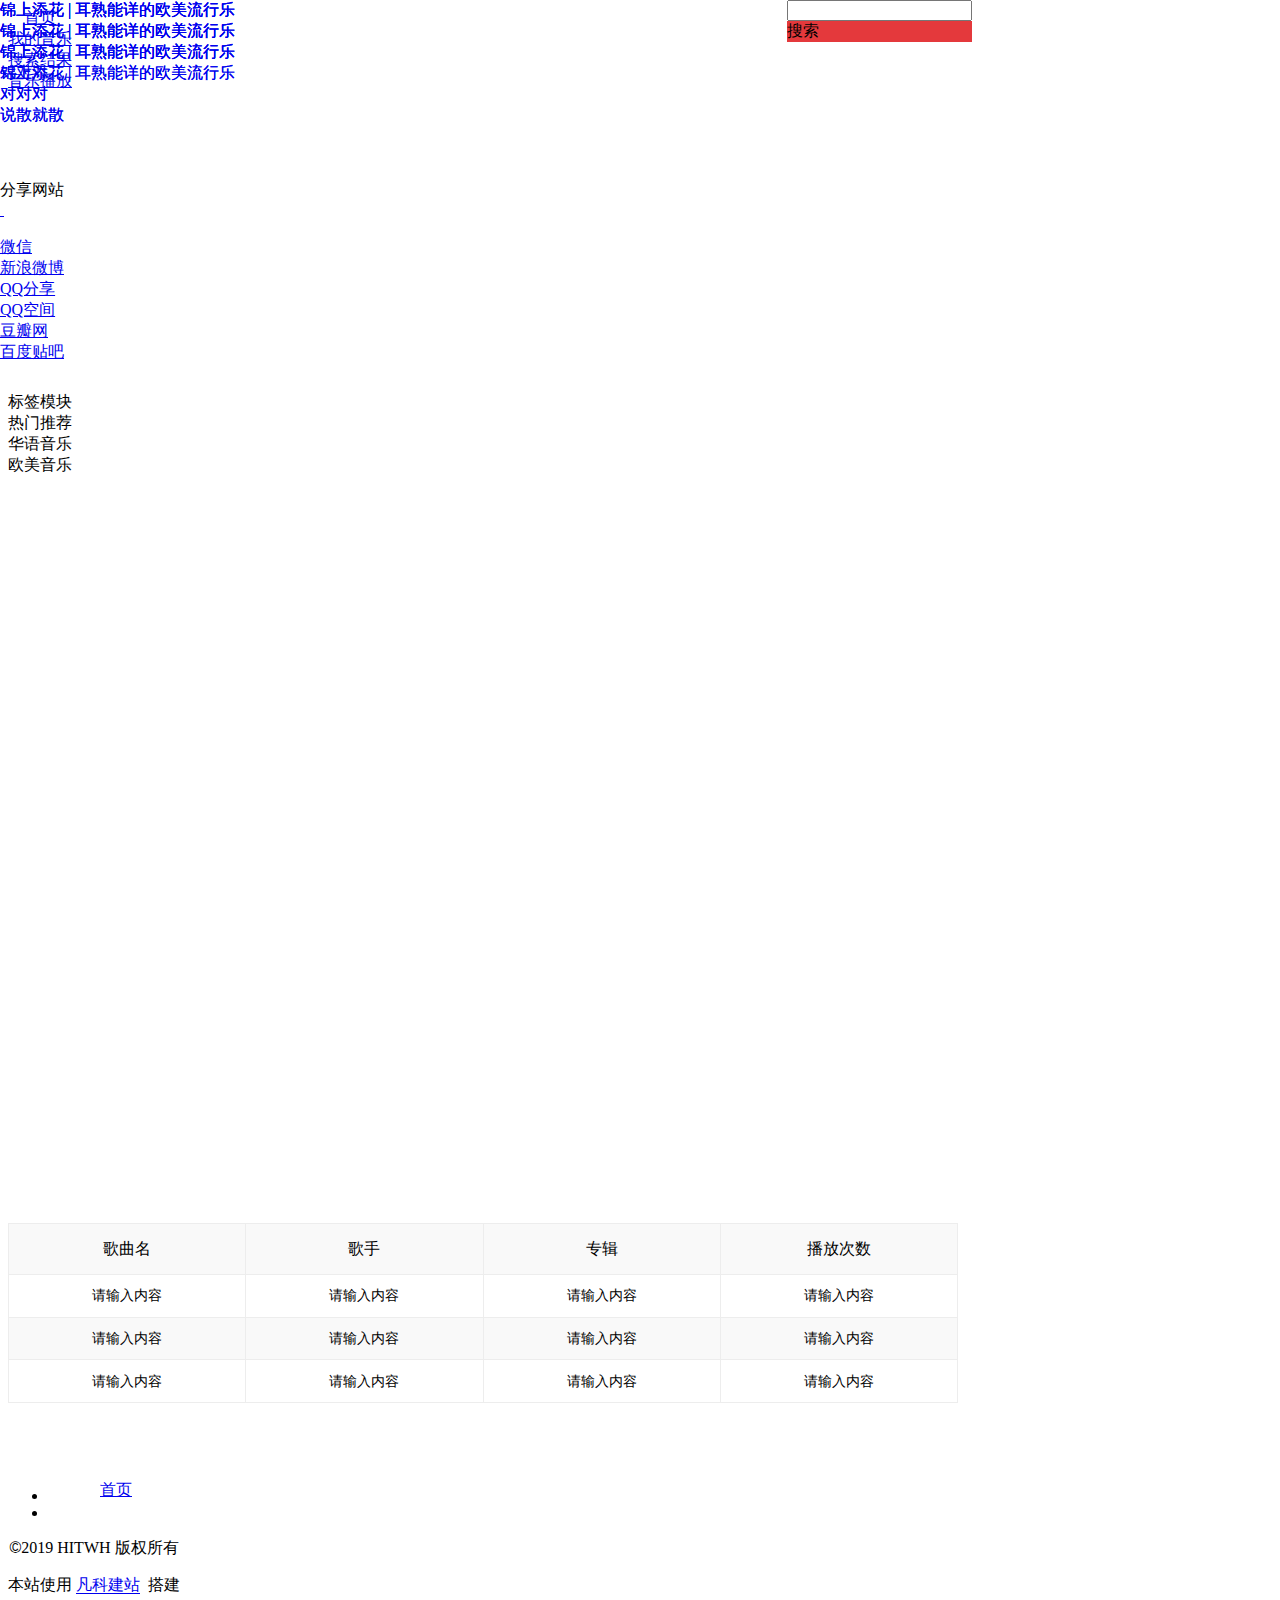
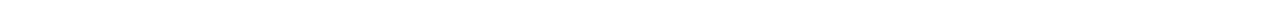
==== MusicPlayer/index.html @ 020445b3 "Add files via upload" ====
<!DOCTYPE HTML>
<!--<html><head></head><body></body></html>-->
<html xmlns="http://www.w3.org/1999/xhtml" class="g_html">

	<head>
		<title>666</title>

		<meta http-equiv="Content-Type" content="text/html; charset=utf-8" />
		<meta http-equiv="Cache-Control" content="no-transform" />
		<meta http-equiv="X-UA-Compatible" content="IE=edge" />

		<meta name="format-detection" content="telephone=no,email=no,address=no" />
		<meta name="renderer" content="webkit" />

		<meta property="og:url" content="https://gw16767949.icoc.bz">

		<script type="text/javascript" language="javascript">
			var _portalHost = 'i.fkw.com';
			var _wid = 0;

			if(typeof Fai == 'undefined') {
				Fai = {};
				Fai.top = window;
			}
			CorpSite = {};
			(function() {
				var fs = document.createElement("script");
				fs.src = "//fe.faisys.com/jssdk_1_0/js/hawkEye.min.js?v=201905161925";
				window.FAI_HAWK_EYE = {};
				window.FAI_HAWK_EYE.jssdk_report_url = "//report.fkw.com/js/report";
				window.FAI_HAWK_EYE.jssdk_appid = 3002;
				window.FAI_HAWK_EYE.fai_aid = 17515701;
				window.FAI_HAWK_EYE.fai_bs_aid = 17515701;
				window.FAI_HAWK_EYE.fai_bs_id = 0;
				window.FAI_HAWK_EYE.fai_bs_wid = 0;
				var s = document.getElementsByTagName("script")[0];
				s.parentNode.insertBefore(fs, s);
			})();
		</script>

		<meta name="mobile-agent" content="format=html5;url=http://gw16767949.m.icoc.bz/" />
		<meta name="description" itemprop="description" content="" />
		<meta itemprop="name" content="666" />
		<meta name="keywords" content="" />
		<link rel='canonical' href='//gw16767949.icoc.bz'>

		<link type="text/css" href="//2.ss.faisys.com/css/base2.min.css?v=201906141059" rel="stylesheet" />
		<link type="text/css" href="//jzs.faisys.com/885/fkTheme.min.css?v=20190612154830&isNavV2=true&isBannerV2=true" rel="stylesheet" />

		<link type="text/css" href="//2.ss.faisys.com/css/dist/module.min.css?v=201906051302" rel="stylesheet" />
		<link type='text/css' href='//2.ss.faisys.com/css/moduleAnimation.min.css?v=201905221254' rel='stylesheet' />

		<link type='text/css' href='//2.ss.faisys.com/css/newSearchBoxStyle.min.css?v=201905221254' rel='stylesheet'>

		<link type="text/css" href="//2.ss.faisys.com/css/site/poshytipAndmCustomScrollbar.min.css?v=201905221254" rel="stylesheet" />

		<link type="text/css" href="jzcusstyle.jsp?colId=2&extId=0&_csw=0" rel="stylesheet" />

		<script type="text/javascript" src="//1.ss.faisys.com/js/comm/polyfill.min.js?v=201906131137"></script>
		<script type="text/javascript" src="//1.ss.faisys.com/js/comm/jquery/jquery-core.min.js?v=201906051525"></script>
		<script type="text/javascript" src="//1.ss.faisys.com/js/comm/jquery/jquery-mousewheel.min.js?v=201906051525"></script>
		<script type="text/javascript" src="//1.ss.faisys.com/js/comm/fai.min.js?v=201906051525"></script>
		<script type="text/javascript" src="//1.ss.faisys.com/js/comm/jquery/jquery-ui-core.min.js?v=201906051525"></script>
		<script type="text/javascript" src="//1.ss.faisys.com/js/site.min.js?v=201906141357"></script>
		<script type="text/javascript" src="//1.ss.faisys.com/js/locale/2052.min.js?v=201906051525"></script>

		<script type="text/javascript" src="//1.ss.faisys.com/js/jzSite.min.js?v=201906051525"></script>

	</head>

	<body class="g_body  g_locale2052  g_cusSiteWidth  ">

		<div id='fk-limtUv' class='fk-limtUv'> </div>

		<script type="text/javascript" src="//1.ss.faisys.com/js/jzUtils.min.js?v=201906051525"></script>

		<div id="g_main" class='g_main g_col2  ' style='0'>

			<div id="web" class="g_web ">
				<table class="webTopTable" cellpadding="0" cellspacing="0">
					<tr>
						<td align="center">
							<div id="webTop" class="webTop">

							</div>
						</td>
					</tr>
				</table>

				<table class="absTopTable" cellpadding="0" cellspacing="0">
					<tr>
						<td align="center">
							<div id="absTopForms" class="forms sideForms absForms">
								<div style="position:absolute;"></div>
								<!-- for ie6 -->
								<div id='module387' _indexClass='formIndex1' _moduleType='1' _modulestyle='62' _moduleid='387' class='form  formIndex1 formStyle62' title='' _sys='0' _banId='' style='position:absolute;top:0px;left:713px;width:332px;' _side='0' _inTab='0' _inMulMCol='0' _inFullmeasure='0' _inpack='0' _inpopupzone='0' _infullmeasurepack='0' _intabpack='0' _autoHeight='1' _global='true' _independent='false' data-scrollbar='0'>
									<table class='formTop formTop387' cellpadding='0' cellspacing='0'>
										<tr>
											<td class='left'></td>
											<td class='center'></td>
											<td class='right'></td>
										</tr>
									</table>
									<table class=' formMiddle formMiddle387' style='' cellpadding='0' cellspacing='0'>
										<tr>
											<td class='formMiddleLeft formMiddleLeft387'></td>
											<td class='formMiddleCenter formMiddleCenter387 ' valign='top'>
												<div class='formMiddleContent formMiddleContent387 fk-formContentOtherPadding' tabStyle='0'>
													<div class='J_newSearchBox fk-newSearchBox fk-newSearchBox1' style=';
background:#ffffff;
background:#ffffff;
' _type='1' _styleColor='rgb(228, 57, 60)' _borderType='0' _bgColor='#ffffff' _useThemeColor=0>
														<div class='fk-newSearchSelectWrap' style=';
border-color:#e4393c;
border-color:rgb(228, 57, 60);
'>
															<div class='fk-newSearchSelect' style=''>
																<div class='fk-newSearchBoxContainer'><input class='fk-newSearchInput' type='text' maxlength='100' value='' placeholder='' _nSL='[]' /></div>
															</div>
														</div>
														<div id='fk-newSearchFontIcon1' class='fk-searchBoxBtn' style=';
background:#e4393c;
background:rgb(228, 57, 60);
' href='javascript:void(0)' onclick='Site.searchInSite(387);return false;'><span class='' style=''>搜索</span>
														</div>
													</div>
												</div>
											</td>
											<td class='formMiddleRight formMiddleRight387'></td>
										</tr>
									</table>
									<table class='formBottom formBottom387' cellpadding='0' cellspacing='0'>
										<tr>
											<td class='left left387'></td>
											<td class='center center387'></td>
											<td class='right right387'></td>
										</tr>
									</table>
									<div class='clearfloat clearfloat387'></div>
								</div>

							</div>
						</td>
					</tr>
				</table>
				
				<table class="webNavTable" cellpadding="0" cellspacing="0">
					<tr>
						<td align="center">
							<div id="webNav" class="webNav">
								<div id='navV2Wrap'>
									<div id='navV2' class='nav navV2 '>
										<div class='navMainContent'>
											<div class='navContent'>
												<div id='navCenterContent' class='navCenterContent'>
													<div id='navCenter' class='navCenter'>
														<div class='itemPrev'></div>
														<div class='itemContainer'>
															<div title='' id='nav2' class='item itemCol2 itemIndex1' colId='2' onclick='window.open("/", "_self")' _jump='window.open("/", "_self")'>
																<div class='itemCenter navItem'>
																	<a hidefocus='true' style='outline:none;' class='J_nav_item_link ' href='/' onclick="return false;"><span class='itemName0 J_nav_item_name'>首页</span><span style='display:none;' class='navItemSubName J_nav_item_subname'>Home</span></a>
																</div>
															</div>
															<div class='itemSep'><span class='itemSepLine'></span></div>
															<div title='' id='nav105' class='item itemCol105 itemIndex2' colId='105' onclick='window.open("jsp/myMusic.jsp?id=105", "_self")' _jump='window.open("jsp/myMusic.jsp?id=105", "_self")'>
																<div class='itemCenter navItem'>
																	<a hidefocus='true' style='outline:none;' class='J_nav_item_link ' href='jsp/myMusic.jsp?id=105' onclick="return false;"><span class='itemName0 J_nav_item_name'>我的音乐</span><span style='display:none;' class='navItemSubName J_nav_item_subname'>Nav</span></a>
																</div>
															</div>
															<div class='itemSep'><span class='itemSepLine'></span></div>
															<div title='' id='nav103' class='item itemCol103 itemIndex3' colId='103' onclick='window.open("jsp/search.jsp?id=103", "_self")' _jump='window.open("jsp/search.jsp?id=103", "_self")'>
																<div class='itemCenter navItem'>
																	<a hidefocus='true' style='outline:none;' class='J_nav_item_link ' href='jsp/search.jsp?id=103' onclick="return false;"><span class='itemName0 J_nav_item_name'>搜索结果</span><span style='display:none;' class='navItemSubName J_nav_item_subname'>Nav</span></a>
																</div>
															</div>
															<div class='itemSep'><span class='itemSepLine'></span></div>
															<div title='' id='nav108' class='item itemCol108 itemIndex4' colId='108' onclick='window.open("jsp/player.jsp?id=108", "_self")' _jump='window.open("jsp/player.jsp?id=108", "_self")'>
																<div class='itemCenter navItem'>
																	<a hidefocus='true' style='outline:none;' class='J_nav_item_link ' href='jsp/player.jsp?id=108' onclick="return false;"><span class='itemName0 J_nav_item_name'>音乐播放</span><span style='display:none;' class='navItemSubName J_nav_item_subname'>Nav</span></a>
																</div>
															</div>
														</div>
														<div class='itemNext'></div>
													</div>
												</div>
											</div>
										</div>
									</div>
								</div>

							</div>
						</td>
					</tr>
				</table>

				<table class="webHeaderTable J_webHeaderTable" cellpadding="0" cellspacing="0" id="webHeaderTable">
					<tr>
						<td align="center" id="webHeaderContent" class="J_webHeaderTable webHeaderTd fk-moduleZoneWrap web_header_td J_webHeaderTd">

							<div id="fk-webHeaderZone" class="elemZone elemZoneModule J_moduleZone fk-webHeaderZone fk-moduleZone forms sideForms">
								<div class="fk-moduleZoneBg fk-elemZoneBg J_zoneContentBg elemZoneBg"></div>

							</div>

							<div id="webHeader" class="webHeader">
								<table class='headerTable' cellpadding='0' cellspacing='0'>
									<tr>
										<td class='headerCusLeft'></td>
										<td class='headerCusMiddle' align='center' valign='top'>
											<div class='headerNav '>

											</div>
										</td>
										<td class='headerCusRight'></td>
									</tr>
								</table>
							</div>
						</td>
						<td align="center" id="webHeaderContentBg" class="J_webHeaderTable webHeaderTd web_header_td J_webHeaderTd webHeaderContentBg"></td>
					</tr>
				</table>
				<table class="webBannerTable J_webBannerTable" cellpadding="0" cellspacing="0">
					<tr>
						<td align="center" class="fk-moduleZoneWrap">

							<div id="webBanner" class="webBanner">
								<table class="bannerTable" cellpadding="0" cellspacing="0">
									<tr>
										<td class="bannerLeft"></td>
										<td class="bannerCenter" align='center' valign='top'>

											<div style="visibility:hidden;" class="fk-inBannerListZone-tmp forms">

											</div>
											<div class='bannerTop'></div>
											<div id='bannerV2' class='banner extBanner' fbHeight='300' defaultwidth='0' style=' height: 300px; background: none;'>
												<div class='banner defaultBannerMain J_bannerItem' style='background:url(//2.ss.faisys.com/image/materialLib/image/3000320.jpg?v=201712181730) 50% 50% no-repeat;background-size:cover;height:300px;'></div>
											</div>

										</td>
										<td class="bannerRight"></td>
									</tr>
								</table>
							</div>
						</td>
					</tr>
				</table>

				<table class="absMiddleTable" cellpadding="0" cellspacing="0">
					<tr>
						<td align="center">
							<div id="absForms" class="forms sideForms absForms">

							</div>
						</td>
					</tr>
				</table>

				<div id="fullmeasureTopForms" class="fullmeasureContainer forms fk-fullmeasureForms fullmeasureForms fullmeasureTopForms" style='display:none'>

					<wbr style='display:none;' /></div>

				<table id="webContainerTable" class="webContainerTable" cellpadding="0" cellspacing="0">
					<tr>
						<td align="center">
							<div id="webContainer" class="webContainer">
								<div id="container" class="container">
									<table class="containerTop" cellpadding='0' cellspacing='0'>
										<tr valign='top'>
											<td class="left"></td>
											<td class="center"></td>
											<td class="right"></td>
										</tr>
									</table>

									<table class="containerMiddle" cellpadding='0' cellspacing='0'>
										<tr valign='top'>
											<td id="containerMiddleLeft" class="containerMiddleLeft">

											</td>

											<td class="containerMiddleCenter">
												<div id="containerMiddleCenterTop" class="containerMiddleCenterTop">

												</div>

												<div id="containerForms" class="containerForms">
													<div id="topForms" class="column forms mainForms topForms" style='display:none'>

													</div>

													<table class="containerFormsMiddle" cellpadding='0' cellspacing='0'>
														<tr>
															<td valign="top" id="containerFormsLeft" class="containerFormsLeft" style='display:none'>
																<div class="containerFormsLeftTop">
																</div>
																<div id="leftForms" class="column forms sideForms leftForms">

																</div>
																<div class="containerFormsLeftBottom">
																</div>
															</td>

															<td valign="top" id="containerFormsCenter" class="containerFormsCenter">

																<div id="centerTopForms" class="column forms mainForms centerTopForms">
																	<div id='module499' _indexClass='formIndex1' _moduleType='1' _modulestyle='110' _moduleid='499' class='form form499 formIndex1 formStyle110 layoutModule  fk-formTabX ' title='' _sys='0' _banId='' style='' _side='0' _inTab='0' _inMulMCol='0' _inFullmeasure='0' _inpack='0' _inpopupzone='0' _infullmeasurepack='0' _intabpack='0' _autoHeight='1' _global='false' _independent='false' data-scrollbar='0'>
																		<table class='formTop formTop499' cellpadding='0' cellspacing='0'>
																			<tr>
																				<td class='left'></td>
																				<td class='center'></td>
																				<td class='right'></td>
																			</tr>
																		</table>
																		<table class='formBanner formBanner499' cellpadding='0' cellspacing='0' style=''>
																			<tr>
																				<td class='left left499'></td>
																				<td class='center center499' valign='top'>
																					<table cellpadding='0' cellspacing='0' class='formBannerTitle formBannerTitle499'>
																						<tr>
																							<td class='titleLeft titleLeft499' valign='top'>
																							</td>
																							<td class='titleCenter titleCenter499' valign='top'>
																								<div class='titleText titleText499'><span class='bannerNormalTitle fk_mainTitle mainTitle mainTitle499'>标签模块</span></div>
																							</td>
																							<td class='titleRight titleRight499' valign='top'>
																							</td>
																						</tr>
																					</table>
																				</td>
																				<td class='right right499'></td>
																			</tr>
																		</table>
																		<table class=' formMiddle formMiddle499' style='' cellpadding='0' cellspacing='0'>
																			<tr>
																				<td class='formMiddleLeft formMiddleLeft499'></td>
																				<td class='formMiddleCenter formMiddleCenter499 ' valign='top'>
																					<div class='formMiddleContent formMiddleContent499 formTabMiddleContent fk-formContentOtherPadding' tabStyle='0'>
																						<div class='formTab' id='formTab499'>
																							<table width='100%' cellpadding='0' cellspacing='0' class='titleTable'>
																								<tr>
																									<td class='formTabButtonTopLeft'></td>
																									<td class='formTabButtonTopCenter'>
																										<div class='formTabButtonList formTabButtonList499' id='formTabButtonList499'>
																											<div class='formTabButton formTabButtonHover J_tabItemContextMenuTrigger' data-id='0' id='formTabButton499-0' tabModuleId='499-0' onclick='Site.changeLiCnt("499-0", false,29);return false;'>
																												<div class='formTabLeft formTabLeftHover'></div>
																												<div class='formTabMiddle formTabMiddleHover'>热门推荐</div>
																												<div class='formTabRight formTabRightHover'></div>
																												<div class='tabItemTriangle'></div>
																											</div>
																											<div class='tabItemSep'>
																												<div class='commonTabItemSep'></div>
																											</div>
																											<div class='formTabButton J_tabItemContextMenuTrigger' data-id='1' id='formTabButton499-1' tabModuleId='499-1' onclick='Site.changeLiCnt("499-1", false,29);return false;'>
																												<div class='formTabLeft'></div>
																												<div class='formTabMiddle'>华语音乐</div>
																												<div class='formTabRight'></div>
																												<div class='tabItemTriangle'></div>
																											</div>
																											<div class='tabItemSep'>
																												<div class='commonTabItemSep'></div>
																											</div>
																											<div class='formTabButton J_tabItemContextMenuTrigger' data-id='2' id='formTabButton499-2' tabModuleId='499-2' onclick='Site.changeLiCnt("499-2", false,29);return false;'>
																												<div class='formTabLeft'></div>
																												<div class='formTabMiddle'>欧美音乐</div>
																												<div class='formTabRight'></div>
																												<div class='tabItemTriangle'></div>
																											</div>
																										</div>
																									</td>
																									<td class='formTabButtonTopRight'></td>
																								</tr>
																							</table>
																							<div class='formTabContent formTabContent499 column' id='formTabContent499'>
																								<div class='formTabCntId formTabCntIdHover' styleId=0 id='formTabCntId499-0' show='true'>
																									<div id='tabPackContent499-0' moduleid='499' class='J_tabItemContextMenuTrigger elemZone elemZoneModule f_tab_pack_content J_tabPackContent fk-formPack' style='height:249px;'>
																										<div class='fk-elemZoneBg J_zoneContentBg fk-tabPackBg'></div>
																										<div id='module426' _indexClass='' _moduleType='1' _modulestyle='30' _moduleid='426' class='form form426 formStyle30' title='' _sys='0' _banId='' style='position:absolute;top:0px;left:0px;width:960px;' _side='0' _inTab='0' _inMulMCol='0' _inFullmeasure='0' _inpack='0' _inpopupzone='0' _infullmeasurepack='0' _intabpack='499' _autoHeight='1' _global='false' _independent='false' data-scrollbar='0'>
																											<table class='formTop formTop426' cellpadding='0' cellspacing='0'>
																												<tr>
																													<td class='left'></td>
																													<td class='center'></td>
																													<td class='right'></td>
																												</tr>
																											</table>
																											<table class=' formMiddle formMiddle426' style='' cellpadding='0' cellspacing='0'>
																												<tr>
																													<td class='formMiddleLeft formMiddleLeft426'></td>
																													<td class='formMiddleCenter formMiddleCenter426 ' valign='top'>
																														<div class='formMiddleContent formMiddleContent426 fk-formContentOtherPadding' tabStyle='0'>
																															<div class='mallBuyBtnTypeFlag' mallBuyBtnType='0'></div>
																															<div class='product-gallery fk_newGallaryParameterHeight' _borderType='0' _bgType='0' _borderWidth='1'>
																																<div class='product-gallery-inner'><span hidefocus='true' class='gallery-control gallery-control-prev g_control_prev'></span>
																																	<div class='product-gallery-preview'>
																																		<div id='product-gallery-container426' class='product-gallery-container J_pdParamStyle1'>
																																			<div topClassName='productListTopIcon' topSwitch='on' productId='24' productName='锦上添花 | 耳熟能详的欧美流行乐' class='product-container fk-productListForm '>
																																				<div id='m426gp24' class=' img-container  '>
																																					<table cellpadding='0' cellspacing='0' align='center'>
																																						<tr>
																																							<td>
																																								<a hidefocus='true' href='pd.jsp?id=24#_pp=2_426' target='_blank'><img style='display:none;' alt='锦上添花 | 耳熟能详的欧美流行乐' title='锦上添花 | 耳熟能详的欧美流行乐' lzurl='//17515701.s21i.faiusr.com/2/ABUIABACGAAg6POG6AUo4Obj7gIwoAY4oAY!160x160.jpg' fWidth='160' fHeight='160' fWidthOr='800' fHeightOr='800' /></a>
																																							</td>
																																						</tr>
																																					</table>
																																				</div>
																																				<div class='J_containerPropListInfo' style=''>
																																					<a class='productNameA' style='text-decoration: none;' hidefocus='true' href='pd.jsp?id=24#_pp=2_426' target='_blank'>
																																						<div class='fk-productName prop-container productName_C       '><span class='productNameContent' style='margin-left:0;'>锦上添花 | 耳熟能详的欧美流行乐</span></div>
																																					</a>
																																				</div>
																																			</div>
																																			<div topClassName='productListTopIcon' topSwitch='on' productId='23' productName='锦上添花 | 耳熟能详的欧美流行乐' class='product-container fk-productListForm '>
																																				<div id='m426gp23' class=' img-container  '>
																																					<table cellpadding='0' cellspacing='0' align='center'>
																																						<tr>
																																							<td>
																																								<a hidefocus='true' href='pd.jsp?id=23#_pp=2_426' target='_blank'><img style='display:none;' alt='锦上添花 | 耳熟能详的欧美流行乐' title='锦上添花 | 耳熟能详的欧美流行乐' lzurl='//1.s140i.faiusr.com/2/AIwBCAAQAhgAIJjV69UFKPTL5T0wgA84_wk!300x300.jpg' fWidth='240' fHeight='160' fWidthOr='1920' fHeightOr='1275' /></a>
																																							</td>
																																						</tr>
																																					</table>
																																				</div>
																																				<div class='J_containerPropListInfo' style=''>
																																					<a class='productNameA' style='text-decoration: none;' hidefocus='true' href='pd.jsp?id=23#_pp=2_426' target='_blank'>
																																						<div class='fk-productName prop-container productName_C       '><span class='productNameContent' style='margin-left:0;'>锦上添花 | 耳熟能详的欧美流行乐</span></div>
																																					</a>
																																				</div>
																																			</div>
																																			<div topClassName='productListTopIcon' topSwitch='on' productId='22' productName='锦上添花 | 耳熟能详的欧美流行乐' class='product-container fk-productListForm '>
																																				<div id='m426gp22' class=' img-container  '>
																																					<table cellpadding='0' cellspacing='0' align='center'>
																																						<tr>
																																							<td>
																																								<a hidefocus='true' href='pd.jsp?id=22#_pp=2_426' target='_blank'><img style='display:none;' alt='锦上添花 | 耳熟能详的欧美流行乐' title='锦上添花 | 耳熟能详的欧美流行乐' lzurl='//1.s140i.faiusr.com/2/AIwBCAAQAhgAIJr17NUFKMHkwcsBMIAPOIAK!300x300.jpg' fWidth='240' fHeight='160' fWidthOr='1920' fHeightOr='1280' /></a>
																																							</td>
																																						</tr>
																																					</table>
																																				</div>
																																				<div class='J_containerPropListInfo' style=''>
																																					<a class='productNameA' style='text-decoration: none;' hidefocus='true' href='pd.jsp?id=22#_pp=2_426' target='_blank'>
																																						<div class='fk-productName prop-container productName_C       '><span class='productNameContent' style='margin-left:0;'>锦上添花 | 耳熟能详的欧美流行乐</span></div>
																																					</a>
																																				</div>
																																			</div>
																																			<div topClassName='productListTopIcon' topSwitch='on' productId='21' productName='锦上添花 | 耳熟能详的欧美流行乐' class='product-container fk-productListForm '>
																																				<div id='m426gp21' class=' img-container  '>
																																					<table cellpadding='0' cellspacing='0' align='center'>
																																						<tr>
																																							<td>
																																								<a hidefocus='true' href='pd.jsp?id=21#_pp=2_426' target='_blank'><img style='display:none;' alt='锦上添花 | 耳熟能详的欧美流行乐' title='锦上添花 | 耳熟能详的欧美流行乐' lzurl='//1.s140i.faiusr.com/2/AIwBCAAQAhgAIMee6NUFKLXD56QEMIAPOIAK!300x300.jpg' fWidth='240' fHeight='160' fWidthOr='1920' fHeightOr='1280' /></a>
																																							</td>
																																						</tr>
																																					</table>
																																				</div>
																																				<div class='J_containerPropListInfo' style=''>
																																					<a class='productNameA' style='text-decoration: none;' hidefocus='true' href='pd.jsp?id=21#_pp=2_426' target='_blank'>
																																						<div class='fk-productName prop-container productName_C       '><span class='productNameContent' style='margin-left:0;'>锦上添花 | 耳熟能详的欧美流行乐</span></div>
																																					</a>
																																				</div>
																																			</div>
																																			<div topClassName='productListTopIcon' topSwitch='on' productId='20' productName='对对对' class='product-container fk-productListForm '>
																																				<div id='m426gp20' class=' img-container  '>
																																					<table cellpadding='0' cellspacing='0' align='center'>
																																						<tr>
																																							<td>
																																								<a hidefocus='true' href='pd.jsp?id=20#_pp=2_426' target='_blank'><img style='display:none;' alt='对对对' title='对对对' lzurl='//1.s140i.faiusr.com/2/AIwBCAAQAhgAIJn17NUFKNvO7dIGMIAPOPcJ!300x300.jpg' fWidth='241' fHeight='160' fWidthOr='1920' fHeightOr='1271' /></a>
																																							</td>
																																						</tr>
																																					</table>
																																				</div>
																																				<div class='J_containerPropListInfo' style=''>
																																					<a class='productNameA' style='text-decoration: none;' hidefocus='true' href='pd.jsp?id=20#_pp=2_426' target='_blank'>
																																						<div class='fk-productName prop-container productName_C       '><span class='productNameContent' style='margin-left:0;'>对对对</span></div>
																																					</a>
																																				</div>
																																			</div>
																																			<div topClassName='productListTopIcon' topSwitch='on' productId='19' productName='说散就散' class='product-container fk-productListForm '>
																																				<div id='m426gp19' class=' img-container  '>
																																					<table cellpadding='0' cellspacing='0' align='center'>
																																						<tr>
																																							<td>
																																								<a hidefocus='true' href='pd.jsp?id=19#_pp=2_426' target='_blank'><img style='display:none;' alt='说散就散' title='说散就散' lzurl='//1.s140i.faiusr.com/2/AIwBCAAQAhgAIJv17NUFKPLrqr8BMIAPOIAK!300x300.jpg' fWidth='240' fHeight='160' fWidthOr='1920' fHeightOr='1280' /></a>
																																							</td>
																																						</tr>
																																					</table>
																																				</div>
																																				<div class='J_containerPropListInfo' style=''>
																																					<a class='productNameA' style='text-decoration: none;' hidefocus='true' href='pd.jsp?id=19#_pp=2_426' target='_blank'>
																																						<div class='fk-productName prop-container productName_C       '><span class='productNameContent' style='margin-left:0;'>说散就散</span></div>
																																					</a>
																																				</div>
																																			</div>
																																		</div>
																																	</div><span hidefocus='true' class='gallery-control gallery-control-next g_control_next'></span></div>
																															</div>
																														</div>
																													</td>
																													<td class='formMiddleRight formMiddleRight426'></td>
																												</tr>
																											</table>
																											<table class='formBottom formBottom426' cellpadding='0' cellspacing='0'>
																												<tr>
																													<td class='left left426'></td>
																													<td class='center center426'></td>
																													<td class='right right426'></td>
																												</tr>
																											</table>
																											<div class='clearfloat clearfloat426'></div>
																										</div>
																									</div>
																								</div>
																								<div class='formTabCntId' styleId=0 id='formTabCntId499-1'>
																									<div id='tabPackContent499-1' moduleid='499' class='J_tabItemContextMenuTrigger elemZone elemZoneModule f_tab_pack_content J_tabPackContent fk-formPack' style='height:249px;'>
																										<div class='fk-elemZoneBg J_zoneContentBg fk-tabPackBg'></div>
																										<div id='module586' _indexClass='' _moduleType='1' _modulestyle='30' _moduleid='586' class='form form586 formStyle30' title='' _sys='0' _banId='' style='position:absolute;top:0px;left:0px;width:960px;' _side='0' _inTab='0' _inMulMCol='0' _inFullmeasure='0' _inpack='0' _inpopupzone='0' _infullmeasurepack='0' _intabpack='499' _autoHeight='1' _global='false' _independent='false' data-scrollbar='0'>
																											<table class='formTop formTop586' cellpadding='0' cellspacing='0'>
																												<tr>
																													<td class='left'></td>
																													<td class='center'></td>
																													<td class='right'></td>
																												</tr>
																											</table>
																											<table class=' formMiddle formMiddle586' style='' cellpadding='0' cellspacing='0'>
																												<tr>
																													<td class='formMiddleLeft formMiddleLeft586'></td>
																													<td class='formMiddleCenter formMiddleCenter586 ' valign='top'>
																														<div class='formMiddleContent formMiddleContent586 fk-formContentOtherPadding' tabStyle='0'>
																															<div class='mallBuyBtnTypeFlag' mallBuyBtnType='0'></div>
																															<div class='product-gallery fk_newGallaryParameterHeight' _borderType='0' _bgType='0' _borderWidth='1'>
																																<div class='product-gallery-inner'><span hidefocus='true' class='gallery-control gallery-control-prev g_control_prev'></span>
																																	<div class='product-gallery-preview'>
																																		<div id='product-gallery-container586' class='product-gallery-container J_pdParamStyle1'>
																																			<div topClassName='productListTopIcon' topSwitch='on' productId='24' productName='锦上添花 | 耳熟能详的欧美流行乐' class='product-container fk-productListForm '>
																																				<div id='m586gp24' class=' img-container  '>
																																					<table cellpadding='0' cellspacing='0' align='center'>
																																						<tr>
																																							<td>
																																								<a hidefocus='true' href='pd.jsp?id=24#_pp=2_586' target='_blank'><img style='display:none;' alt='锦上添花 | 耳熟能详的欧美流行乐' title='锦上添花 | 耳熟能详的欧美流行乐' lzurl='//17515701.s21i.faiusr.com/2/ABUIABACGAAg6POG6AUo4Obj7gIwoAY4oAY!160x160.jpg' fWidth='160' fHeight='160' fWidthOr='800' fHeightOr='800' /></a>
																																							</td>
																																						</tr>
																																					</table>
																																				</div>
																																				<div class='J_containerPropListInfo' style=''>
																																					<a class='productNameA' style='text-decoration: none;' hidefocus='true' href='pd.jsp?id=24#_pp=2_586' target='_blank'>
																																						<div class='fk-productName prop-container productName_C       '><span class='productNameContent' style='margin-left:0;'>锦上添花 | 耳熟能详的欧美流行乐</span></div>
																																					</a>
																																				</div>
																																			</div>
																																			<div topClassName='productListTopIcon' topSwitch='on' productId='23' productName='锦上添花 | 耳熟能详的欧美流行乐' class='product-container fk-productListForm '>
																																				<div id='m586gp23' class=' img-container  '>
																																					<table cellpadding='0' cellspacing='0' align='center'>
																																						<tr>
																																							<td>
																																								<a hidefocus='true' href='pd.jsp?id=23#_pp=2_586' target='_blank'><img style='display:none;' alt='锦上添花 | 耳熟能详的欧美流行乐' title='锦上添花 | 耳熟能详的欧美流行乐' lzurl='//1.s140i.faiusr.com/2/AIwBCAAQAhgAIJjV69UFKPTL5T0wgA84_wk!300x300.jpg' fWidth='240' fHeight='160' fWidthOr='1920' fHeightOr='1275' /></a>
																																							</td>
																																						</tr>
																																					</table>
																																				</div>
																																				<div class='J_containerPropListInfo' style=''>
																																					<a class='productNameA' style='text-decoration: none;' hidefocus='true' href='pd.jsp?id=23#_pp=2_586' target='_blank'>
																																						<div class='fk-productName prop-container productName_C       '><span class='productNameContent' style='margin-left:0;'>锦上添花 | 耳熟能详的欧美流行乐</span></div>
																																					</a>
																																				</div>
																																			</div>
																																			<div topClassName='productListTopIcon' topSwitch='on' productId='21' productName='锦上添花 | 耳熟能详的欧美流行乐' class='product-container fk-productListForm '>
																																				<div id='m586gp21' class=' img-container  '>
																																					<table cellpadding='0' cellspacing='0' align='center'>
																																						<tr>
																																							<td>
																																								<a hidefocus='true' href='pd.jsp?id=21#_pp=2_586' target='_blank'><img style='display:none;' alt='锦上添花 | 耳熟能详的欧美流行乐' title='锦上添花 | 耳熟能详的欧美流行乐' lzurl='//1.s140i.faiusr.com/2/AIwBCAAQAhgAIMee6NUFKLXD56QEMIAPOIAK!300x300.jpg' fWidth='240' fHeight='160' fWidthOr='1920' fHeightOr='1280' /></a>
																																							</td>
																																						</tr>
																																					</table>
																																				</div>
																																				<div class='J_containerPropListInfo' style=''>
																																					<a class='productNameA' style='text-decoration: none;' hidefocus='true' href='pd.jsp?id=21#_pp=2_586' target='_blank'>
																																						<div class='fk-productName prop-container productName_C       '><span class='productNameContent' style='margin-left:0;'>锦上添花 | 耳熟能详的欧美流行乐</span></div>
																																					</a>
																																				</div>
																																			</div>
																																			<div topClassName='productListTopIcon' topSwitch='on' productId='20' productName='对对对' class='product-container fk-productListForm '>
																																				<div id='m586gp20' class=' img-container  '>
																																					<table cellpadding='0' cellspacing='0' align='center'>
																																						<tr>
																																							<td>
																																								<a hidefocus='true' href='pd.jsp?id=20#_pp=2_586' target='_blank'><img style='display:none;' alt='对对对' title='对对对' lzurl='//1.s140i.faiusr.com/2/AIwBCAAQAhgAIJn17NUFKNvO7dIGMIAPOPcJ!300x300.jpg' fWidth='241' fHeight='160' fWidthOr='1920' fHeightOr='1271' /></a>
																																							</td>
																																						</tr>
																																					</table>
																																				</div>
																																				<div class='J_containerPropListInfo' style=''>
																																					<a class='productNameA' style='text-decoration: none;' hidefocus='true' href='pd.jsp?id=20#_pp=2_586' target='_blank'>
																																						<div class='fk-productName prop-container productName_C       '><span class='productNameContent' style='margin-left:0;'>对对对</span></div>
																																					</a>
																																				</div>
																																			</div>
																																		</div>
																																	</div><span hidefocus='true' class='gallery-control gallery-control-next g_control_next'></span></div>
																															</div>
																														</div>
																													</td>
																													<td class='formMiddleRight formMiddleRight586'></td>
																												</tr>
																											</table>
																											<table class='formBottom formBottom586' cellpadding='0' cellspacing='0'>
																												<tr>
																													<td class='left left586'></td>
																													<td class='center center586'></td>
																													<td class='right right586'></td>
																												</tr>
																											</table>
																											<div class='clearfloat clearfloat586'></div>
																										</div>
																									</div>
																								</div>
																								<div class='formTabCntId' styleId=0 id='formTabCntId499-2'>
																									<div id='tabPackContent499-2' moduleid='499' class='J_tabItemContextMenuTrigger elemZone elemZoneModule f_tab_pack_content J_tabPackContent fk-formPack' style='height:249px;'>
																										<div class='fk-elemZoneBg J_zoneContentBg fk-tabPackBg'></div>
																										<div id='module588' _indexClass='' _moduleType='1' _modulestyle='30' _moduleid='588' class='form form588 formStyle30' title='' _sys='0' _banId='' style='position:absolute;top:0px;left:0px;width:960px;' _side='0' _inTab='0' _inMulMCol='0' _inFullmeasure='0' _inpack='0' _inpopupzone='0' _infullmeasurepack='0' _intabpack='499' _autoHeight='1' _global='false' _independent='false' data-scrollbar='0'>
																											<table class='formTop formTop588' cellpadding='0' cellspacing='0'>
																												<tr>
																													<td class='left'></td>
																													<td class='center'></td>
																													<td class='right'></td>
																												</tr>
																											</table>
																											<table class=' formMiddle formMiddle588' style='' cellpadding='0' cellspacing='0'>
																												<tr>
																													<td class='formMiddleLeft formMiddleLeft588'></td>
																													<td class='formMiddleCenter formMiddleCenter588 ' valign='top'>
																														<div class='formMiddleContent formMiddleContent588 fk-formContentOtherPadding' tabStyle='0'>
																															<div class='mallBuyBtnTypeFlag' mallBuyBtnType='0'></div>
																															<div class='product-gallery fk_newGallaryParameterHeight' _borderType='0' _bgType='0' _borderWidth='1'>
																																<div class='product-gallery-inner'><span hidefocus='true' class='gallery-control gallery-control-prev g_control_prev'></span>
																																	<div class='product-gallery-preview'>
																																		<div id='product-gallery-container588' class='product-gallery-container J_pdParamStyle1'>
																																			<div topClassName='productListTopIcon' topSwitch='on' productId='24' productName='锦上添花 | 耳熟能详的欧美流行乐' class='product-container fk-productListForm '>
																																				<div id='m588gp24' class=' img-container  '>
																																					<table cellpadding='0' cellspacing='0' align='center'>
																																						<tr>
																																							<td>
																																								<a hidefocus='true' href='pd.jsp?id=24#_pp=2_588' target='_blank'><img style='display:none;' alt='锦上添花 | 耳熟能详的欧美流行乐' title='锦上添花 | 耳熟能详的欧美流行乐' lzurl='//17515701.s21i.faiusr.com/2/ABUIABACGAAg6POG6AUo4Obj7gIwoAY4oAY!160x160.jpg' fWidth='160' fHeight='160' fWidthOr='800' fHeightOr='800' /></a>
																																							</td>
																																						</tr>
																																					</table>
																																				</div>
																																				<div class='J_containerPropListInfo' style=''>
																																					<a class='productNameA' style='text-decoration: none;' hidefocus='true' href='pd.jsp?id=24#_pp=2_588' target='_blank'>
																																						<div class='fk-productName prop-container productName_C       '><span class='productNameContent' style='margin-left:0;'>锦上添花 | 耳熟能详的欧美流行乐</span></div>
																																					</a>
																																				</div>
																																			</div>
																																			<div topClassName='productListTopIcon' topSwitch='on' productId='23' productName='锦上添花 | 耳熟能详的欧美流行乐' class='product-container fk-productListForm '>
																																				<div id='m588gp23' class=' img-container  '>
																																					<table cellpadding='0' cellspacing='0' align='center'>
																																						<tr>
																																							<td>
																																								<a hidefocus='true' href='pd.jsp?id=23#_pp=2_588' target='_blank'><img style='display:none;' alt='锦上添花 | 耳熟能详的欧美流行乐' title='锦上添花 | 耳熟能详的欧美流行乐' lzurl='//1.s140i.faiusr.com/2/AIwBCAAQAhgAIJjV69UFKPTL5T0wgA84_wk!300x300.jpg' fWidth='240' fHeight='160' fWidthOr='1920' fHeightOr='1275' /></a>
																																							</td>
																																						</tr>
																																					</table>
																																				</div>
																																				<div class='J_containerPropListInfo' style=''>
																																					<a class='productNameA' style='text-decoration: none;' hidefocus='true' href='pd.jsp?id=23#_pp=2_588' target='_blank'>
																																						<div class='fk-productName prop-container productName_C       '><span class='productNameContent' style='margin-left:0;'>锦上添花 | 耳熟能详的欧美流行乐</span></div>
																																					</a>
																																				</div>
																																			</div>
																																			<div topClassName='productListTopIcon' topSwitch='on' productId='22' productName='锦上添花 | 耳熟能详的欧美流行乐' class='product-container fk-productListForm '>
																																				<div id='m588gp22' class=' img-container  '>
																																					<table cellpadding='0' cellspacing='0' align='center'>
																																						<tr>
																																							<td>
																																								<a hidefocus='true' href='pd.jsp?id=22#_pp=2_588' target='_blank'><img style='display:none;' alt='锦上添花 | 耳熟能详的欧美流行乐' title='锦上添花 | 耳熟能详的欧美流行乐' lzurl='//1.s140i.faiusr.com/2/AIwBCAAQAhgAIJr17NUFKMHkwcsBMIAPOIAK!300x300.jpg' fWidth='240' fHeight='160' fWidthOr='1920' fHeightOr='1280' /></a>
																																							</td>
																																						</tr>
																																					</table>
																																				</div>
																																				<div class='J_containerPropListInfo' style=''>
																																					<a class='productNameA' style='text-decoration: none;' hidefocus='true' href='pd.jsp?id=22#_pp=2_588' target='_blank'>
																																						<div class='fk-productName prop-container productName_C       '><span class='productNameContent' style='margin-left:0;'>锦上添花 | 耳熟能详的欧美流行乐</span></div>
																																					</a>
																																				</div>
																																			</div>
																																			<div topClassName='productListTopIcon' topSwitch='on' productId='21' productName='锦上添花 | 耳熟能详的欧美流行乐' class='product-container fk-productListForm '>
																																				<div id='m588gp21' class=' img-container  '>
																																					<table cellpadding='0' cellspacing='0' align='center'>
																																						<tr>
																																							<td>
																																								<a hidefocus='true' href='pd.jsp?id=21#_pp=2_588' target='_blank'><img style='display:none;' alt='锦上添花 | 耳熟能详的欧美流行乐' title='锦上添花 | 耳熟能详的欧美流行乐' lzurl='//1.s140i.faiusr.com/2/AIwBCAAQAhgAIMee6NUFKLXD56QEMIAPOIAK!300x300.jpg' fWidth='240' fHeight='160' fWidthOr='1920' fHeightOr='1280' /></a>
																																							</td>
																																						</tr>
																																					</table>
																																				</div>
																																				<div class='J_containerPropListInfo' style=''>
																																					<a class='productNameA' style='text-decoration: none;' hidefocus='true' href='pd.jsp?id=21#_pp=2_588' target='_blank'>
																																						<div class='fk-productName prop-container productName_C       '><span class='productNameContent' style='margin-left:0;'>锦上添花 | 耳熟能详的欧美流行乐</span></div>
																																					</a>
																																				</div>
																																			</div>
																																			<div topClassName='productListTopIcon' topSwitch='on' productId='20' productName='对对对' class='product-container fk-productListForm '>
																																				<div id='m588gp20' class=' img-container  '>
																																					<table cellpadding='0' cellspacing='0' align='center'>
																																						<tr>
																																							<td>
																																								<a hidefocus='true' href='pd.jsp?id=20#_pp=2_588' target='_blank'><img style='display:none;' alt='对对对' title='对对对' lzurl='//1.s140i.faiusr.com/2/AIwBCAAQAhgAIJn17NUFKNvO7dIGMIAPOPcJ!300x300.jpg' fWidth='241' fHeight='160' fWidthOr='1920' fHeightOr='1271' /></a>
																																							</td>
																																						</tr>
																																					</table>
																																				</div>
																																				<div class='J_containerPropListInfo' style=''>
																																					<a class='productNameA' style='text-decoration: none;' hidefocus='true' href='pd.jsp?id=20#_pp=2_588' target='_blank'>
																																						<div class='fk-productName prop-container productName_C       '><span class='productNameContent' style='margin-left:0;'>对对对</span></div>
																																					</a>
																																				</div>
																																			</div>
																																			<div topClassName='productListTopIcon' topSwitch='on' productId='19' productName='说散就散' class='product-container fk-productListForm '>
																																				<div id='m588gp19' class=' img-container  '>
																																					<table cellpadding='0' cellspacing='0' align='center'>
																																						<tr>
																																							<td>
																																								<a hidefocus='true' href='pd.jsp?id=19#_pp=2_588' target='_blank'><img style='display:none;' alt='说散就散' title='说散就散' lzurl='//1.s140i.faiusr.com/2/AIwBCAAQAhgAIJv17NUFKPLrqr8BMIAPOIAK!300x300.jpg' fWidth='240' fHeight='160' fWidthOr='1920' fHeightOr='1280' /></a>
																																							</td>
																																						</tr>
																																					</table>
																																				</div>
																																				<div class='J_containerPropListInfo' style=''>
																																					<a class='productNameA' style='text-decoration: none;' hidefocus='true' href='pd.jsp?id=19#_pp=2_588' target='_blank'>
																																						<div class='fk-productName prop-container productName_C       '><span class='productNameContent' style='margin-left:0;'>说散就散</span></div>
																																					</a>
																																				</div>
																																			</div>
																																		</div>
																																	</div><span hidefocus='true' class='gallery-control gallery-control-next g_control_next'></span></div>
																															</div>
																														</div>
																													</td>
																													<td class='formMiddleRight formMiddleRight588'></td>
																												</tr>
																											</table>
																											<table class='formBottom formBottom588' cellpadding='0' cellspacing='0'>
																												<tr>
																													<td class='left left588'></td>
																													<td class='center center588'></td>
																													<td class='right right588'></td>
																												</tr>
																											</table>
																											<div class='clearfloat clearfloat588'></div>
																										</div>
																									</div>
																								</div>
																							</div>
																						</div>
																					</div>
																				</td>
																				<td class='formMiddleRight formMiddleRight499'></td>
																			</tr>
																		</table>
																		<table class='formBottom formBottom499' cellpadding='0' cellspacing='0'>
																			<tr>
																				<td class='left left499'></td>
																				<td class='center center499'></td>
																				<td class='right right499'></td>
																			</tr>
																		</table>
																		<div class='clearfloat clearfloat499'></div>
																	</div>

																	<div id='module535' _indexClass='formIndex2' _moduleType='1' _modulestyle='1' _moduleid='535' class='form form535 formIndex2 formStyle1 animateModule ' title='' _sys='0' _banId='' style='' _side='0' _inTab='0' _inMulMCol='0' _inFullmeasure='0' _inpack='0' _inpopupzone='0' _infullmeasurepack='0' _intabpack='0' _autoHeight='0' _global='false' _independent='false' data-scrollbar='0'>
																		<table class='formTop formTop535' cellpadding='0' cellspacing='0'>
																			<tr>
																				<td class='left'></td>
																				<td class='center'></td>
																				<td class='right'></td>
																			</tr>
																		</table>
																		<table class=' formMiddle formMiddle535' style='height:238px; ' cellpadding='0' cellspacing='0'>
																			<tr>
																				<td class='formMiddleLeft formMiddleLeft535'></td>
																				<td class='formMiddleCenter formMiddleCenter535 ' valign='top'>
																					<div class='formMiddleContent formMiddleContent535 fk-formContentOtherPadding' tabStyle='0'>
																						<div class='richContent richContent0'>
																							<table _innercreatetable="true" style="border-collapse:collapse;border:1px solid #EDEDED;" width="950px" border="1" bordercolor="#EDEDED" height="180px" class="         ">
																								<tbody>
																									<tr>
																										<td width="238" bordercolor="#000000" valign="middle" style="border:1px solid #EDEDED;text-align:center;background-color:#F9F9F9;word-break:normal;" bgcolor="#f9f9f9" height="48"><span style="font-family:微软雅黑;font-size:16px;">歌曲名</span></td>
																										<td width="238" bordercolor="#000000" valign="middle" style="border:1px solid #EDEDED;text-align:center;background-color:#F9F9F9;word-break:normal;" bgcolor="#f9f9f9" height="48"><span style="font-family:微软雅黑;font-size:16px;">歌手</span></td>
																										<td width="238" bordercolor="#000000" valign="middle" style="border:1px solid #EDEDED;text-align:center;background-color:#F9F9F9;word-break:normal;" bgcolor="#f9f9f9" height="48"><span style="font-family:微软雅黑;font-size:16px;">专辑</span></td>
																										<td width="238" bordercolor="#000000" valign="middle" style="border:1px solid #EDEDED;text-align:center;background-color:#F9F9F9;word-break:normal;" bgcolor="#f9f9f9" height="48"><span style="font-family:微软雅黑;font-size:16px;">播放次数</span></td>
																									</tr>
																									<tr>
																										<td width="238" bordercolor="#000000" valign="middle" style="border:1px solid #EDEDED;text-align:center;word-break:normal;"><span style="font-family:微软雅黑;font-size:14px;">请输入内容</span></td>
																										<td width="238" bordercolor="#000000" valign="middle" style="border:1px solid #EDEDED;text-align:center;word-break:normal;"><span style="font-family:微软雅黑;font-size:14px;">请输入内容</span></td>
																										<td width="238" bordercolor="#000000" valign="middle" style="border:1px solid #EDEDED;text-align:center;word-break:normal;"><span style="font-family:微软雅黑;font-size:14px;">请输入内容</span></td>
																										<td width="238" bordercolor="#000000" valign="middle" style="border:1px solid #EDEDED;text-align:center;word-break:normal;"><span style="font-family:微软雅黑;font-size:14px;">请输入内容</span></td>
																									</tr>
																									<tr>
																										<td width="238" bordercolor="#000000" valign="middle" style="border:1px solid #EDEDED;text-align:center;background-color:#F9F9F9;word-break:normal;" bgcolor="#f9f9f9"><span style="font-family:微软雅黑;font-size:14px;">请输入内容</span></td>
																										<td width="238" bordercolor="#000000" valign="middle" style="border:1px solid #EDEDED;text-align:center;background-color:#F9F9F9;word-break:normal;" bgcolor="#f9f9f9"><span style="font-family:微软雅黑;font-size:14px;">请输入内容</span></td>
																										<td width="238" bordercolor="#000000" valign="middle" style="border:1px solid #EDEDED;text-align:center;background-color:#F9F9F9;word-break:normal;" bgcolor="#f9f9f9"><span style="font-family:微软雅黑;font-size:14px;">请输入内容</span></td>
																										<td width="238" bordercolor="#000000" valign="middle" style="border:1px solid #EDEDED;text-align:center;background-color:#F9F9F9;word-break:normal;" bgcolor="#f9f9f9"><span style="font-family:微软雅黑;font-size:14px;">请输入内容</span></td>
																									</tr>
																									<tr>
																										<td width="238" bordercolor="#000000" valign="middle" style="border:1px solid #EDEDED;text-align:center;word-break:normal;"><span style="font-family:微软雅黑;font-size:14px;">请输入内容</span></td>
																										<td width="238" bordercolor="#000000" valign="middle" style="border:1px solid #EDEDED;text-align:center;word-break:normal;"><span style="font-family:微软雅黑;font-size:14px;">请输入内容</span></td>
																										<td width="238" bordercolor="#000000" valign="middle" style="border:1px solid #EDEDED;text-align:center;word-break:normal;"><span style="font-family:微软雅黑;font-size:14px;">请输入内容</span></td>
																										<td width="238" bordercolor="#000000" valign="middle" style="border:1px solid #EDEDED;text-align:center;word-break:normal;"><span style="font-family:微软雅黑;font-size:14px;">请输入内容</span></td>
																									</tr>
																								</tbody>
																							</table>
																							<p><br /></p>
																						</div>
																					</div>
																				</td>
																				<td class='formMiddleRight formMiddleRight535'></td>
																			</tr>
																		</table>
																		<table class='formBottom formBottom535' cellpadding='0' cellspacing='0'>
																			<tr>
																				<td class='left left535'></td>
																				<td class='center center535'></td>
																				<td class='right right535'></td>
																			</tr>
																		</table>
																		<div class='clearfloat clearfloat535'></div>
																	</div>

																</div>
																<div class="containerFormsCenterMiddle J_containerFormsCenterMiddle">
																	<div id="middleLeftForms" class="column forms mainForms middleLeftForms" style='display:none'>

																	</div>
																	<div id="middleRightForms" class="column forms mainForms middleRightForms" style='display:none'>

																	</div>
																	<div class="clearfloat"></div>
																</div>
																<div id="centerBottomForms" class="column forms mainForms centerBottomForms" style='display:none'>

																</div>
															</td>

															<td valign="top" id="containerFormsRight" class="containerFormsRight" style='display:none'>
																<div class="containerFormsRightTop">
																</div>
																<div id="rightForms" class="column forms sideForms rightForms">

																</div>
																<div class="containerFormsRightBottom">
																</div>
															</td>
														</tr>
													</table>

													<div id="bottomForms" class="column forms mainForms bottomForms" style='display:none'>

													</div>

													<div id="containerPlaceholder" class="containerPlaceholder"></div>

												</div>

												<div id="containerMiddleCenterBottom" class="containerMiddleCenterBottom">
												</div>

											</td>

											<td id="containerMiddleRight" class="containerMiddleRight"></td>
										</tr>
									</table>

									<table class="containerBottom" cellpadding='0' cellspacing='0'>
										<tr valign='top'>
											<td class="left"></td>
											<td class="center"></td>
											<td class="right"></td>
										</tr>
									</table>
								</div>
							</div>
						</td>
					</tr>
				</table>

				<div id="fullmeasureBottomForms" class="fullmeasureContainer forms fk-fullmeasureForms fullmeasureForms fullmeasureBottomForms" style='display:none'>

					<wbr style='display:none;' /></div>

				<table class="absBottomTable" cellpadding="0" cellspacing="0">
					<tr>
						<td align="center">
							<div id="absBottomForms" class="forms sideForms absForms">
								<div style="position:absolute;"></div>
								<!-- for ie6 -->

							</div>
						</td>
					</tr>
				</table>

				<table id="webFooterTable" class="webFooterTable J_webFooterTable" cellpadding="0" cellspacing="0">
					<tr>
						<td align="center" valign="top" class="fk-moduleZoneWrap">
							<div id="fk-webFooterZone" class="elemZone elemZoneModule J_moduleZone fk-webFooterZone fk-moduleZone forms sideForms">
								<div class="fk-moduleZoneBg fk-elemZoneBg J_zoneContentBg elemZoneBg"></div>

							</div>

							<div id="webFooter" class="webFooter">
								<div id='footer' class='footer'>
									<table class='footerTop' cellpadding='0' cellspacing='0'>
										<tr valign='top'>
											<td class='topLeft'></td>
											<td class='topCenter'></td>
											<td class='topRight'></td>
										</tr>
									</table>
									<table class='footerMiddle' cellpadding='0' cellspacing='0'>
										<tr valign='top'>
											<td class='middleLeft'></td>
											<td class='middleCenter' align='center'>
												<div class='footerContent'>
													<div id='footerNav' class='footerNav  footerPattern1' cusheight='0'>
														<div class='footerItemListBox'>
															<ul class='footerItemListContainer J_footerItemListContainer'>
																<li class='J_footerItemSection footerItemSection'>
																	<table class='J_footerItemContainer footerItemContainer'>
																		<tr>
																			<td class='footerItemContainer-firstTd' style='vertical-align:middle;'>
																				<div class='footerItemPic'>
																					<a href='javascript:void(0)' class='footerItemNormalPic ' style='text-decoration: none;' id='footerItemPic2'></a>
																				</div>
																			</td>
																			<td class='footerItemContainer-secondTd' style='vertical-align:middle;'>
																				<div class='footerItemContent'>
																					<div class='footerItemTop'>
																						<a title='' class='footerItemTopLink' href='/' child='0'>首页<span class='fk-footerTriangle'></span></a>
																						<div class='fk-footerTrianglePlaceholder'></div>
																					</div>
																					<div class='footerItemMiddle'>
																						<div class='footSplitline'></div>
																					</div>
																				</div>
																			</td>
																		</tr>
																	</table>
																</li>
																<li class='J_footerItemSpacing_end footerItemSpacing footerItemSpacing_end'>
																	<div class='footerVerticalLine'></div>
																</li>
															</ul>
														</div>
													</div>
													<div class='footerInfo'>
														<p>
															<font face="Arial">©</font>2019 HITWH 版权所有</p>
													</div>
													<div class='footerSupport' id='footerSupport'><span class='footerFaisco'>本站使用<a class='J_supportLink' hidefocus='true' href='http://jz.fkw.com/proFree.html?_ta=2524' onclick='Site.logDog(100065, 0);' target='_blank'><span class='faisco-icons-logo' id='faisco-icons-logo' style='padding-left:2px;position:relative;padding-right:2px;top:2px;'></span>凡科建站</a><span class='J_buildText' style='padding-left:8px;'>搭建</span></span> <span class='bgplayerButton' id='bgplayerButton' style='display:none;'></span></div>
												</div>
											</td>
											<td class='middleRight'></td>
										</tr>
									</table>
									<table class='footerBottom' cellpadding='0' cellspacing='0'>
										<tr valign='top'>
											<td class='bottomLeft'></td>
											<td class='bottomCenter'></td>
											<td class='bottomRight'></td>
										</tr>
									</table>
								</div>

							</div>

						</td>
					</tr>
				</table>
				<div class="clearfloat"></div>
			</div>

		</div>

		<div class="floatLeftTop manageTranTop" style='0'>
			<div id="floatLeftTopForms" class="forms sideForms floatForms">

			</div>
		</div>
		<div class="floatRightTop manageTranTop" style='0'>
			<div id="floatRightTopForms" class="forms sideForms floatForms">
				<div id='module311' _indexClass='formIndex1' _moduleType='1' _modulestyle='67' _moduleid='311' class='form  formIndex1 formStyle67' title='' _sys='0' _banId='' style='position:absolute;top:180px;left:0px;width:180px;' _side='1' _inTab='0' _inMulMCol='0' _inFullmeasure='0' _inpack='0' _inpopupzone='0' _infullmeasurepack='0' _intabpack='0' _autoHeight='1' _global='true' _independent='false' data-scrollbar='0'>
					<table class='formTop formTop311' cellpadding='0' cellspacing='0'>
						<tr>
							<td class='left'></td>
							<td class='center'></td>
							<td class='right'></td>
						</tr>
					</table>
					<table class='formBanner formBanner311' cellpadding='0' cellspacing='0' style=''>
						<tr>
							<td class='left left311'></td>
							<td class='center center311' valign='top'>
								<table cellpadding='0' cellspacing='0' class='formBannerTitle formBannerTitle311'>
									<tr>
										<td class='titleLeft titleLeft311' valign='top'>
										</td>
										<td class='titleCenter titleCenter311' valign='top'>
											<div class='titleText titleText311'><span class='bannerNormalTitle fk_mainTitle mainTitle mainTitle311'>分享网站</span></div>
										</td>
										<td class='titleRight titleRight311' valign='top'>
										</td>
									</tr>
								</table>
								<div class='formBannerOther formBannerOther311'>
									<div class='formBannerBtn formBannerBtn311'>
										<span style='_display:inline-block;_position:relative;'><a hidefocus='true'  href='javascript:;'  onclick='Site.closeAd("module311");return false;' class='g_close'><span class='bannerMoreInnerSpan' style='_display:none;' >&nbsp;</span></a>
										</span>
									</div>
									&nbsp;</div>
							</td>
							<td class='right right311'></td>
						</tr>
					</table>
					<table class=' formMiddle formMiddle311' style='' cellpadding='0' cellspacing='0'>
						<tr>
							<td class='formMiddleLeft formMiddleLeft311'></td>
							<td class='formMiddleCenter formMiddleCenter311 ' valign='top'>
								<div class='formMiddleContent formMiddleContent311 fk-formContentOtherPadding' tabStyle='0'>
									<div class='shareInfo'>
										<div class='shareCtrl shareNotTitlePanel shareMt'>
											<a class='shareLink' hidefocus='true' title='分享到 微信' href='javascript:void(0);' onclick="Site.wxShareAlter('cn/qrCode.jsp?cmd=mobiQR&_s=190');return false;">
												<div class='shareIcon Weixin'></div>
												<div class='shareCtrl shareName'>微信</div>
											</a>
											<a class='shareLink' hidefocus='true' title='分享到 新浪微博' href='javascript:void(0);' onclick='window.open("http://service.weibo.com/share/share.php?title=%E3%80%90666%E3%80%91http%3A%2F%2Fgw16767949.icoc.bz%2F%3F_sc%3D1&url=http%3A%2F%2Fgw16767949.icoc.bz%2F&pic=http%3A")'>
												<div class='shareIcon sina_weibo'></div>
												<div class='shareCtrl shareName'>新浪微博</div>
											</a>
											<a class='shareLink' hidefocus='true' title='分享到 QQ分享' href='javascript:void(0);' onclick='window.open("http://connect.qq.com/widget/shareqq/index.html?summary=http%3A%2F%2Fgw16767949.icoc.bz%2F%3F_sc%3D1&url=http%3A%2F%2Fgw16767949.icoc.bz%2F&pics=http%3A&title=%E3%80%90666%E3%80%91")'>
												<div class='shareIcon qq_share'></div>
												<div class='shareCtrl shareName'>QQ分享</div>
											</a>
											<a class='shareLink' hidefocus='true' title='分享到 QQ空间' href='javascript:void(0);' onclick='window.open("http://sns.qzone.qq.com/cgi-bin/qzshare/cgi_qzshare_onekey?summary=http%3A%2F%2Fgw16767949.icoc.bz%2F%3F_sc%3D1&url=http%3A%2F%2Fgw16767949.icoc.bz%2F&pics=http%3A&title=%E3%80%90666%E3%80%91")'>
												<div class='shareIcon qq_zone'></div>
												<div class='shareCtrl shareName'>QQ空间</div>
											</a>
											<a class='shareLink' hidefocus='true' title='分享到 豆瓣网' href='javascript:void(0);' onclick='window.open("http://shuo.douban.com/!service/share?name=%E3%80%90666%E3%80%91http%3A%2F%2Fgw16767949.icoc.bz%2F%3F_sc%3D1&text=http%3A%2F%2Fgw16767949.icoc.bz%2F&image=http%3A")'>
												<div class='shareIcon douban'></div>
												<div class='shareCtrl shareName'>豆瓣网</div>
											</a>
											<a class='shareLink' hidefocus='true' title='分享到 百度贴吧' href='javascript:void(0);' onclick='window.open("http://tieba.baidu.com/i/app/open_share_api?comment=&pic=http%3A&url=http%3A%2F%2Fgw16767949.icoc.bz%2FshareUrl.jsp%3FurlRdKey%3D&title=%E3%80%90666%E3%80%91http%3A%2F%2Fgw16767949.icoc.bz%2F%3F_sc%3D1")'>
												<div class='shareIcon baidu_tieba'></div>
												<div class='shareCtrl shareName'>百度贴吧</div>
											</a>
										</div>
										<div class='clearfloat'></div>
									</div>
								</div>
							</td>
							<td class='formMiddleRight formMiddleRight311'></td>
						</tr>
					</table>
					<table class='formBottom formBottom311' cellpadding='0' cellspacing='0'>
						<tr>
							<td class='left left311'></td>
							<td class='center center311'></td>
							<td class='right right311'></td>
						</tr>
					</table>
					<div class='clearfloat clearfloat311'></div>
				</div>

			</div>
		</div>
		<div class="floatLeftBottom">
			<div id="floatLeftBottomForms" class="forms sideForms floatForms">

			</div>
		</div>
		<div class="floatRightBottom">
			<div id="floatRightBottomForms" class="forms sideForms floatForms">

			</div>
		</div>
		<div id="popupLevel" class="popupLevel">
			<div id="popupLevelWrap" class='popupLevelWrap'>
				<div id="popupLevelEditToolArea" class="popupLevelEditToolArea">
					<div id="popupLevelEditPanel" class="popupLevelEditPanel"></div>
					<div id="popupLevelEditTool" class="popupLevelEditTool"></div>
				</div>
				<div id="popupLevelForms" class="forms sideForms popupLevelForms"></div>
			</div>
		</div>

		<div id="bgMusic" class="bgMusic"></div>

		<script type="text/javascript" src="//1.ss.faisys.com/js/svg.min.js?v=201906051525"></script>
		<script src='//1.ss.faisys.com/js/comm/moment.min.js?v=201906051525' type='text/javascript'></script>
		<script src='//1.ss.faisys.com/js/comm/priceCalendarBase.min.js?v=201906051525' type='text/javascript'></script>
		<script src='//1.ss.faisys.com/js/comm/priceCalendar.min.js?v=201906101723' type='text/javascript'></script>
		<link href='//2.ss.faisys.com/css/site/priceCalendar.min.css?v=201906141558' type='text/css' rel='stylesheet' />

		<script type="text/javascript">
			var mainDomainId = -1;
			var fk_sale = {};
			fk_sale._proSiteQueryStr = '';
			fk_sale.cid = 17515701;
			fk_sale.siteVer = 10;
			fk_sale.popupWindowSiteVer = 10;
			fk_sale.isLuckyGuyFlag = false;
			fk_sale.popupWindowEndYear = 2018;
			fk_sale.popupWindowEndMonth = 1;
			fk_sale.popupWindowEndDay = 31;
			fk_sale.popupWindowDays = -499;
			fk_sale.popupWindowMs = -43150089435;
			fk_sale.openDays = 280;
//			fk_sale.siteCreateDays = 280; //原来广告弹窗是根据openDays距离建站N天做判断 2018 7.12改为距离网站创建时间的n天做判断
			fk_sale.siteCreateMinutes = 404570;
			fk_sale.openMinutes = 404570;
			fk_sale.popupWindowEndSignupHours = 720.0;

			var queryStr = "";
			if(fk_sale._proSiteQueryStr !== void 0 && fk_sale._proSiteQueryStr !== "") {
				queryStr = '&' + fk_sale._proSiteQueryStr;
			}

			fk_sale.url = '//i.fkw.com/jump.jsp?t=40&siteVersion=0&buySiteVer=true&siteSid=0#appId=shop';
			fk_sale.showDomainWindowFlag = false;
			fk_sale.cacct = 'gw16767949';
			fk_sale.imgBigSrc = '//jz.faisys.com/image/pro/20170101/salesPromotion.png?v=201701101133';
			fk_sale.imgBigBtn = '//jz.faisys.com/image/pro/20170101/btn_buy.png?v=201701101133';
			fk_sale.imgClose = '//jz.faisys.com/image/pro/20170101/close.png?v=201701101133';
			fk_sale.siteFirstLogin = false;
			fk_sale.isShowAdvertisementWindowThreeMinute = false;
			fk_sale.textUrl = '//i.fkw.com/jump.jsp?t=40&siteVersion=0&buySiteVer=true&siteSid=0#appId=shop';
			fk_sale.domainImgBigBg = '//jz.faisys.com/image/pro/20160101/domainSearchImg.png';
			fk_sale.domainImgClose = '//jz.faisys.com/image/pro/20160101/close.png?v=201601181937';
			fk_sale.siteBizBigClose = '//jz.faisys.com/image/pro/20160701/close_popup.png';
			fk_sale.siteBizBigBg = '//jz.faisys.com/image/pro/20160701/popup02.png';
			fk_sale.showSiteBizWindow = false;
			fk_sale.showSitePopWindow = false;
			fk_sale.showDJPopWindow = false;
			fk_sale.openFlyer = false;

			if(Fai.top._proSiteQueryStr === undefined) {
				Fai.top._proSiteQueryStr = ''; //下面的js拿不到值，暂时在这里赋值 by jser
			}
		</script>

		<!--<script type='text/javascript'>
			;
			Site.logDog(200004, 20);
			if($.cookie('faiscoAd') == 'true') {
				$('.siteAdvertisement_box').show();
			}
			$('#sitePopVister').show();
		</script>-->

		<!--<link type='text/css' href='//2.ss.faisys.com/css/fontsIco.min.css?v=201906051302' rel='stylesheet' />-->

		<script type="text/javascript">
			Fai.top = window;
			Fai.top.manageAuth = false;
			Fai.top.mobiDesignAuth = false;
			var _Global = {},
				bgmCloseToOpen = false,
				statId = -1,
				_debug = false,
				_isPre = false,
				_newsGuideJumpToTemplateUrl = 'sf16590494.jz.fkw.com',
				// 满足新手指引的标志位 
				_showNewUsersGuide = false,
				_newsGuideClickHelp = false,
				_newsGuideTitle = false,
				_newsGuideCopyDemo = false,
				_newsGuideReplaceImg = false,
				_newsGuideAddModule = false,
				_newsGuideClickPanel = false,

				_newsGuideJunAward = false
			_newsGuidePicAndText = false
			_newsGuideEditProduct = false
			_newsGuideAddProduct = false
			_newsGuideEditArticle = false
			_newsGuideAddArticle = false
			_newsGuideAdvanceAward = false

			_devMode = false,
				_guideNewUserStep = -1,
				_inGuideNewUser = false,
				optingStep = 0,
				_creatNewSite = false,
				_newUser = false,
				_colOtherStyleData = {
					"independentList": [],
					"hh": false,
					"fh": false,
					"y": 0,
					"h": 0,
					"layout4Width": 0,
					"layout5Width": 0
				},
				_templateOtherStyleData = {
					"independentList": [],
					"h": 540,
					"hh": false,
					"fh": false,
					"y": 0,
					"layout4Width": 0,
					"layout5Width": 0
				},
				_allowedHtmlUrl = false,
				_openHtmlUrl = false,
				_advertType = 4,
				_isBUser = true,
				manageClose = false,
				isFirstLogin = false,
				_isMallWeb = false,
				_proSiteQueryStr = ''; //by jser
			httpStr = 'https://';
			_Global.visitorAdData = {
				"hasInit": true,
				"adClassName": "",
				"adId": "sitePopVister",
				"reportUrl": "http://www.fkw.com/feedback/feedback.html?t=4",
				"closeLog": "",
				"imgUrl": "http://jz.fkw.com/proFree.html?_ta=2519",
				"clickLog": "Site.logDog(200004,1)",
				"textUrl": "http://jz.fkw.com/proFree.html?_ta=2519",
				"text": "",
				"src": ""
			};
			vipExpireTime = '';
			siteVipBeforeExpireDays = -1000;
			_Global.isSiteAgentDesign = false;

			var _homeHost = "www.fkw.com";

			var _templateDefLayout = {
				BANNER_NAV: 0,
				NAV_FLOAT: 1,
				LEFT_NAV_BANNER_RIGHT_HIDE: 3,
				LEFT_NAV_CENTER_BANNER_RIGHT_HIDE: 4,
				LEFT_BANNER_NAV_RIGHT_HIDE: 5,
				LEFT_NAV_EXPEND_CENTER_BANNER: 6,
				CENTER_TOP_BANNER_RIGHT_HIDE: 7,
				LEFT_HIDE_CENTER_TOP_BANNER: 8,
				NAV_FLOAT_ON_BANNER: 9,
				NAV_BANNER: 10
			};

			$(function() {

				Site.ajaxLoadModuleDom(2, 0, {
					"_ajaxLoadModuleList": [],
					"_partDomInfoList": [],
					"fullUrl": "https://gw16767949.icoc.bz/"
				});

				Site.showOrHideMailBox();

				//topBarMember 

				Site.loadLastLoginAcct('gw16767949');

				if(Fai.top._manageMode) {

					Fai.top._bigAdOptions = {
						"popupUrl": Fai.top._isMallWeb ? '//' + Fai.top._homeHost + '/marketing/site.html?siteType=2' : "http://i.fkw.com/jump.jsp?t=40&purchaseFrom=jzFirstPurchasePop#appId=shop&tab=0?fromPageId=3"
					}
				}

				if(false) {
					if(Fai.top.$(".drawLottery").length == 0) {
						Site.popBigAdWindow();
					}
				}

				// 绑定退出事件
				Site.bindBeforeUnloadEvent(false, false, false);

				Site.initTemplateLayout(_templateDefLayout.NAV_FLOAT, true, true);
				// spider统计

				// ajax统计
				Site.total({
					colId: 2,
					pdId: -1,
					ndId: -1,
					sc: 0,
					rf: "https://gw16767949.icoc.bz/col.jsp?id=105",
					statId: statId
				});
				//保留旧用户的初始化版式区域4 和区域5 中，区域4的padding-right空间
				Site.colLayout45Width();
				//各个模块inc吐出脚本

				Site.initCorpTitle({
					"fontList": []
				});
				Site.initModuleSiteSearch('387');
				Site.fixCusWidthSearchBox('387');
				Site.bindSearchBtnEvent('387');
				Site.bannerV2.init({
					"_open": true,
					"data": [{
						"tip": "",
						"desc": "",
						"imgWidth": 1920,
						"imgHeight": 800,
						"ot": 0,
						"i": "_faiMaterial_3000320",
						"src": "//2.ss.faisys.com/image/materialLib/image/3000320.jpg?v=201712181730"
					}, {
						"tip": "",
						"desc": "",
						"imgWidth": 1920,
						"imgHeight": 800,
						"ot": 0,
						"i": "_faiMaterial_3000321",
						"src": "//2.ss.faisys.com/image/materialLib/image/3000321.jpg?v=201712181730"
					}, {
						"tip": "",
						"desc": "",
						"imgWidth": 1920,
						"imgHeight": 800,
						"ot": 0,
						"i": "_faiMaterial_3000322",
						"src": "//2.ss.faisys.com/image/materialLib/image/3000322.jpg?v=201712181730"
					}, {
						"tip": "",
						"desc": "",
						"imgWidth": 1920,
						"imgHeight": 800,
						"ot": 0,
						"i": "_faiMaterial_3000323",
						"src": "//2.ss.faisys.com/image/materialLib/image/3000323.jpg?v=201712181730"
					}],
					"width": 1920,
					"cusBannerWidth": 960,
					"widthType": 2,
					"height": 300,
					"playTime": 4000,
					"animateTime": 1500,
					"from": "banner",
					"btnType": 0,
					"wideScreen": true,
					"backgroundType": 0,
					"backgroundColor": "",
					"backgroundOpacity": 100
				});
				Site.initProductListTopFlag({
					moduleId: 426,
					productParent: 'product-gallery-container426',
					product: 'product-container'
				});
				Site.loadProductGallery({
					id: 426,
					scale: 2,
					cus: false,
					effType: 1,
					paramLayoutType: 1,
					heightCorrect: 0
				});
				jzUtils.run({
					"name": "ImageEffect.FUNC.BASIC.Init",
					"callMethod": true
				}, {
					"moduleId": 426,
					"imgEffOption": {
						"effType": 1,
						"borderType": false,
						"backgroundType": false,
						"backgroundHalfType": false,
						"wordType": false,
						"borderColor": "",
						"borderWidth": 1,
						"borderStyle": 1,
						"fullmaskBackgroundColor": "",
						"fullmaskBackgroundOpacity": 80,
						"fullmaskWordResize": 12,
						"fullmaskWordStyle": "",
						"fullmaskWordColor": "",
						"halfmaskBackgroundColor": "",
						"halfmaskBackgroundOpacity": 80,
						"style": 30,
						"ns": 2
					},
					"tagetOption": {
						"productTextCenter": true,
						"productNameWordWrap": false,
						"productNameShow": true,
						"propNameShow": true,
						"mallShowBuy": false,
						"targetParent": "product-container",
						"target": "img-container",
						"paramLayoutType": 1,
						"mallBuyBtnType": 0,
						"mallBuyBtnColor": "#f13a3a",
						"imgAlignFix": false
					},
					"callback": Site.createImageEffectContent_product,
					"callbackArgs": [{
						"m426gp24": "[]",
						"productName": "锦上添花 | 耳熟能详的欧美流行乐",
						"productBuyBtnText": "立即购买",
						"hasDiscount": false,
						"tmpPropPrice": "",
						"tmpPropName": ""
					}, {
						"m426gp23": "[]",
						"productName": "锦上添花 | 耳熟能详的欧美流行乐",
						"productBuyBtnText": "立即购买",
						"hasDiscount": false,
						"tmpPropPrice": "",
						"tmpPropName": ""
					}, {
						"m426gp22": "[]",
						"productName": "锦上添花 | 耳熟能详的欧美流行乐",
						"productBuyBtnText": "立即购买",
						"hasDiscount": false,
						"tmpPropPrice": "",
						"tmpPropName": ""
					}, {
						"m426gp21": "[]",
						"productName": "锦上添花 | 耳熟能详的欧美流行乐",
						"productBuyBtnText": "立即购买",
						"hasDiscount": false,
						"tmpPropPrice": "",
						"tmpPropName": ""
					}, {
						"m426gp20": "[]",
						"productName": "对对对",
						"productBuyBtnText": "立即购买",
						"hasDiscount": false,
						"tmpPropPrice": "",
						"tmpPropName": ""
					}, {
						"m426gp19": "[]",
						"productName": "说散就散",
						"productBuyBtnText": "立即购买",
						"hasDiscount": false,
						"tmpPropPrice": "",
						"tmpPropName": ""
					}]
				});
				Site.initProductListTopFlag({
					moduleId: 586,
					productParent: 'product-gallery-container586',
					product: 'product-container'
				});
				Site.loadProductGallery({
					id: 586,
					scale: 2,
					cus: false,
					effType: 1,
					paramLayoutType: 1,
					heightCorrect: 0
				});
				jzUtils.run({
					"name": "ImageEffect.FUNC.BASIC.Init",
					"callMethod": true
				}, {
					"moduleId": 586,
					"imgEffOption": {
						"effType": 1,
						"borderType": false,
						"backgroundType": false,
						"backgroundHalfType": false,
						"wordType": false,
						"borderColor": "",
						"borderWidth": 1,
						"borderStyle": 1,
						"fullmaskBackgroundColor": "",
						"fullmaskBackgroundOpacity": 80,
						"fullmaskWordResize": 12,
						"fullmaskWordStyle": "",
						"fullmaskWordColor": "",
						"halfmaskBackgroundColor": "",
						"halfmaskBackgroundOpacity": 80,
						"style": 30,
						"ns": 2
					},
					"tagetOption": {
						"productTextCenter": true,
						"productNameWordWrap": false,
						"productNameShow": true,
						"propNameShow": true,
						"mallShowBuy": false,
						"targetParent": "product-container",
						"target": "img-container",
						"paramLayoutType": 1,
						"mallBuyBtnType": 0,
						"mallBuyBtnColor": "#f13a3a",
						"imgAlignFix": false
					},
					"callback": Site.createImageEffectContent_product,
					"callbackArgs": [{
						"m586gp24": "[]",
						"productName": "锦上添花 | 耳熟能详的欧美流行乐",
						"productBuyBtnText": "立即购买",
						"hasDiscount": false,
						"tmpPropPrice": "",
						"tmpPropName": ""
					}, {
						"m586gp23": "[]",
						"productName": "锦上添花 | 耳熟能详的欧美流行乐",
						"productBuyBtnText": "立即购买",
						"hasDiscount": false,
						"tmpPropPrice": "",
						"tmpPropName": ""
					}, {
						"m586gp21": "[]",
						"productName": "锦上添花 | 耳熟能详的欧美流行乐",
						"productBuyBtnText": "立即购买",
						"hasDiscount": false,
						"tmpPropPrice": "",
						"tmpPropName": ""
					}, {
						"m586gp20": "[]",
						"productName": "对对对",
						"productBuyBtnText": "立即购买",
						"hasDiscount": false,
						"tmpPropPrice": "",
						"tmpPropName": ""
					}]
				});
				Site.initProductListTopFlag({
					moduleId: 588,
					productParent: 'product-gallery-container588',
					product: 'product-container'
				});
				Site.loadProductGallery({
					id: 588,
					scale: 2,
					cus: false,
					effType: 1,
					paramLayoutType: 1,
					heightCorrect: 0
				});
				jzUtils.run({
					"name": "ImageEffect.FUNC.BASIC.Init",
					"callMethod": true
				}, {
					"moduleId": 588,
					"imgEffOption": {
						"effType": 1,
						"borderType": false,
						"backgroundType": false,
						"backgroundHalfType": false,
						"wordType": false,
						"borderColor": "",
						"borderWidth": 1,
						"borderStyle": 1,
						"fullmaskBackgroundColor": "",
						"fullmaskBackgroundOpacity": 80,
						"fullmaskWordResize": 12,
						"fullmaskWordStyle": "",
						"fullmaskWordColor": "",
						"halfmaskBackgroundColor": "",
						"halfmaskBackgroundOpacity": 80,
						"style": 30,
						"ns": 2
					},
					"tagetOption": {
						"productTextCenter": true,
						"productNameWordWrap": false,
						"productNameShow": true,
						"propNameShow": true,
						"mallShowBuy": false,
						"targetParent": "product-container",
						"target": "img-container",
						"paramLayoutType": 1,
						"mallBuyBtnType": 0,
						"mallBuyBtnColor": "#f13a3a",
						"imgAlignFix": false
					},
					"callback": Site.createImageEffectContent_product,
					"callbackArgs": [{
						"m588gp24": "[]",
						"productName": "锦上添花 | 耳熟能详的欧美流行乐",
						"productBuyBtnText": "立即购买",
						"hasDiscount": false,
						"tmpPropPrice": "",
						"tmpPropName": ""
					}, {
						"m588gp23": "[]",
						"productName": "锦上添花 | 耳熟能详的欧美流行乐",
						"productBuyBtnText": "立即购买",
						"hasDiscount": false,
						"tmpPropPrice": "",
						"tmpPropName": ""
					}, {
						"m588gp22": "[]",
						"productName": "锦上添花 | 耳熟能详的欧美流行乐",
						"productBuyBtnText": "立即购买",
						"hasDiscount": false,
						"tmpPropPrice": "",
						"tmpPropName": ""
					}, {
						"m588gp21": "[]",
						"productName": "锦上添花 | 耳熟能详的欧美流行乐",
						"productBuyBtnText": "立即购买",
						"hasDiscount": false,
						"tmpPropPrice": "",
						"tmpPropName": ""
					}, {
						"m588gp20": "[]",
						"productName": "对对对",
						"productBuyBtnText": "立即购买",
						"hasDiscount": false,
						"tmpPropPrice": "",
						"tmpPropName": ""
					}, {
						"m588gp19": "[]",
						"productName": "说散就散",
						"productBuyBtnText": "立即购买",
						"hasDiscount": false,
						"tmpPropPrice": "",
						"tmpPropName": ""
					}]
				});
				Fai.top.tabModule499Switch = false;
				Fai.top.tabModule499CustomHeight = false;

				$(function() {
					Site.hoverChangeImage();
				});
				Site.hoverStyle();
				jzUtils.run({
					'name': 'moduleAnimation.subscribe',
					'callMethod': true
				}, {
					"id": 535,
					"contentAnimationList": [],
					"list": [{
						"t": 2,
						"r": 3,
						"s": 0.6,
						"d": 0.0
					}]
				});

				Site.ajaxLogDog();

				//收集浏览器信息，统计dog
				Site.sendBrowerInfo(false);

				Site.initPage();

				setTimeout(afterModuleLoaded, 0);

				Site.triggerGobalEvent("siteReadyLoad");

			});

			function afterModuleLoaded() {

				Site.initPage2();

				Site.optimizeFooterAlign();

			} // afterModuleLoaded end

			var _lcid = 2052,
				_siteDomain = '//gw16767949.icoc.bz',
				_resRoot = '//0.ss.faisys.com',
				_colId = 2,
				_fromColId = -1,
				_designAuth = false,
				_manageMode = false,
				_oem = false,
				_siteVer = 10,
				_manageStatus = false;

			var _jzProUrl = '';
			var _flyerManageDomain = '';
			var _siteAdmDomain = '',
				_jzHomeUrl = '';

			Fai.top._jzAllSiteDomain = _oem ? 'i.vip.webportal.top' : 'i.jz.fkw.com';

			_jzProUrl = 'jz.fkw.com';
			_flyerManageDomain = 'cdm.faisco.cn';
			_siteAdmDomain = 'fkw.com';
			_jzHomeUrl = 'jz.fkw.com';
			_mallHomeUrl = 'mall.fkw.com';

			_Global._webRightBar = false;
			var _isMemberLogin = false;
			var _noCover = 0;
			_Global._footerHidden = false;
			_Global._footerHiddenAllowed = false;

			var _navPositionFixTop = false; // 导航栏固定到顶部

			var nav2SubMenu = [];
			var nav105SubMenu = [];
			var nav103SubMenu = [];
			var nav108SubMenu = [];

			var _useBannerVersionTwo = true;
			var _customBackgroundData = {
				"styleDefault": true,
				"s": true,
				"h": false,
				"r": 3,
				"ps": 0,
				"o": "",
				"sw": -1,
				"swt": 0,
				"e": 0,
				"wbh": -1,
				"wbw": -1,
				"clw": -1,
				"crw": -1,
				"wbws": -1,
				"wbs": 0,
				"id": "",
				"p": "",
				"bBg": {
					"y": 0,
					"r": 3,
					"ps": 0,
					"f": "",
					"p": "",
					"c": ""
				},
				"cBg": {
					"y": 0,
					"r": 3,
					"ps": 0,
					"f": "",
					"p": "",
					"c": ""
				},
				"cmBg": {
					"y": 0,
					"r": 3,
					"ps": 0,
					"f": "",
					"p": "",
					"c": ""
				},
				"bm": {},
				"cm": {},
				"cp": {
					"y": 0
				}
			};
			var _templateBackgroundData = {
				"styleDefault": true,
				"wbs": 1,
				"id": "",
				"p": "",
				"bBg": {
					"c": "#000",
					"f": "",
					"r": 3,
					"ps": 0,
					"p": "",
					"y": 0
				},
				"cBg": {
					"c": "#000",
					"f": "",
					"r": 3,
					"ps": 0,
					"p": "",
					"y": 0
				},
				"cmBg": {
					"c": "#000",
					"f": "",
					"r": 3,
					"ps": 0,
					"p": "",
					"y": 0
				},
				"cp": {
					"y": 0
				},
				"s": true,
				"h": false,
				"r": 3,
				"ps": 0,
				"o": "",
				"sw": -1,
				"swt": 0,
				"e": 0,
				"wbh": -1,
				"wbw": -1,
				"clw": -1,
				"crw": -1,
				"wbws": -1,
				"bm": {},
				"cm": {}
			};
			var _resImageRoot = '//2.ss.faisys.com';

			var _templateBannerData = {
				"ce": {},
				"pl": 0,
				"h": true,
				"s": 0,
				"i": 4000,
				"a": 1500,
				"o": false,
				"t": 1,
				"p": 0,
				"pt": 0,
				"bt": 1,
				"ws2": false,
				"l": [],
				"f": {},
				"n": [],
				"c": 3,
				"at": 0,
				"tt": false,
				"ws": false
			};

			var _pageBannerData = {
				"ce": {},
				"pl": 0,
				"s": 0,
				"i": 4000,
				"a": 1500,
				"h": false,
				"o": false,
				"t": 1,
				"p": 0,
				"pt": 0,
				"bt": 1,
				"ws2": false,
				"l": [],
				"f": {},
				"n": [],
				"c": 3,
				"at": 0,
				"tt": false,
				"ws": false
			};
			var _bannerData = _pageBannerData;

			var _templateBannerV2Data = {
				"bl": [{
					"t": 1,
					"i": "_faiMaterial_3000320",
					"ot": 0,
					"p": "//2.ss.faisys.com/image/materialLib/image/3000320.jpg?v=201712181730",
					"w": 1920,
					"h": 800,
					"tp": "//2.ss.faisys.com/image/materialLib/image/3000320.jpg?v=201712181730",
					"du": "//3.ss.faisys.com/image/materialLib/image/3000320.jpg?v=201712181730",
					"e": 0,
					"u": ""
				}, {
					"t": 1,
					"i": "_faiMaterial_3000321",
					"ot": 0,
					"p": "//2.ss.faisys.com/image/materialLib/image/3000321.jpg?v=201712181730",
					"w": 1920,
					"h": 800,
					"tp": "//2.ss.faisys.com/image/materialLib/image/3000321.jpg?v=201712181730",
					"du": "//3.ss.faisys.com/image/materialLib/image/3000321.jpg?v=201712181730",
					"e": 0,
					"u": ""
				}, {
					"t": 1,
					"i": "_faiMaterial_3000322",
					"ot": 0,
					"p": "//2.ss.faisys.com/image/materialLib/image/3000322.jpg?v=201712181730",
					"w": 1920,
					"h": 800,
					"tp": "//2.ss.faisys.com/image/materialLib/image/3000322.jpg?v=201712181730",
					"du": "//3.ss.faisys.com/image/materialLib/image/3000322.jpg?v=201712181730",
					"e": 0,
					"u": ""
				}, {
					"t": 1,
					"i": "_faiMaterial_3000323",
					"ot": 0,
					"p": "//2.ss.faisys.com/image/materialLib/image/3000323.jpg?v=201712181730",
					"w": 1920,
					"h": 800,
					"tp": "//2.ss.faisys.com/image/materialLib/image/3000323.jpg?v=201712181730",
					"du": "//3.ss.faisys.com/image/materialLib/image/3000323.jpg?v=201712181730",
					"e": 0,
					"u": ""
				}],
				"s": 1,
				"bt": 0,
				"at": 0,
				"i": 4000,
				"a": 1500,
				"blh": {
					"t": 1,
					"h": 400
				},
				"blw": {
					"t": 0
				},
				"bzb": {
					"t": 0,
					"o": 100,
					"c": ""
				},
				"bla": 0,
				"ble": {
					"t": 0,
					"at": 0
				},
				"blpe": 0
			};
			var _pageBannerV2Data = {
				"bl": [{
					"t": 1,
					"i": "_faiMaterial_3000320",
					"ot": 0,
					"p": "//2.ss.faisys.com/image/materialLib/image/3000320.jpg?v=201712181730",
					"w": 1920,
					"h": 800,
					"tp": "//2.ss.faisys.com/image/materialLib/image/3000320.jpg?v=201712181730",
					"du": "//3.ss.faisys.com/image/materialLib/image/3000320.jpg?v=201712181730",
					"e": 0,
					"u": ""
				}, {
					"t": 1,
					"i": "_faiMaterial_3000321",
					"ot": 0,
					"p": "//2.ss.faisys.com/image/materialLib/image/3000321.jpg?v=201712181730",
					"w": 1920,
					"h": 800,
					"tp": "//2.ss.faisys.com/image/materialLib/image/3000321.jpg?v=201712181730",
					"du": "//3.ss.faisys.com/image/materialLib/image/3000321.jpg?v=201712181730",
					"e": 0,
					"u": ""
				}, {
					"t": 1,
					"i": "_faiMaterial_3000322",
					"ot": 0,
					"p": "//2.ss.faisys.com/image/materialLib/image/3000322.jpg?v=201712181730",
					"w": 1920,
					"h": 800,
					"tp": "//2.ss.faisys.com/image/materialLib/image/3000322.jpg?v=201712181730",
					"du": "//3.ss.faisys.com/image/materialLib/image/3000322.jpg?v=201712181730",
					"e": 0,
					"u": ""
				}, {
					"t": 1,
					"i": "_faiMaterial_3000323",
					"ot": 0,
					"p": "//2.ss.faisys.com/image/materialLib/image/3000323.jpg?v=201712181730",
					"w": 1920,
					"h": 800,
					"tp": "//2.ss.faisys.com/image/materialLib/image/3000323.jpg?v=201712181730",
					"du": "//3.ss.faisys.com/image/materialLib/image/3000323.jpg?v=201712181730",
					"e": 0,
					"u": ""
				}],
				"s": 1,
				"bt": 0,
				"at": 0,
				"i": 4000,
				"a": 1500,
				"blh": {
					"t": 1,
					"h": 300
				},
				"blw": {
					"t": 2,
					"w": 960
				},
				"bzb": {
					"t": 0,
					"o": 100,
					"c": ""
				},
				"bla": 0,
				"ble": {
					"t": 0,
					"at": 0
				},
				"blpe": 0
			};
			var _bannerV2Data = _pageBannerV2Data;

			var _closePhotoDetailEditSettings = true;
			var _siteSeachRangeLength = 12;

			var _useTemplateHeaderZone = true;
			var _useTemplateFooterZone = true;
			var _useTemplateBottomFloatLayer = true;
			var _useTemplateTopAdv = true;

			var _mallOpen = false;
			var _couponOpen = false

			var toolBoxShowView = false;
			var toolBoxShowSet = false;
			var toolBoxShowABTool = false;
			var _wideBanner = false;

			var _navStyleData = {
				"no": true,
				"s": 0,
				"ns": {
					"w": -1,
					"h": -1
				},
				"cs": {
					"w": -1,
					"h": -1,
					"wy": 0
				},
				"np": {},
				"ncp": {
					"y": 1,
					"t": 101,
					"r": -1,
					"b": -1,
					"l": 0,
					"hl": 471,
					"ht": 600
				},
				"cp": {
					"y": 0,
					"t": -1,
					"l": -1
				},
				"nis": {
					"w": -1,
					"h": -1
				},
				"gt": {
					"f": "宋体",
					"s": 12,
					"w": 0,
					"c": "#000",
					"y": 0
				},
				"ht": {
					"c": "#000",
					"y": 0
				},
				"nb": {
					"c": "#000",
					"f": "",
					"r": 0,
					"p": "",
					"y": 0
				},
				"cb": {
					"c": "#000",
					"f": "",
					"r": 0,
					"p": "",
					"y": 0
				},
				"nib": {
					"c": "#000",
					"r": 0,
					"f": "",
					"p": "",
					"y": 0
				},
				"nihb": {
					"c": "#000",
					"r": 0,
					"f": "",
					"p": "",
					"y": 0
				},
				"niss": {
					"w": -1,
					"h": -1
				},
				"nisb": {
					"c": "#000",
					"r": 0,
					"f": "",
					"p": "",
					"y": 0
				},
				"nsigt": {
					"f": "宋体",
					"s": 12,
					"w": 0,
					"c": "#000",
					"y": 0
				},
				"nsiht": {
					"c": "#000",
					"y": 0
				},
				"nsis": {
					"w": -1,
					"h": -1
				},
				"nsib": {
					"c": "#000",
					"r": 0,
					"f": "",
					"p": "",
					"y": 0
				},
				"nsihb": {
					"c": "#000",
					"r": 0,
					"f": "",
					"p": "",
					"y": 0
				},
				"nsiho": 0,
				"nmove": 1,
				"v": 2,
				"ntf": {
					"t": 0,
					"ht": 0
				},
				"nsmt": {},
				"nsmb": {},
				"nrs": {
					"n": {
						"t": 0
					},
					"c": {
						"t": 0
					},
					"i": {
						"t": 0
					},
					"smt": {
						"t": 0
					},
					"smb": {
						"t": 0
					},
					"si": {
						"t": 0
					},
					"is": {
						"t": 0
					},
					"sis": {
						"t": 0
					},
					"tmt": {
						"t": 0
					},
					"tmb": {
						"t": 0
					},
					"ti": {
						"t": 0
					},
					"tis": {
						"t": 0
					}
				},
				"nsw": {
					"n": {
						"t": 0
					},
					"c": {
						"t": 0
					},
					"i": {
						"t": 0
					},
					"sm": {
						"t": 0
					},
					"si": {
						"t": 0
					},
					"is": {
						"t": 0
					},
					"sis": {
						"t": 0
					}
				},
				"nbr": {
					"n": {
						"t": 0
					},
					"i": {
						"t": 0
					},
					"sm": {
						"t": 0
					},
					"si": {
						"t": 0
					},
					"is": {
						"t": 0
					},
					"sis": {
						"t": 0
					},
					"tm": {
						"t": 0
					},
					"ti": {
						"t": 0
					},
					"tis": {
						"t": 0
					}
				},
				"ntmt": {},
				"ntmb": {},
				"onft": false
			};
			var _navStyleV2Data = {
				"no": true,
				"s": 0,
				"snt": 0,
				"ncb": true,
				"onft": false,
				"nmove": 1,
				"oinc": false,
				"nhi": true,
				"ns": {
					"y": 0,
					"w": -1,
					"h": 50
				},
				"np": {
					"y": 1,
					"t": 0
				},
				"nbg": {
					"f": "",
					"p": "",
					"y": 0
				},
				"nct": {
					"y": 0,
					"cw": 540
				},
				"nal": {
					"y": 0
				},
				"nifc": {
					"y": 0
				},
				"nif": {
					"y": 0,
					"fs": 16,
					"ff": "微软雅黑",
					"ic": "rgb(234, 234, 234)",
					"sc": "rgb(255, 255, 255)",
					"w": 0,
					"i": 0,
					"d": 0
				},
				"nsif": {
					"y": 0,
					"fs": 14,
					"ff": "微软雅黑",
					"ic": "rgb(234, 234, 234)",
					"sc": "rgb(255, 255, 255)",
					"w": 0,
					"i": 0,
					"d": 0
				},
				"nis": {
					"y": 0,
					"w": 120,
					"h": 50
				},
				"nisp": {
					"y": 0,
					"s": 20,
					"h": 50,
					"c": "rgba(0, 0, 0, 0) none repeat scroll 0% 0% / auto padding-box border-box"
				},
				"nir": {
					"y": 0
				},
				"nib": {
					"y": 0,
					"t": true,
					"b": true,
					"l": true,
					"r": true
				},
				"snfc": {
					"y": 0
				},
				"snf": {
					"y": 0,
					"fs": 14,
					"ff": "微软雅黑",
					"ic": "rgb(234, 234, 234)",
					"sc": "rgb(255, 255, 255)",
					"ta": 1,
					"w": 0,
					"i": 0,
					"d": 0
				},
				"snr": {
					"y": 0
				},
				"snb": {
					"y": 0,
					"t": true,
					"b": true,
					"l": true,
					"r": true
				},
				"ndl": false,
				"ndls": 0,
				"nst": 1,
				"nmw": 960
			};
			var _useNavVersionTwo = true;
			var _memberTopBar = false;
			var _memberTopBar_versionTwo = false;
			_Global._navHidden = false;
			_Global._topBarV2 = false;
			_Global._stylePanelV1 = false;
			_Global._stylePanelV2 = false;

			var _useFooterVersionTwo = false;

			Fai.top._isShowFkAuthTips = true;
			Fai.top._fkAuth = false;
			Fai.top._fkAuthTitle = "凡科认证";
			Fai.top.staffClose = true;
			_Global._oemHiddenSupport = false;
			_Global._hideSupportAllowed = false;
			_Global._hiddenSupport = false;
			_Global._hiddenLogin = true;
			_Global._openManageSite = true;
			_Global._hiddenMobile = true;
			_Global._ipcList = 0;
			_Global._hiddenICP = false;
			_Global._hiddenFooterInfo = true;
			_Global._footerInfoV2 = "©2019 请编辑帐号名称 版权所有";
			_Global.isFreeVer = true;
			_defaultFooterInfo = "©2019 请编辑帐号名称 版权所有";

			var _cityJsLink = "//1.ss.faisys.com/js/city2.min.js?v=201906051525";
			var _majorColorData = "#f13a3a";
			//浮动按钮样式链接缓存
			var _floatBtnCssLink = "//2.ss.faisys.com/css/floatBtn1.min.css?v=201905221254";
			var _themeColorType = 1;
			var _templateFrame = 885;
			var _siteDemo = false;

			var _isRealDemo = false;
			_Global._backToTop = false;
			var _aid = 17515701;
			var _siteType = 1;
			var _usePrem = true;
			var _acctCreateTime = 1536290278000;
			var _siteId = 0;
			var _templateLayout = _templateDefLayout.NAV_FLOAT;
			var _webBannerHeight = -1;
			var _isTemplateVersion2 = true;
			var _uiMode = false;
			var _isNewUserForLayoutToNewVersion = true;
			var _undo = {
				allow: {
					undo: 0,
					redo: 0
				}
			};
			var _choiceCurrencyVal = "￥";
			var _moduleAnimationPercent = -1;
			var file_size_limit = parseInt("1");
			_Global.styleChangeNum = 0;
			_Global.showSaveGuide = false;
			_Global.saveBtnState = 0;
			_Global.previewBtnState = 0;
			_Global.saveClickConut = 0;
			_Global._useTemplateBackground = true;
			var carousel3D = {};

			var _newUserGuide = false;
			if(false) {
				if(_aid > 9855603 && !true) {
					_newUserGuide = true;
				}
			} else {
				if(_aid > 15971536 && !true) { // undefined and false	
					_newUserGuide = true; //传到全局，当前
				}
			}

			var hdCoupon = $.cookie("hdCoupon");
			if(hdCoupon) {
				var memberId = 0;
				if(!!memberId) {
					$.cookie("hdCoupon", null);
					$.ajax({
						type: 'post',
						url: "ajax/mallCoupon_h.jsp",
						data: "cmd=receiveCoupon&fromHd=true&bgId=0&cid=" + $.cookie("hdCouponId"), //针对IE6缓存
						dataType: 'json',
						success: function(result) {
							$.cookie("hdCouponId", null);
							if(result.success) {
								var coupon = result.coupon;
								Fai.ing(LS.successGet);
								window.setTimeout(function() {
									Fai.top.location.href = '/'
								}, 1500);
							} else {
								var rt = result.rt;
								if(rt == -23) { //WEB_NO_LOGIN
									Fai.top.location.href = 'login.jsp';
									$.cookie("hdCoupon", true);
								} else if(rt == -4) { //COUNT_LIMIT	
									Fai.ing(LS.overGet);
								} else if(rt == -701) {
									Fai.ing(Fai.format(LS.receiveCouponAuth, result.authMemberLvName));
								} else {
									Fai.ing(LS.isNoneCoupon);
								}
							}
						},
						error: function() {
							Fai.ing(LS.systemError);
						}
					});
				}
			}

			var receiveCouponFromHd = false;
			var couponId = 0;
			var savePrice = 0.0;
			if(receiveCouponFromHd) {
				var windowWidth = Fai.top.document.body.clientWidth;
				var windowHeight = Fai.top.document.body.clientHeight;

				var html = [];
				html.push("<div style='display: inline-block; width: 60%; height: 90%; position: relative; top: 3%; left: 22%; z-index: 9999; background: url(" + _resRoot + "/image/siteHdCoupon.png) no-repeat; background-size: contain;'>");
				html.push("<div style='display: inline-block; width: 46%; height: 19%; position: relative; top: 58%; left: 20%; z-index: 9999; text-align: center;'>");
				html.push("<span style='font-size: 4rem; color: #ff4c38; font-weight: bold; font-family: MicrosoftYahei Regular;'>" + savePrice + "</span>");
				html.push("<span style='font-size: 1.5rem; color: #ff4c38; position: relative; top: -3px; left: 3px; font-family: MicrosoftYahei Regular;'>元</span>")
				html.push("</div>");
				html.push("<div class='J-prompt-callback' style='display: inline-block; width: 33%; height: 11%; position: relative; top: 83%; left: -12%; z-index: 9999; cursor: pointer;'></div>")
				html.push("<div style='display: inline-block; width: 5%; height: 5%; position: relative; top: 10%; left: 8%; z-index: 9999; background: url(" + _resRoot + "/image/siteHdCouponClose.png) no-repeat; background-size: contain;'></div>");
				html.push("<div class='J-prompt-cancel' style='display: inline-block; width: 5%; height: 5%; position: relative; top: 10%; left: 3%; z-index: 9999; cursor: pointer;'></div>");
				html.push("</div>");

				var options = {
					'content': html.join(""),
					'callback': function() {
						$.ajax({
							type: 'post',
							url: "ajax/mallCoupon_h.jsp",
							data: "cmd=receiveCoupon&fromHd=true&bgId=0&cid=" + couponId, //针对IE6缓存
							dataType: 'json',
							success: function(result) {
								if(result.success) {
									var coupon = result.coupon;
									Fai.ing(LS.successGet);
									window.setTimeout(function() {
										Fai.top.location.href = '/'
									}, 1500);
								} else {
									var rt = result.rt;
									if(rt == -23) { //WEB_NO_LOGIN
										Fai.top.location.href = 'login.jsp';
										$.cookie("hdCoupon", true);
										$.cookie("hdCouponId", couponId);
									} else if(rt == -4) { //COUNT_LIMIT	
										Fai.ing(LS.overGet);
									} else {
										Fai.ing(LS.isNoneCoupon);
									}
								}
							},
							error: function() {
								Fai.ing(LS.systemError);
							}
						});
					}
				};

				Site.customPopup(options);
			}

			var _executedCountForUserGuide = 1;
			var jzOpenTime = 1536249600000;

			var loginMemberSucJumpUrlIllegality = false;

			_Global._siteAdvancedSetting = false;
		</script>

		<script type="text/javascript">
			var fk_old_onload = window.onload;
			$(window).load(function() {

				Site.cacheModuleFunc.runSiteInit();

				if(typeof fk_old_onload == "function") {
					fk_old_onload.apply(this, arguments);
				}

				Site.pageOnload();

				//样板网站要自动把标识是不是使用导航2.0的位设为true　旧样板有部分要保留旧导航

			});

			//错误上报
			(function() {
				var _jsErrCahche = [];
				var cacheOnError = window.onerror;
				window.onerror = function(sMsg, sUrl, sLine) {
					if(typeof Site == 'undefined') {
						alert('您的网页未加载完成，请尝试按“CTRL+功能键F5”重新加载。');
					}
					if(sLine < 1 || typeof sMsg != 'string' || sMsg.length < 1) {
						return;
					}

					var log = "Error:" + sMsg + ";Line:" + sLine + ";Url:" + sUrl;
					var alertLog = "Error:" + sMsg + "\n" + "Line:" + sLine + "\n" + "Url:" + sUrl + "\n";
					var encodeUrl = function(url) {
						return typeof url === "undefined" ? "" : encodeURIComponent(url);
					};

					var ajax = true;
					var obj = {
						'm': sMsg,
						'u': sUrl,
						'l': sLine
					};
					for(var i = 0; i < _jsErrCahche.length; i++) {
						if(_jsErrCahche[i].m == obj.m && _jsErrCahche[i].u == obj.u && _jsErrCahche[i].l == obj.l) {
							ajax = false;
							break;
						}
					}

					if(ajax) {
						_jsErrCahche.push(obj);
						_faiAjax.ajax({
							type: "post",
							url: "ajax/logJsErr_h.jsp?cmd=jsErr",
							data: 'msg=' + encodeUrl(log)
						});
					}
					if(Fai.top._devMode) {
						alert(alertLog);
					}
					if(typeof cacheOnError == "function") {
						cacheOnError(sMsg, sUrl, sLine);
					}
				};
			})();

			Site.beforeUnloadFunc();

			Site.limitDayUv();

			Site.limitUv();

			// 在线视频模块

			Site.loadCss("//2.ss.faisys.com/css/comm/video.js/video-js.min.css?v=201905221254");
			Site.loadCss("//2.ss.faisys.com/css/video.min.css?v=201906051302");
			// $LAB.script("//0.ss.faisys.com/error_js_video_ie8_js");
			$LAB.script("//1.ss.faisys.com/js/comm/video.js/video.min.js?v=201906051525");

			//日历控件新样式，by jser 2017-10-7
			Site.loadCss("//2.ss.faisys.com/css/datepicker.min.css?v=201905221254");

			$LAB.script("//1.ss.faisys.com/js/bookingSubmitPanel.min.js?v=201906051525");
			$LAB.script("//1.ss.faisys.com/js/photoSlide.min.js?v=201906051525");
			$LAB.script("//1.ss.faisys.com/js/imageEffect.min.js?v=201906051525")
				.wait(function() {
					jzUtils.trigger({
						"name": "ImageEffect.FUNC.BASIC.Init",
						"base": Site
					});
				});

			$LAB.script("//1.ss.faisys.com/js/faiFloatPanel.min.js?v=201906051525")
				.script("//1.ss.faisys.com/js/faiFloatPanel_bindEvent.min.js?v=201906051525")

				.wait(function() {
					Site.loadCss("//2.ss.faisys.com/css/faiFloatPanel.min.css?v=201905221254", function() {

					});
				});

			$LAB.script("//1.ss.faisys.com/js/moduleAnimation.min.js?v=201906051525")
				.wait(function() {

					jzUtils.trigger({
						"name": "moduleAnimation.subscribe",
						"base": Site
					});

					jzUtils.run({
						"name": "moduleAnimation.scroll",
						"base": Site
					});

					jzUtils.run({
						"name": "moduleAnimation.publish",
						"base": Site
					});

				});
		</script>

		<script type="text/javascript">
		</script>

	</body>

</html>
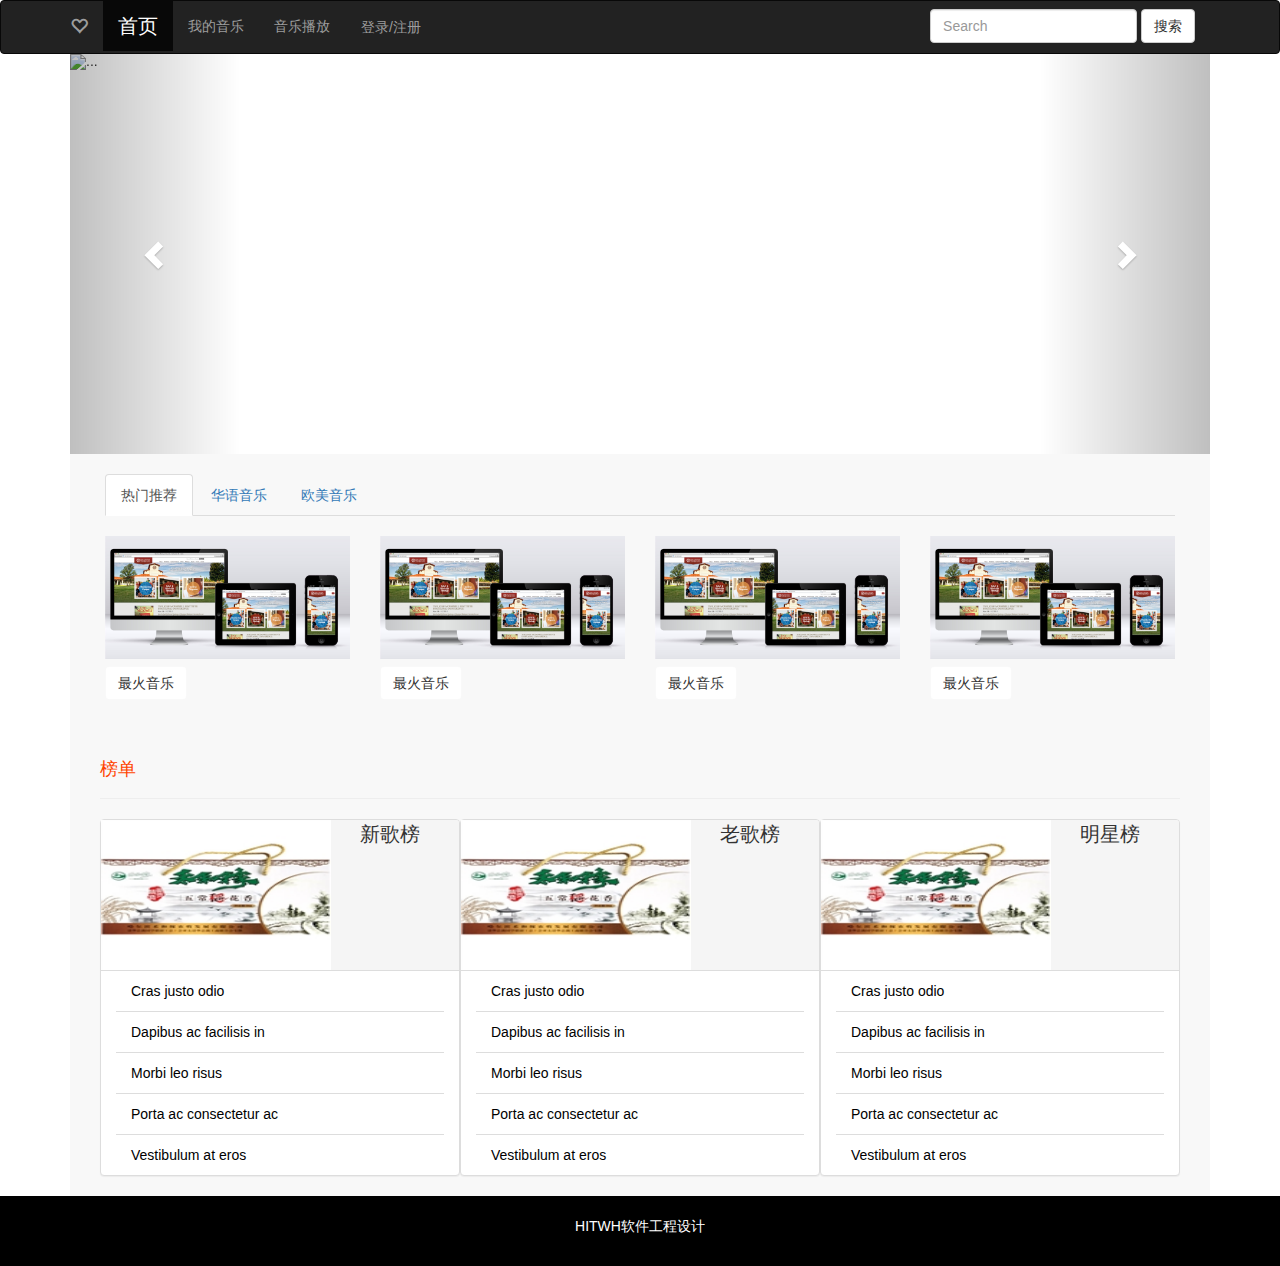
==== commit c4da7e9b: "Add files via upload" ====
--- a/MusicPlayer/index.html
+++ b/MusicPlayer/index.html
@@ -3,2620 +3,326 @@
 <html xmlns="http://www.w3.org/1999/xhtml" class="g_html">
 
 	<head>
-		<title>666</title>
+		<title>MusicPlayer</title>
 
 		<meta http-equiv="Content-Type" content="text/html; charset=utf-8" />
 		<meta http-equiv="Cache-Control" content="no-transform" />
-		<meta http-equiv="X-UA-Compatible" content="IE=edge" />
-
-		<meta name="format-detection" content="telephone=no,email=no,address=no" />
-		<meta name="renderer" content="webkit" />
-
-		<meta property="og:url" content="https://gw16767949.icoc.bz">
-
-		<script type="text/javascript" language="javascript">
-			var _portalHost = 'i.fkw.com';
-			var _wid = 0;
-
-			if(typeof Fai == 'undefined') {
-				Fai = {};
-				Fai.top = window;
-			}
-			CorpSite = {};
-			(function() {
-				var fs = document.createElement("script");
-				fs.src = "//fe.faisys.com/jssdk_1_0/js/hawkEye.min.js?v=201905161925";
-				window.FAI_HAWK_EYE = {};
-				window.FAI_HAWK_EYE.jssdk_report_url = "//report.fkw.com/js/report";
-				window.FAI_HAWK_EYE.jssdk_appid = 3002;
-				window.FAI_HAWK_EYE.fai_aid = 17515701;
-				window.FAI_HAWK_EYE.fai_bs_aid = 17515701;
-				window.FAI_HAWK_EYE.fai_bs_id = 0;
-				window.FAI_HAWK_EYE.fai_bs_wid = 0;
-				var s = document.getElementsByTagName("script")[0];
-				s.parentNode.insertBefore(fs, s);
-			})();
+		<link type="text/css" href="css/bootstrap.css" rel="stylesheet" />
+		<link type="text/css" href="css/myPro.css" rel="stylesheet" />
+		<script type="text/javascript" src="js/jquery-2.1.0.js"></script>
+		<script type="text/javascript" src="js/bootstrap.js"></script>
+
+		<script>
+			$(document).ready(function() {
+				$('.carousel').carousel({
+					interval: 2000
+				})
+				$(".list-group-item").children().attr("href", "html/player.html")
+				$(".btn.btn-default").attr("href", "html/player.html")
+
+				$('#loginAndRegister').on('show.bs.modal', function(event) {
+					var button = $(event.relatedTarget) // Button that triggered the modal
+					var recipient = button.data('whatever') // Extract info from data-* attributes
+					// If necessary, you could initiate an AJAX request here (and then do the updating in a callback).
+					// Update the modal's content. We'll use jQuery here, but you could use a data binding library or other methods instead.
+					var modal = $(this)
+					modal.find('.modal-title').text('登录')
+					//					modal.find('.modal-body input').val(recipient)
+				})
+				$("#login").click(function() {
+					$("#btn_loginOrRe").text("登录")
+					$("#confirmPwd").remove()
+				})
+				$("#register").click(function() {
+					$("#btn_loginOrRe").text("注册")
+					var formGroup = '<div class="form-group" id="confirmPwd">' +
+						'<label for="message-text" class="control-label">确认密码:</label>' +
+						'<input type="text" class="form-control" id="message-text"/>' +
+						'</div>'
+
+					if($(".modal-body").find("form").children().length < 3)
+						$(".modal-body").find("form").append(formGroup)
+				})
+			});
 		</script>
 
-		<meta name="mobile-agent" content="format=html5;url=http://gw16767949.m.icoc.bz/" />
-		<meta name="description" itemprop="description" content="" />
-		<meta itemprop="name" content="666" />
-		<meta name="keywords" content="" />
-		<link rel='canonical' href='//gw16767949.icoc.bz'>
-
-		<link type="text/css" href="//2.ss.faisys.com/css/base2.min.css?v=201906141059" rel="stylesheet" />
-		<link type="text/css" href="//jzs.faisys.com/885/fkTheme.min.css?v=20190612154830&isNavV2=true&isBannerV2=true" rel="stylesheet" />
-
-		<link type="text/css" href="//2.ss.faisys.com/css/dist/module.min.css?v=201906051302" rel="stylesheet" />
-		<link type='text/css' href='//2.ss.faisys.com/css/moduleAnimation.min.css?v=201905221254' rel='stylesheet' />
-
-		<link type='text/css' href='//2.ss.faisys.com/css/newSearchBoxStyle.min.css?v=201905221254' rel='stylesheet'>
-
-		<link type="text/css" href="//2.ss.faisys.com/css/site/poshytipAndmCustomScrollbar.min.css?v=201905221254" rel="stylesheet" />
-
-		<link type="text/css" href="jzcusstyle.jsp?colId=2&extId=0&_csw=0" rel="stylesheet" />
-
-		<script type="text/javascript" src="//1.ss.faisys.com/js/comm/polyfill.min.js?v=201906131137"></script>
-		<script type="text/javascript" src="//1.ss.faisys.com/js/comm/jquery/jquery-core.min.js?v=201906051525"></script>
-		<script type="text/javascript" src="//1.ss.faisys.com/js/comm/jquery/jquery-mousewheel.min.js?v=201906051525"></script>
-		<script type="text/javascript" src="//1.ss.faisys.com/js/comm/fai.min.js?v=201906051525"></script>
-		<script type="text/javascript" src="//1.ss.faisys.com/js/comm/jquery/jquery-ui-core.min.js?v=201906051525"></script>
-		<script type="text/javascript" src="//1.ss.faisys.com/js/site.min.js?v=201906141357"></script>
-		<script type="text/javascript" src="//1.ss.faisys.com/js/locale/2052.min.js?v=201906051525"></script>
-
-		<script type="text/javascript" src="//1.ss.faisys.com/js/jzSite.min.js?v=201906051525"></script>
-
 	</head>
 
-	<body class="g_body  g_locale2052  g_cusSiteWidth  ">
-
-		<div id='fk-limtUv' class='fk-limtUv'> </div>
-
-		<script type="text/javascript" src="//1.ss.faisys.com/js/jzUtils.min.js?v=201906051525"></script>
-
-		<div id="g_main" class='g_main g_col2  ' style='0'>
-
-			<div id="web" class="g_web ">
-				<table class="webTopTable" cellpadding="0" cellspacing="0">
-					<tr>
-						<td align="center">
-							<div id="webTop" class="webTop">
-
-							</div>
-						</td>
-					</tr>
-				</table>
-
-				<table class="absTopTable" cellpadding="0" cellspacing="0">
-					<tr>
-						<td align="center">
-							<div id="absTopForms" class="forms sideForms absForms">
-								<div style="position:absolute;"></div>
-								<!-- for ie6 -->
-								<div id='module387' _indexClass='formIndex1' _moduleType='1' _modulestyle='62' _moduleid='387' class='form  formIndex1 formStyle62' title='' _sys='0' _banId='' style='position:absolute;top:0px;left:713px;width:332px;' _side='0' _inTab='0' _inMulMCol='0' _inFullmeasure='0' _inpack='0' _inpopupzone='0' _infullmeasurepack='0' _intabpack='0' _autoHeight='1' _global='true' _independent='false' data-scrollbar='0'>
-									<table class='formTop formTop387' cellpadding='0' cellspacing='0'>
-										<tr>
-											<td class='left'></td>
-											<td class='center'></td>
-											<td class='right'></td>
-										</tr>
-									</table>
-									<table class=' formMiddle formMiddle387' style='' cellpadding='0' cellspacing='0'>
-										<tr>
-											<td class='formMiddleLeft formMiddleLeft387'></td>
-											<td class='formMiddleCenter formMiddleCenter387 ' valign='top'>
-												<div class='formMiddleContent formMiddleContent387 fk-formContentOtherPadding' tabStyle='0'>
-													<div class='J_newSearchBox fk-newSearchBox fk-newSearchBox1' style=';
-background:#ffffff;
-background:#ffffff;
-' _type='1' _styleColor='rgb(228, 57, 60)' _borderType='0' _bgColor='#ffffff' _useThemeColor=0>
-														<div class='fk-newSearchSelectWrap' style=';
-border-color:#e4393c;
-border-color:rgb(228, 57, 60);
-'>
-															<div class='fk-newSearchSelect' style=''>
-																<div class='fk-newSearchBoxContainer'><input class='fk-newSearchInput' type='text' maxlength='100' value='' placeholder='' _nSL='[]' /></div>
-															</div>
-														</div>
-														<div id='fk-newSearchFontIcon1' class='fk-searchBoxBtn' style=';
-background:#e4393c;
-background:rgb(228, 57, 60);
-' href='javascript:void(0)' onclick='Site.searchInSite(387);return false;'><span class='' style=''>搜索</span>
-														</div>
-													</div>
-												</div>
-											</td>
-											<td class='formMiddleRight formMiddleRight387'></td>
-										</tr>
-									</table>
-									<table class='formBottom formBottom387' cellpadding='0' cellspacing='0'>
-										<tr>
-											<td class='left left387'></td>
-											<td class='center center387'></td>
-											<td class='right right387'></td>
-										</tr>
-									</table>
-									<div class='clearfloat clearfloat387'></div>
-								</div>
-
-							</div>
-						</td>
-					</tr>
-				</table>
-				
-				<table class="webNavTable" cellpadding="0" cellspacing="0">
-					<tr>
-						<td align="center">
-							<div id="webNav" class="webNav">
-								<div id='navV2Wrap'>
-									<div id='navV2' class='nav navV2 '>
-										<div class='navMainContent'>
-											<div class='navContent'>
-												<div id='navCenterContent' class='navCenterContent'>
-													<div id='navCenter' class='navCenter'>
-														<div class='itemPrev'></div>
-														<div class='itemContainer'>
-															<div title='' id='nav2' class='item itemCol2 itemIndex1' colId='2' onclick='window.open("/", "_self")' _jump='window.open("/", "_self")'>
-																<div class='itemCenter navItem'>
-																	<a hidefocus='true' style='outline:none;' class='J_nav_item_link ' href='/' onclick="return false;"><span class='itemName0 J_nav_item_name'>首页</span><span style='display:none;' class='navItemSubName J_nav_item_subname'>Home</span></a>
-																</div>
-															</div>
-															<div class='itemSep'><span class='itemSepLine'></span></div>
-															<div title='' id='nav105' class='item itemCol105 itemIndex2' colId='105' onclick='window.open("jsp/myMusic.jsp?id=105", "_self")' _jump='window.open("jsp/myMusic.jsp?id=105", "_self")'>
-																<div class='itemCenter navItem'>
-																	<a hidefocus='true' style='outline:none;' class='J_nav_item_link ' href='jsp/myMusic.jsp?id=105' onclick="return false;"><span class='itemName0 J_nav_item_name'>我的音乐</span><span style='display:none;' class='navItemSubName J_nav_item_subname'>Nav</span></a>
-																</div>
-															</div>
-															<div class='itemSep'><span class='itemSepLine'></span></div>
-															<div title='' id='nav103' class='item itemCol103 itemIndex3' colId='103' onclick='window.open("jsp/search.jsp?id=103", "_self")' _jump='window.open("jsp/search.jsp?id=103", "_self")'>
-																<div class='itemCenter navItem'>
-																	<a hidefocus='true' style='outline:none;' class='J_nav_item_link ' href='jsp/search.jsp?id=103' onclick="return false;"><span class='itemName0 J_nav_item_name'>搜索结果</span><span style='display:none;' class='navItemSubName J_nav_item_subname'>Nav</span></a>
-																</div>
-															</div>
-															<div class='itemSep'><span class='itemSepLine'></span></div>
-															<div title='' id='nav108' class='item itemCol108 itemIndex4' colId='108' onclick='window.open("jsp/player.jsp?id=108", "_self")' _jump='window.open("jsp/player.jsp?id=108", "_self")'>
-																<div class='itemCenter navItem'>
-																	<a hidefocus='true' style='outline:none;' class='J_nav_item_link ' href='jsp/player.jsp?id=108' onclick="return false;"><span class='itemName0 J_nav_item_name'>音乐播放</span><span style='display:none;' class='navItemSubName J_nav_item_subname'>Nav</span></a>
-																</div>
-															</div>
-														</div>
-														<div class='itemNext'></div>
-													</div>
-												</div>
-											</div>
-										</div>
-									</div>
-								</div>
-
-							</div>
-						</td>
-					</tr>
-				</table>
-
-				<table class="webHeaderTable J_webHeaderTable" cellpadding="0" cellspacing="0" id="webHeaderTable">
-					<tr>
-						<td align="center" id="webHeaderContent" class="J_webHeaderTable webHeaderTd fk-moduleZoneWrap web_header_td J_webHeaderTd">
-
-							<div id="fk-webHeaderZone" class="elemZone elemZoneModule J_moduleZone fk-webHeaderZone fk-moduleZone forms sideForms">
-								<div class="fk-moduleZoneBg fk-elemZoneBg J_zoneContentBg elemZoneBg"></div>
-
-							</div>
-
-							<div id="webHeader" class="webHeader">
-								<table class='headerTable' cellpadding='0' cellspacing='0'>
-									<tr>
-										<td class='headerCusLeft'></td>
-										<td class='headerCusMiddle' align='center' valign='top'>
-											<div class='headerNav '>
-
-											</div>
-										</td>
-										<td class='headerCusRight'></td>
-									</tr>
-								</table>
-							</div>
-						</td>
-						<td align="center" id="webHeaderContentBg" class="J_webHeaderTable webHeaderTd web_header_td J_webHeaderTd webHeaderContentBg"></td>
-					</tr>
-				</table>
-				<table class="webBannerTable J_webBannerTable" cellpadding="0" cellspacing="0">
-					<tr>
-						<td align="center" class="fk-moduleZoneWrap">
-
-							<div id="webBanner" class="webBanner">
-								<table class="bannerTable" cellpadding="0" cellspacing="0">
-									<tr>
-										<td class="bannerLeft"></td>
-										<td class="bannerCenter" align='center' valign='top'>
-
-											<div style="visibility:hidden;" class="fk-inBannerListZone-tmp forms">
-
-											</div>
-											<div class='bannerTop'></div>
-											<div id='bannerV2' class='banner extBanner' fbHeight='300' defaultwidth='0' style=' height: 300px; background: none;'>
-												<div class='banner defaultBannerMain J_bannerItem' style='background:url(//2.ss.faisys.com/image/materialLib/image/3000320.jpg?v=201712181730) 50% 50% no-repeat;background-size:cover;height:300px;'></div>
-											</div>
-
-										</td>
-										<td class="bannerRight"></td>
-									</tr>
-								</table>
-							</div>
-						</td>
-					</tr>
-				</table>
-
-				<table class="absMiddleTable" cellpadding="0" cellspacing="0">
-					<tr>
-						<td align="center">
-							<div id="absForms" class="forms sideForms absForms">
-
-							</div>
-						</td>
-					</tr>
-				</table>
-
-				<div id="fullmeasureTopForms" class="fullmeasureContainer forms fk-fullmeasureForms fullmeasureForms fullmeasureTopForms" style='display:none'>
-
-					<wbr style='display:none;' /></div>
-
-				<table id="webContainerTable" class="webContainerTable" cellpadding="0" cellspacing="0">
-					<tr>
-						<td align="center">
-							<div id="webContainer" class="webContainer">
-								<div id="container" class="container">
-									<table class="containerTop" cellpadding='0' cellspacing='0'>
-										<tr valign='top'>
-											<td class="left"></td>
-											<td class="center"></td>
-											<td class="right"></td>
-										</tr>
-									</table>
-
-									<table class="containerMiddle" cellpadding='0' cellspacing='0'>
-										<tr valign='top'>
-											<td id="containerMiddleLeft" class="containerMiddleLeft">
-
-											</td>
-
-											<td class="containerMiddleCenter">
-												<div id="containerMiddleCenterTop" class="containerMiddleCenterTop">
-
-												</div>
-
-												<div id="containerForms" class="containerForms">
-													<div id="topForms" class="column forms mainForms topForms" style='display:none'>
-
-													</div>
-
-													<table class="containerFormsMiddle" cellpadding='0' cellspacing='0'>
-														<tr>
-															<td valign="top" id="containerFormsLeft" class="containerFormsLeft" style='display:none'>
-																<div class="containerFormsLeftTop">
-																</div>
-																<div id="leftForms" class="column forms sideForms leftForms">
-
-																</div>
-																<div class="containerFormsLeftBottom">
-																</div>
-															</td>
-
-															<td valign="top" id="containerFormsCenter" class="containerFormsCenter">
-
-																<div id="centerTopForms" class="column forms mainForms centerTopForms">
-																	<div id='module499' _indexClass='formIndex1' _moduleType='1' _modulestyle='110' _moduleid='499' class='form form499 formIndex1 formStyle110 layoutModule  fk-formTabX ' title='' _sys='0' _banId='' style='' _side='0' _inTab='0' _inMulMCol='0' _inFullmeasure='0' _inpack='0' _inpopupzone='0' _infullmeasurepack='0' _intabpack='0' _autoHeight='1' _global='false' _independent='false' data-scrollbar='0'>
-																		<table class='formTop formTop499' cellpadding='0' cellspacing='0'>
-																			<tr>
-																				<td class='left'></td>
-																				<td class='center'></td>
-																				<td class='right'></td>
-																			</tr>
-																		</table>
-																		<table class='formBanner formBanner499' cellpadding='0' cellspacing='0' style=''>
-																			<tr>
-																				<td class='left left499'></td>
-																				<td class='center center499' valign='top'>
-																					<table cellpadding='0' cellspacing='0' class='formBannerTitle formBannerTitle499'>
-																						<tr>
-																							<td class='titleLeft titleLeft499' valign='top'>
-																							</td>
-																							<td class='titleCenter titleCenter499' valign='top'>
-																								<div class='titleText titleText499'><span class='bannerNormalTitle fk_mainTitle mainTitle mainTitle499'>标签模块</span></div>
-																							</td>
-																							<td class='titleRight titleRight499' valign='top'>
-																							</td>
-																						</tr>
-																					</table>
-																				</td>
-																				<td class='right right499'></td>
-																			</tr>
-																		</table>
-																		<table class=' formMiddle formMiddle499' style='' cellpadding='0' cellspacing='0'>
-																			<tr>
-																				<td class='formMiddleLeft formMiddleLeft499'></td>
-																				<td class='formMiddleCenter formMiddleCenter499 ' valign='top'>
-																					<div class='formMiddleContent formMiddleContent499 formTabMiddleContent fk-formContentOtherPadding' tabStyle='0'>
-																						<div class='formTab' id='formTab499'>
-																							<table width='100%' cellpadding='0' cellspacing='0' class='titleTable'>
-																								<tr>
-																									<td class='formTabButtonTopLeft'></td>
-																									<td class='formTabButtonTopCenter'>
-																										<div class='formTabButtonList formTabButtonList499' id='formTabButtonList499'>
-																											<div class='formTabButton formTabButtonHover J_tabItemContextMenuTrigger' data-id='0' id='formTabButton499-0' tabModuleId='499-0' onclick='Site.changeLiCnt("499-0", false,29);return false;'>
-																												<div class='formTabLeft formTabLeftHover'></div>
-																												<div class='formTabMiddle formTabMiddleHover'>热门推荐</div>
-																												<div class='formTabRight formTabRightHover'></div>
-																												<div class='tabItemTriangle'></div>
-																											</div>
-																											<div class='tabItemSep'>
-																												<div class='commonTabItemSep'></div>
-																											</div>
-																											<div class='formTabButton J_tabItemContextMenuTrigger' data-id='1' id='formTabButton499-1' tabModuleId='499-1' onclick='Site.changeLiCnt("499-1", false,29);return false;'>
-																												<div class='formTabLeft'></div>
-																												<div class='formTabMiddle'>华语音乐</div>
-																												<div class='formTabRight'></div>
-																												<div class='tabItemTriangle'></div>
-																											</div>
-																											<div class='tabItemSep'>
-																												<div class='commonTabItemSep'></div>
-																											</div>
-																											<div class='formTabButton J_tabItemContextMenuTrigger' data-id='2' id='formTabButton499-2' tabModuleId='499-2' onclick='Site.changeLiCnt("499-2", false,29);return false;'>
-																												<div class='formTabLeft'></div>
-																												<div class='formTabMiddle'>欧美音乐</div>
-																												<div class='formTabRight'></div>
-																												<div class='tabItemTriangle'></div>
-																											</div>
-																										</div>
-																									</td>
-																									<td class='formTabButtonTopRight'></td>
-																								</tr>
-																							</table>
-																							<div class='formTabContent formTabContent499 column' id='formTabContent499'>
-																								<div class='formTabCntId formTabCntIdHover' styleId=0 id='formTabCntId499-0' show='true'>
-																									<div id='tabPackContent499-0' moduleid='499' class='J_tabItemContextMenuTrigger elemZone elemZoneModule f_tab_pack_content J_tabPackContent fk-formPack' style='height:249px;'>
-																										<div class='fk-elemZoneBg J_zoneContentBg fk-tabPackBg'></div>
-																										<div id='module426' _indexClass='' _moduleType='1' _modulestyle='30' _moduleid='426' class='form form426 formStyle30' title='' _sys='0' _banId='' style='position:absolute;top:0px;left:0px;width:960px;' _side='0' _inTab='0' _inMulMCol='0' _inFullmeasure='0' _inpack='0' _inpopupzone='0' _infullmeasurepack='0' _intabpack='499' _autoHeight='1' _global='false' _independent='false' data-scrollbar='0'>
-																											<table class='formTop formTop426' cellpadding='0' cellspacing='0'>
-																												<tr>
-																													<td class='left'></td>
-																													<td class='center'></td>
-																													<td class='right'></td>
-																												</tr>
-																											</table>
-																											<table class=' formMiddle formMiddle426' style='' cellpadding='0' cellspacing='0'>
-																												<tr>
-																													<td class='formMiddleLeft formMiddleLeft426'></td>
-																													<td class='formMiddleCenter formMiddleCenter426 ' valign='top'>
-																														<div class='formMiddleContent formMiddleContent426 fk-formContentOtherPadding' tabStyle='0'>
-																															<div class='mallBuyBtnTypeFlag' mallBuyBtnType='0'></div>
-																															<div class='product-gallery fk_newGallaryParameterHeight' _borderType='0' _bgType='0' _borderWidth='1'>
-																																<div class='product-gallery-inner'><span hidefocus='true' class='gallery-control gallery-control-prev g_control_prev'></span>
-																																	<div class='product-gallery-preview'>
-																																		<div id='product-gallery-container426' class='product-gallery-container J_pdParamStyle1'>
-																																			<div topClassName='productListTopIcon' topSwitch='on' productId='24' productName='锦上添花 | 耳熟能详的欧美流行乐' class='product-container fk-productListForm '>
-																																				<div id='m426gp24' class=' img-container  '>
-																																					<table cellpadding='0' cellspacing='0' align='center'>
-																																						<tr>
-																																							<td>
-																																								<a hidefocus='true' href='pd.jsp?id=24#_pp=2_426' target='_blank'><img style='display:none;' alt='锦上添花 | 耳熟能详的欧美流行乐' title='锦上添花 | 耳熟能详的欧美流行乐' lzurl='//17515701.s21i.faiusr.com/2/ABUIABACGAAg6POG6AUo4Obj7gIwoAY4oAY!160x160.jpg' fWidth='160' fHeight='160' fWidthOr='800' fHeightOr='800' /></a>
-																																							</td>
-																																						</tr>
-																																					</table>
-																																				</div>
-																																				<div class='J_containerPropListInfo' style=''>
-																																					<a class='productNameA' style='text-decoration: none;' hidefocus='true' href='pd.jsp?id=24#_pp=2_426' target='_blank'>
-																																						<div class='fk-productName prop-container productName_C       '><span class='productNameContent' style='margin-left:0;'>锦上添花 | 耳熟能详的欧美流行乐</span></div>
-																																					</a>
-																																				</div>
-																																			</div>
-																																			<div topClassName='productListTopIcon' topSwitch='on' productId='23' productName='锦上添花 | 耳熟能详的欧美流行乐' class='product-container fk-productListForm '>
-																																				<div id='m426gp23' class=' img-container  '>
-																																					<table cellpadding='0' cellspacing='0' align='center'>
-																																						<tr>
-																																							<td>
-																																								<a hidefocus='true' href='pd.jsp?id=23#_pp=2_426' target='_blank'><img style='display:none;' alt='锦上添花 | 耳熟能详的欧美流行乐' title='锦上添花 | 耳熟能详的欧美流行乐' lzurl='//1.s140i.faiusr.com/2/AIwBCAAQAhgAIJjV69UFKPTL5T0wgA84_wk!300x300.jpg' fWidth='240' fHeight='160' fWidthOr='1920' fHeightOr='1275' /></a>
-																																							</td>
-																																						</tr>
-																																					</table>
-																																				</div>
-																																				<div class='J_containerPropListInfo' style=''>
-																																					<a class='productNameA' style='text-decoration: none;' hidefocus='true' href='pd.jsp?id=23#_pp=2_426' target='_blank'>
-																																						<div class='fk-productName prop-container productName_C       '><span class='productNameContent' style='margin-left:0;'>锦上添花 | 耳熟能详的欧美流行乐</span></div>
-																																					</a>
-																																				</div>
-																																			</div>
-																																			<div topClassName='productListTopIcon' topSwitch='on' productId='22' productName='锦上添花 | 耳熟能详的欧美流行乐' class='product-container fk-productListForm '>
-																																				<div id='m426gp22' class=' img-container  '>
-																																					<table cellpadding='0' cellspacing='0' align='center'>
-																																						<tr>
-																																							<td>
-																																								<a hidefocus='true' href='pd.jsp?id=22#_pp=2_426' target='_blank'><img style='display:none;' alt='锦上添花 | 耳熟能详的欧美流行乐' title='锦上添花 | 耳熟能详的欧美流行乐' lzurl='//1.s140i.faiusr.com/2/AIwBCAAQAhgAIJr17NUFKMHkwcsBMIAPOIAK!300x300.jpg' fWidth='240' fHeight='160' fWidthOr='1920' fHeightOr='1280' /></a>
-																																							</td>
-																																						</tr>
-																																					</table>
-																																				</div>
-																																				<div class='J_containerPropListInfo' style=''>
-																																					<a class='productNameA' style='text-decoration: none;' hidefocus='true' href='pd.jsp?id=22#_pp=2_426' target='_blank'>
-																																						<div class='fk-productName prop-container productName_C       '><span class='productNameContent' style='margin-left:0;'>锦上添花 | 耳熟能详的欧美流行乐</span></div>
-																																					</a>
-																																				</div>
-																																			</div>
-																																			<div topClassName='productListTopIcon' topSwitch='on' productId='21' productName='锦上添花 | 耳熟能详的欧美流行乐' class='product-container fk-productListForm '>
-																																				<div id='m426gp21' class=' img-container  '>
-																																					<table cellpadding='0' cellspacing='0' align='center'>
-																																						<tr>
-																																							<td>
-																																								<a hidefocus='true' href='pd.jsp?id=21#_pp=2_426' target='_blank'><img style='display:none;' alt='锦上添花 | 耳熟能详的欧美流行乐' title='锦上添花 | 耳熟能详的欧美流行乐' lzurl='//1.s140i.faiusr.com/2/AIwBCAAQAhgAIMee6NUFKLXD56QEMIAPOIAK!300x300.jpg' fWidth='240' fHeight='160' fWidthOr='1920' fHeightOr='1280' /></a>
-																																							</td>
-																																						</tr>
-																																					</table>
-																																				</div>
-																																				<div class='J_containerPropListInfo' style=''>
-																																					<a class='productNameA' style='text-decoration: none;' hidefocus='true' href='pd.jsp?id=21#_pp=2_426' target='_blank'>
-																																						<div class='fk-productName prop-container productName_C       '><span class='productNameContent' style='margin-left:0;'>锦上添花 | 耳熟能详的欧美流行乐</span></div>
-																																					</a>
-																																				</div>
-																																			</div>
-																																			<div topClassName='productListTopIcon' topSwitch='on' productId='20' productName='对对对' class='product-container fk-productListForm '>
-																																				<div id='m426gp20' class=' img-container  '>
-																																					<table cellpadding='0' cellspacing='0' align='center'>
-																																						<tr>
-																																							<td>
-																																								<a hidefocus='true' href='pd.jsp?id=20#_pp=2_426' target='_blank'><img style='display:none;' alt='对对对' title='对对对' lzurl='//1.s140i.faiusr.com/2/AIwBCAAQAhgAIJn17NUFKNvO7dIGMIAPOPcJ!300x300.jpg' fWidth='241' fHeight='160' fWidthOr='1920' fHeightOr='1271' /></a>
-																																							</td>
-																																						</tr>
-																																					</table>
-																																				</div>
-																																				<div class='J_containerPropListInfo' style=''>
-																																					<a class='productNameA' style='text-decoration: none;' hidefocus='true' href='pd.jsp?id=20#_pp=2_426' target='_blank'>
-																																						<div class='fk-productName prop-container productName_C       '><span class='productNameContent' style='margin-left:0;'>对对对</span></div>
-																																					</a>
-																																				</div>
-																																			</div>
-																																			<div topClassName='productListTopIcon' topSwitch='on' productId='19' productName='说散就散' class='product-container fk-productListForm '>
-																																				<div id='m426gp19' class=' img-container  '>
-																																					<table cellpadding='0' cellspacing='0' align='center'>
-																																						<tr>
-																																							<td>
-																																								<a hidefocus='true' href='pd.jsp?id=19#_pp=2_426' target='_blank'><img style='display:none;' alt='说散就散' title='说散就散' lzurl='//1.s140i.faiusr.com/2/AIwBCAAQAhgAIJv17NUFKPLrqr8BMIAPOIAK!300x300.jpg' fWidth='240' fHeight='160' fWidthOr='1920' fHeightOr='1280' /></a>
-																																							</td>
-																																						</tr>
-																																					</table>
-																																				</div>
-																																				<div class='J_containerPropListInfo' style=''>
-																																					<a class='productNameA' style='text-decoration: none;' hidefocus='true' href='pd.jsp?id=19#_pp=2_426' target='_blank'>
-																																						<div class='fk-productName prop-container productName_C       '><span class='productNameContent' style='margin-left:0;'>说散就散</span></div>
-																																					</a>
-																																				</div>
-																																			</div>
-																																		</div>
-																																	</div><span hidefocus='true' class='gallery-control gallery-control-next g_control_next'></span></div>
-																															</div>
-																														</div>
-																													</td>
-																													<td class='formMiddleRight formMiddleRight426'></td>
-																												</tr>
-																											</table>
-																											<table class='formBottom formBottom426' cellpadding='0' cellspacing='0'>
-																												<tr>
-																													<td class='left left426'></td>
-																													<td class='center center426'></td>
-																													<td class='right right426'></td>
-																												</tr>
-																											</table>
-																											<div class='clearfloat clearfloat426'></div>
-																										</div>
-																									</div>
-																								</div>
-																								<div class='formTabCntId' styleId=0 id='formTabCntId499-1'>
-																									<div id='tabPackContent499-1' moduleid='499' class='J_tabItemContextMenuTrigger elemZone elemZoneModule f_tab_pack_content J_tabPackContent fk-formPack' style='height:249px;'>
-																										<div class='fk-elemZoneBg J_zoneContentBg fk-tabPackBg'></div>
-																										<div id='module586' _indexClass='' _moduleType='1' _modulestyle='30' _moduleid='586' class='form form586 formStyle30' title='' _sys='0' _banId='' style='position:absolute;top:0px;left:0px;width:960px;' _side='0' _inTab='0' _inMulMCol='0' _inFullmeasure='0' _inpack='0' _inpopupzone='0' _infullmeasurepack='0' _intabpack='499' _autoHeight='1' _global='false' _independent='false' data-scrollbar='0'>
-																											<table class='formTop formTop586' cellpadding='0' cellspacing='0'>
-																												<tr>
-																													<td class='left'></td>
-																													<td class='center'></td>
-																													<td class='right'></td>
-																												</tr>
-																											</table>
-																											<table class=' formMiddle formMiddle586' style='' cellpadding='0' cellspacing='0'>
-																												<tr>
-																													<td class='formMiddleLeft formMiddleLeft586'></td>
-																													<td class='formMiddleCenter formMiddleCenter586 ' valign='top'>
-																														<div class='formMiddleContent formMiddleContent586 fk-formContentOtherPadding' tabStyle='0'>
-																															<div class='mallBuyBtnTypeFlag' mallBuyBtnType='0'></div>
-																															<div class='product-gallery fk_newGallaryParameterHeight' _borderType='0' _bgType='0' _borderWidth='1'>
-																																<div class='product-gallery-inner'><span hidefocus='true' class='gallery-control gallery-control-prev g_control_prev'></span>
-																																	<div class='product-gallery-preview'>
-																																		<div id='product-gallery-container586' class='product-gallery-container J_pdParamStyle1'>
-																																			<div topClassName='productListTopIcon' topSwitch='on' productId='24' productName='锦上添花 | 耳熟能详的欧美流行乐' class='product-container fk-productListForm '>
-																																				<div id='m586gp24' class=' img-container  '>
-																																					<table cellpadding='0' cellspacing='0' align='center'>
-																																						<tr>
-																																							<td>
-																																								<a hidefocus='true' href='pd.jsp?id=24#_pp=2_586' target='_blank'><img style='display:none;' alt='锦上添花 | 耳熟能详的欧美流行乐' title='锦上添花 | 耳熟能详的欧美流行乐' lzurl='//17515701.s21i.faiusr.com/2/ABUIABACGAAg6POG6AUo4Obj7gIwoAY4oAY!160x160.jpg' fWidth='160' fHeight='160' fWidthOr='800' fHeightOr='800' /></a>
-																																							</td>
-																																						</tr>
-																																					</table>
-																																				</div>
-																																				<div class='J_containerPropListInfo' style=''>
-																																					<a class='productNameA' style='text-decoration: none;' hidefocus='true' href='pd.jsp?id=24#_pp=2_586' target='_blank'>
-																																						<div class='fk-productName prop-container productName_C       '><span class='productNameContent' style='margin-left:0;'>锦上添花 | 耳熟能详的欧美流行乐</span></div>
-																																					</a>
-																																				</div>
-																																			</div>
-																																			<div topClassName='productListTopIcon' topSwitch='on' productId='23' productName='锦上添花 | 耳熟能详的欧美流行乐' class='product-container fk-productListForm '>
-																																				<div id='m586gp23' class=' img-container  '>
-																																					<table cellpadding='0' cellspacing='0' align='center'>
-																																						<tr>
-																																							<td>
-																																								<a hidefocus='true' href='pd.jsp?id=23#_pp=2_586' target='_blank'><img style='display:none;' alt='锦上添花 | 耳熟能详的欧美流行乐' title='锦上添花 | 耳熟能详的欧美流行乐' lzurl='//1.s140i.faiusr.com/2/AIwBCAAQAhgAIJjV69UFKPTL5T0wgA84_wk!300x300.jpg' fWidth='240' fHeight='160' fWidthOr='1920' fHeightOr='1275' /></a>
-																																							</td>
-																																						</tr>
-																																					</table>
-																																				</div>
-																																				<div class='J_containerPropListInfo' style=''>
-																																					<a class='productNameA' style='text-decoration: none;' hidefocus='true' href='pd.jsp?id=23#_pp=2_586' target='_blank'>
-																																						<div class='fk-productName prop-container productName_C       '><span class='productNameContent' style='margin-left:0;'>锦上添花 | 耳熟能详的欧美流行乐</span></div>
-																																					</a>
-																																				</div>
-																																			</div>
-																																			<div topClassName='productListTopIcon' topSwitch='on' productId='21' productName='锦上添花 | 耳熟能详的欧美流行乐' class='product-container fk-productListForm '>
-																																				<div id='m586gp21' class=' img-container  '>
-																																					<table cellpadding='0' cellspacing='0' align='center'>
-																																						<tr>
-																																							<td>
-																																								<a hidefocus='true' href='pd.jsp?id=21#_pp=2_586' target='_blank'><img style='display:none;' alt='锦上添花 | 耳熟能详的欧美流行乐' title='锦上添花 | 耳熟能详的欧美流行乐' lzurl='//1.s140i.faiusr.com/2/AIwBCAAQAhgAIMee6NUFKLXD56QEMIAPOIAK!300x300.jpg' fWidth='240' fHeight='160' fWidthOr='1920' fHeightOr='1280' /></a>
-																																							</td>
-																																						</tr>
-																																					</table>
-																																				</div>
-																																				<div class='J_containerPropListInfo' style=''>
-																																					<a class='productNameA' style='text-decoration: none;' hidefocus='true' href='pd.jsp?id=21#_pp=2_586' target='_blank'>
-																																						<div class='fk-productName prop-container productName_C       '><span class='productNameContent' style='margin-left:0;'>锦上添花 | 耳熟能详的欧美流行乐</span></div>
-																																					</a>
-																																				</div>
-																																			</div>
-																																			<div topClassName='productListTopIcon' topSwitch='on' productId='20' productName='对对对' class='product-container fk-productListForm '>
-																																				<div id='m586gp20' class=' img-container  '>
-																																					<table cellpadding='0' cellspacing='0' align='center'>
-																																						<tr>
-																																							<td>
-																																								<a hidefocus='true' href='pd.jsp?id=20#_pp=2_586' target='_blank'><img style='display:none;' alt='对对对' title='对对对' lzurl='//1.s140i.faiusr.com/2/AIwBCAAQAhgAIJn17NUFKNvO7dIGMIAPOPcJ!300x300.jpg' fWidth='241' fHeight='160' fWidthOr='1920' fHeightOr='1271' /></a>
-																																							</td>
-																																						</tr>
-																																					</table>
-																																				</div>
-																																				<div class='J_containerPropListInfo' style=''>
-																																					<a class='productNameA' style='text-decoration: none;' hidefocus='true' href='pd.jsp?id=20#_pp=2_586' target='_blank'>
-																																						<div class='fk-productName prop-container productName_C       '><span class='productNameContent' style='margin-left:0;'>对对对</span></div>
-																																					</a>
-																																				</div>
-																																			</div>
-																																		</div>
-																																	</div><span hidefocus='true' class='gallery-control gallery-control-next g_control_next'></span></div>
-																															</div>
-																														</div>
-																													</td>
-																													<td class='formMiddleRight formMiddleRight586'></td>
-																												</tr>
-																											</table>
-																											<table class='formBottom formBottom586' cellpadding='0' cellspacing='0'>
-																												<tr>
-																													<td class='left left586'></td>
-																													<td class='center center586'></td>
-																													<td class='right right586'></td>
-																												</tr>
-																											</table>
-																											<div class='clearfloat clearfloat586'></div>
-																										</div>
-																									</div>
-																								</div>
-																								<div class='formTabCntId' styleId=0 id='formTabCntId499-2'>
-																									<div id='tabPackContent499-2' moduleid='499' class='J_tabItemContextMenuTrigger elemZone elemZoneModule f_tab_pack_content J_tabPackContent fk-formPack' style='height:249px;'>
-																										<div class='fk-elemZoneBg J_zoneContentBg fk-tabPackBg'></div>
-																										<div id='module588' _indexClass='' _moduleType='1' _modulestyle='30' _moduleid='588' class='form form588 formStyle30' title='' _sys='0' _banId='' style='position:absolute;top:0px;left:0px;width:960px;' _side='0' _inTab='0' _inMulMCol='0' _inFullmeasure='0' _inpack='0' _inpopupzone='0' _infullmeasurepack='0' _intabpack='499' _autoHeight='1' _global='false' _independent='false' data-scrollbar='0'>
-																											<table class='formTop formTop588' cellpadding='0' cellspacing='0'>
-																												<tr>
-																													<td class='left'></td>
-																													<td class='center'></td>
-																													<td class='right'></td>
-																												</tr>
-																											</table>
-																											<table class=' formMiddle formMiddle588' style='' cellpadding='0' cellspacing='0'>
-																												<tr>
-																													<td class='formMiddleLeft formMiddleLeft588'></td>
-																													<td class='formMiddleCenter formMiddleCenter588 ' valign='top'>
-																														<div class='formMiddleContent formMiddleContent588 fk-formContentOtherPadding' tabStyle='0'>
-																															<div class='mallBuyBtnTypeFlag' mallBuyBtnType='0'></div>
-																															<div class='product-gallery fk_newGallaryParameterHeight' _borderType='0' _bgType='0' _borderWidth='1'>
-																																<div class='product-gallery-inner'><span hidefocus='true' class='gallery-control gallery-control-prev g_control_prev'></span>
-																																	<div class='product-gallery-preview'>
-																																		<div id='product-gallery-container588' class='product-gallery-container J_pdParamStyle1'>
-																																			<div topClassName='productListTopIcon' topSwitch='on' productId='24' productName='锦上添花 | 耳熟能详的欧美流行乐' class='product-container fk-productListForm '>
-																																				<div id='m588gp24' class=' img-container  '>
-																																					<table cellpadding='0' cellspacing='0' align='center'>
-																																						<tr>
-																																							<td>
-																																								<a hidefocus='true' href='pd.jsp?id=24#_pp=2_588' target='_blank'><img style='display:none;' alt='锦上添花 | 耳熟能详的欧美流行乐' title='锦上添花 | 耳熟能详的欧美流行乐' lzurl='//17515701.s21i.faiusr.com/2/ABUIABACGAAg6POG6AUo4Obj7gIwoAY4oAY!160x160.jpg' fWidth='160' fHeight='160' fWidthOr='800' fHeightOr='800' /></a>
-																																							</td>
-																																						</tr>
-																																					</table>
-																																				</div>
-																																				<div class='J_containerPropListInfo' style=''>
-																																					<a class='productNameA' style='text-decoration: none;' hidefocus='true' href='pd.jsp?id=24#_pp=2_588' target='_blank'>
-																																						<div class='fk-productName prop-container productName_C       '><span class='productNameContent' style='margin-left:0;'>锦上添花 | 耳熟能详的欧美流行乐</span></div>
-																																					</a>
-																																				</div>
-																																			</div>
-																																			<div topClassName='productListTopIcon' topSwitch='on' productId='23' productName='锦上添花 | 耳熟能详的欧美流行乐' class='product-container fk-productListForm '>
-																																				<div id='m588gp23' class=' img-container  '>
-																																					<table cellpadding='0' cellspacing='0' align='center'>
-																																						<tr>
-																																							<td>
-																																								<a hidefocus='true' href='pd.jsp?id=23#_pp=2_588' target='_blank'><img style='display:none;' alt='锦上添花 | 耳熟能详的欧美流行乐' title='锦上添花 | 耳熟能详的欧美流行乐' lzurl='//1.s140i.faiusr.com/2/AIwBCAAQAhgAIJjV69UFKPTL5T0wgA84_wk!300x300.jpg' fWidth='240' fHeight='160' fWidthOr='1920' fHeightOr='1275' /></a>
-																																							</td>
-																																						</tr>
-																																					</table>
-																																				</div>
-																																				<div class='J_containerPropListInfo' style=''>
-																																					<a class='productNameA' style='text-decoration: none;' hidefocus='true' href='pd.jsp?id=23#_pp=2_588' target='_blank'>
-																																						<div class='fk-productName prop-container productName_C       '><span class='productNameContent' style='margin-left:0;'>锦上添花 | 耳熟能详的欧美流行乐</span></div>
-																																					</a>
-																																				</div>
-																																			</div>
-																																			<div topClassName='productListTopIcon' topSwitch='on' productId='22' productName='锦上添花 | 耳熟能详的欧美流行乐' class='product-container fk-productListForm '>
-																																				<div id='m588gp22' class=' img-container  '>
-																																					<table cellpadding='0' cellspacing='0' align='center'>
-																																						<tr>
-																																							<td>
-																																								<a hidefocus='true' href='pd.jsp?id=22#_pp=2_588' target='_blank'><img style='display:none;' alt='锦上添花 | 耳熟能详的欧美流行乐' title='锦上添花 | 耳熟能详的欧美流行乐' lzurl='//1.s140i.faiusr.com/2/AIwBCAAQAhgAIJr17NUFKMHkwcsBMIAPOIAK!300x300.jpg' fWidth='240' fHeight='160' fWidthOr='1920' fHeightOr='1280' /></a>
-																																							</td>
-																																						</tr>
-																																					</table>
-																																				</div>
-																																				<div class='J_containerPropListInfo' style=''>
-																																					<a class='productNameA' style='text-decoration: none;' hidefocus='true' href='pd.jsp?id=22#_pp=2_588' target='_blank'>
-																																						<div class='fk-productName prop-container productName_C       '><span class='productNameContent' style='margin-left:0;'>锦上添花 | 耳熟能详的欧美流行乐</span></div>
-																																					</a>
-																																				</div>
-																																			</div>
-																																			<div topClassName='productListTopIcon' topSwitch='on' productId='21' productName='锦上添花 | 耳熟能详的欧美流行乐' class='product-container fk-productListForm '>
-																																				<div id='m588gp21' class=' img-container  '>
-																																					<table cellpadding='0' cellspacing='0' align='center'>
-																																						<tr>
-																																							<td>
-																																								<a hidefocus='true' href='pd.jsp?id=21#_pp=2_588' target='_blank'><img style='display:none;' alt='锦上添花 | 耳熟能详的欧美流行乐' title='锦上添花 | 耳熟能详的欧美流行乐' lzurl='//1.s140i.faiusr.com/2/AIwBCAAQAhgAIMee6NUFKLXD56QEMIAPOIAK!300x300.jpg' fWidth='240' fHeight='160' fWidthOr='1920' fHeightOr='1280' /></a>
-																																							</td>
-																																						</tr>
-																																					</table>
-																																				</div>
-																																				<div class='J_containerPropListInfo' style=''>
-																																					<a class='productNameA' style='text-decoration: none;' hidefocus='true' href='pd.jsp?id=21#_pp=2_588' target='_blank'>
-																																						<div class='fk-productName prop-container productName_C       '><span class='productNameContent' style='margin-left:0;'>锦上添花 | 耳熟能详的欧美流行乐</span></div>
-																																					</a>
-																																				</div>
-																																			</div>
-																																			<div topClassName='productListTopIcon' topSwitch='on' productId='20' productName='对对对' class='product-container fk-productListForm '>
-																																				<div id='m588gp20' class=' img-container  '>
-																																					<table cellpadding='0' cellspacing='0' align='center'>
-																																						<tr>
-																																							<td>
-																																								<a hidefocus='true' href='pd.jsp?id=20#_pp=2_588' target='_blank'><img style='display:none;' alt='对对对' title='对对对' lzurl='//1.s140i.faiusr.com/2/AIwBCAAQAhgAIJn17NUFKNvO7dIGMIAPOPcJ!300x300.jpg' fWidth='241' fHeight='160' fWidthOr='1920' fHeightOr='1271' /></a>
-																																							</td>
-																																						</tr>
-																																					</table>
-																																				</div>
-																																				<div class='J_containerPropListInfo' style=''>
-																																					<a class='productNameA' style='text-decoration: none;' hidefocus='true' href='pd.jsp?id=20#_pp=2_588' target='_blank'>
-																																						<div class='fk-productName prop-container productName_C       '><span class='productNameContent' style='margin-left:0;'>对对对</span></div>
-																																					</a>
-																																				</div>
-																																			</div>
-																																			<div topClassName='productListTopIcon' topSwitch='on' productId='19' productName='说散就散' class='product-container fk-productListForm '>
-																																				<div id='m588gp19' class=' img-container  '>
-																																					<table cellpadding='0' cellspacing='0' align='center'>
-																																						<tr>
-																																							<td>
-																																								<a hidefocus='true' href='pd.jsp?id=19#_pp=2_588' target='_blank'><img style='display:none;' alt='说散就散' title='说散就散' lzurl='//1.s140i.faiusr.com/2/AIwBCAAQAhgAIJv17NUFKPLrqr8BMIAPOIAK!300x300.jpg' fWidth='240' fHeight='160' fWidthOr='1920' fHeightOr='1280' /></a>
-																																							</td>
-																																						</tr>
-																																					</table>
-																																				</div>
-																																				<div class='J_containerPropListInfo' style=''>
-																																					<a class='productNameA' style='text-decoration: none;' hidefocus='true' href='pd.jsp?id=19#_pp=2_588' target='_blank'>
-																																						<div class='fk-productName prop-container productName_C       '><span class='productNameContent' style='margin-left:0;'>说散就散</span></div>
-																																					</a>
-																																				</div>
-																																			</div>
-																																		</div>
-																																	</div><span hidefocus='true' class='gallery-control gallery-control-next g_control_next'></span></div>
-																															</div>
-																														</div>
-																													</td>
-																													<td class='formMiddleRight formMiddleRight588'></td>
-																												</tr>
-																											</table>
-																											<table class='formBottom formBottom588' cellpadding='0' cellspacing='0'>
-																												<tr>
-																													<td class='left left588'></td>
-																													<td class='center center588'></td>
-																													<td class='right right588'></td>
-																												</tr>
-																											</table>
-																											<div class='clearfloat clearfloat588'></div>
-																										</div>
-																									</div>
-																								</div>
-																							</div>
-																						</div>
-																					</div>
-																				</td>
-																				<td class='formMiddleRight formMiddleRight499'></td>
-																			</tr>
-																		</table>
-																		<table class='formBottom formBottom499' cellpadding='0' cellspacing='0'>
-																			<tr>
-																				<td class='left left499'></td>
-																				<td class='center center499'></td>
-																				<td class='right right499'></td>
-																			</tr>
-																		</table>
-																		<div class='clearfloat clearfloat499'></div>
-																	</div>
-
-																	<div id='module535' _indexClass='formIndex2' _moduleType='1' _modulestyle='1' _moduleid='535' class='form form535 formIndex2 formStyle1 animateModule ' title='' _sys='0' _banId='' style='' _side='0' _inTab='0' _inMulMCol='0' _inFullmeasure='0' _inpack='0' _inpopupzone='0' _infullmeasurepack='0' _intabpack='0' _autoHeight='0' _global='false' _independent='false' data-scrollbar='0'>
-																		<table class='formTop formTop535' cellpadding='0' cellspacing='0'>
-																			<tr>
-																				<td class='left'></td>
-																				<td class='center'></td>
-																				<td class='right'></td>
-																			</tr>
-																		</table>
-																		<table class=' formMiddle formMiddle535' style='height:238px; ' cellpadding='0' cellspacing='0'>
-																			<tr>
-																				<td class='formMiddleLeft formMiddleLeft535'></td>
-																				<td class='formMiddleCenter formMiddleCenter535 ' valign='top'>
-																					<div class='formMiddleContent formMiddleContent535 fk-formContentOtherPadding' tabStyle='0'>
-																						<div class='richContent richContent0'>
-																							<table _innercreatetable="true" style="border-collapse:collapse;border:1px solid #EDEDED;" width="950px" border="1" bordercolor="#EDEDED" height="180px" class="         ">
-																								<tbody>
-																									<tr>
-																										<td width="238" bordercolor="#000000" valign="middle" style="border:1px solid #EDEDED;text-align:center;background-color:#F9F9F9;word-break:normal;" bgcolor="#f9f9f9" height="48"><span style="font-family:微软雅黑;font-size:16px;">歌曲名</span></td>
-																										<td width="238" bordercolor="#000000" valign="middle" style="border:1px solid #EDEDED;text-align:center;background-color:#F9F9F9;word-break:normal;" bgcolor="#f9f9f9" height="48"><span style="font-family:微软雅黑;font-size:16px;">歌手</span></td>
-																										<td width="238" bordercolor="#000000" valign="middle" style="border:1px solid #EDEDED;text-align:center;background-color:#F9F9F9;word-break:normal;" bgcolor="#f9f9f9" height="48"><span style="font-family:微软雅黑;font-size:16px;">专辑</span></td>
-																										<td width="238" bordercolor="#000000" valign="middle" style="border:1px solid #EDEDED;text-align:center;background-color:#F9F9F9;word-break:normal;" bgcolor="#f9f9f9" height="48"><span style="font-family:微软雅黑;font-size:16px;">播放次数</span></td>
-																									</tr>
-																									<tr>
-																										<td width="238" bordercolor="#000000" valign="middle" style="border:1px solid #EDEDED;text-align:center;word-break:normal;"><span style="font-family:微软雅黑;font-size:14px;">请输入内容</span></td>
-																										<td width="238" bordercolor="#000000" valign="middle" style="border:1px solid #EDEDED;text-align:center;word-break:normal;"><span style="font-family:微软雅黑;font-size:14px;">请输入内容</span></td>
-																										<td width="238" bordercolor="#000000" valign="middle" style="border:1px solid #EDEDED;text-align:center;word-break:normal;"><span style="font-family:微软雅黑;font-size:14px;">请输入内容</span></td>
-																										<td width="238" bordercolor="#000000" valign="middle" style="border:1px solid #EDEDED;text-align:center;word-break:normal;"><span style="font-family:微软雅黑;font-size:14px;">请输入内容</span></td>
-																									</tr>
-																									<tr>
-																										<td width="238" bordercolor="#000000" valign="middle" style="border:1px solid #EDEDED;text-align:center;background-color:#F9F9F9;word-break:normal;" bgcolor="#f9f9f9"><span style="font-family:微软雅黑;font-size:14px;">请输入内容</span></td>
-																										<td width="238" bordercolor="#000000" valign="middle" style="border:1px solid #EDEDED;text-align:center;background-color:#F9F9F9;word-break:normal;" bgcolor="#f9f9f9"><span style="font-family:微软雅黑;font-size:14px;">请输入内容</span></td>
-																										<td width="238" bordercolor="#000000" valign="middle" style="border:1px solid #EDEDED;text-align:center;background-color:#F9F9F9;word-break:normal;" bgcolor="#f9f9f9"><span style="font-family:微软雅黑;font-size:14px;">请输入内容</span></td>
-																										<td width="238" bordercolor="#000000" valign="middle" style="border:1px solid #EDEDED;text-align:center;background-color:#F9F9F9;word-break:normal;" bgcolor="#f9f9f9"><span style="font-family:微软雅黑;font-size:14px;">请输入内容</span></td>
-																									</tr>
-																									<tr>
-																										<td width="238" bordercolor="#000000" valign="middle" style="border:1px solid #EDEDED;text-align:center;word-break:normal;"><span style="font-family:微软雅黑;font-size:14px;">请输入内容</span></td>
-																										<td width="238" bordercolor="#000000" valign="middle" style="border:1px solid #EDEDED;text-align:center;word-break:normal;"><span style="font-family:微软雅黑;font-size:14px;">请输入内容</span></td>
-																										<td width="238" bordercolor="#000000" valign="middle" style="border:1px solid #EDEDED;text-align:center;word-break:normal;"><span style="font-family:微软雅黑;font-size:14px;">请输入内容</span></td>
-																										<td width="238" bordercolor="#000000" valign="middle" style="border:1px solid #EDEDED;text-align:center;word-break:normal;"><span style="font-family:微软雅黑;font-size:14px;">请输入内容</span></td>
-																									</tr>
-																								</tbody>
-																							</table>
-																							<p><br /></p>
-																						</div>
-																					</div>
-																				</td>
-																				<td class='formMiddleRight formMiddleRight535'></td>
-																			</tr>
-																		</table>
-																		<table class='formBottom formBottom535' cellpadding='0' cellspacing='0'>
-																			<tr>
-																				<td class='left left535'></td>
-																				<td class='center center535'></td>
-																				<td class='right right535'></td>
-																			</tr>
-																		</table>
-																		<div class='clearfloat clearfloat535'></div>
-																	</div>
-
-																</div>
-																<div class="containerFormsCenterMiddle J_containerFormsCenterMiddle">
-																	<div id="middleLeftForms" class="column forms mainForms middleLeftForms" style='display:none'>
-
-																	</div>
-																	<div id="middleRightForms" class="column forms mainForms middleRightForms" style='display:none'>
-
-																	</div>
-																	<div class="clearfloat"></div>
-																</div>
-																<div id="centerBottomForms" class="column forms mainForms centerBottomForms" style='display:none'>
-
-																</div>
-															</td>
-
-															<td valign="top" id="containerFormsRight" class="containerFormsRight" style='display:none'>
-																<div class="containerFormsRightTop">
-																</div>
-																<div id="rightForms" class="column forms sideForms rightForms">
-
-																</div>
-																<div class="containerFormsRightBottom">
-																</div>
-															</td>
-														</tr>
-													</table>
-
-													<div id="bottomForms" class="column forms mainForms bottomForms" style='display:none'>
-
-													</div>
-
-													<div id="containerPlaceholder" class="containerPlaceholder"></div>
-
-												</div>
-
-												<div id="containerMiddleCenterBottom" class="containerMiddleCenterBottom">
-												</div>
-
-											</td>
-
-											<td id="containerMiddleRight" class="containerMiddleRight"></td>
-										</tr>
-									</table>
-
-									<table class="containerBottom" cellpadding='0' cellspacing='0'>
-										<tr valign='top'>
-											<td class="left"></td>
-											<td class="center"></td>
-											<td class="right"></td>
-										</tr>
-									</table>
-								</div>
-							</div>
-						</td>
-					</tr>
-				</table>
-
-				<div id="fullmeasureBottomForms" class="fullmeasureContainer forms fk-fullmeasureForms fullmeasureForms fullmeasureBottomForms" style='display:none'>
-
-					<wbr style='display:none;' /></div>
-
-				<table class="absBottomTable" cellpadding="0" cellspacing="0">
-					<tr>
-						<td align="center">
-							<div id="absBottomForms" class="forms sideForms absForms">
-								<div style="position:absolute;"></div>
-								<!-- for ie6 -->
-
-							</div>
-						</td>
-					</tr>
-				</table>
-
-				<table id="webFooterTable" class="webFooterTable J_webFooterTable" cellpadding="0" cellspacing="0">
-					<tr>
-						<td align="center" valign="top" class="fk-moduleZoneWrap">
-							<div id="fk-webFooterZone" class="elemZone elemZoneModule J_moduleZone fk-webFooterZone fk-moduleZone forms sideForms">
-								<div class="fk-moduleZoneBg fk-elemZoneBg J_zoneContentBg elemZoneBg"></div>
-
-							</div>
-
-							<div id="webFooter" class="webFooter">
-								<div id='footer' class='footer'>
-									<table class='footerTop' cellpadding='0' cellspacing='0'>
-										<tr valign='top'>
-											<td class='topLeft'></td>
-											<td class='topCenter'></td>
-											<td class='topRight'></td>
-										</tr>
-									</table>
-									<table class='footerMiddle' cellpadding='0' cellspacing='0'>
-										<tr valign='top'>
-											<td class='middleLeft'></td>
-											<td class='middleCenter' align='center'>
-												<div class='footerContent'>
-													<div id='footerNav' class='footerNav  footerPattern1' cusheight='0'>
-														<div class='footerItemListBox'>
-															<ul class='footerItemListContainer J_footerItemListContainer'>
-																<li class='J_footerItemSection footerItemSection'>
-																	<table class='J_footerItemContainer footerItemContainer'>
-																		<tr>
-																			<td class='footerItemContainer-firstTd' style='vertical-align:middle;'>
-																				<div class='footerItemPic'>
-																					<a href='javascript:void(0)' class='footerItemNormalPic ' style='text-decoration: none;' id='footerItemPic2'></a>
-																				</div>
-																			</td>
-																			<td class='footerItemContainer-secondTd' style='vertical-align:middle;'>
-																				<div class='footerItemContent'>
-																					<div class='footerItemTop'>
-																						<a title='' class='footerItemTopLink' href='/' child='0'>首页<span class='fk-footerTriangle'></span></a>
-																						<div class='fk-footerTrianglePlaceholder'></div>
-																					</div>
-																					<div class='footerItemMiddle'>
-																						<div class='footSplitline'></div>
-																					</div>
-																				</div>
-																			</td>
-																		</tr>
-																	</table>
-																</li>
-																<li class='J_footerItemSpacing_end footerItemSpacing footerItemSpacing_end'>
-																	<div class='footerVerticalLine'></div>
-																</li>
-															</ul>
-														</div>
-													</div>
-													<div class='footerInfo'>
-														<p>
-															<font face="Arial">©</font>2019 HITWH 版权所有</p>
-													</div>
-													<div class='footerSupport' id='footerSupport'><span class='footerFaisco'>本站使用<a class='J_supportLink' hidefocus='true' href='http://jz.fkw.com/proFree.html?_ta=2524' onclick='Site.logDog(100065, 0);' target='_blank'><span class='faisco-icons-logo' id='faisco-icons-logo' style='padding-left:2px;position:relative;padding-right:2px;top:2px;'></span>凡科建站</a><span class='J_buildText' style='padding-left:8px;'>搭建</span></span> <span class='bgplayerButton' id='bgplayerButton' style='display:none;'></span></div>
-												</div>
-											</td>
-											<td class='middleRight'></td>
-										</tr>
-									</table>
-									<table class='footerBottom' cellpadding='0' cellspacing='0'>
-										<tr valign='top'>
-											<td class='bottomLeft'></td>
-											<td class='bottomCenter'></td>
-											<td class='bottomRight'></td>
-										</tr>
-									</table>
-								</div>
-
-							</div>
-
-						</td>
-					</tr>
-				</table>
-				<div class="clearfloat"></div>
-			</div>
-
+	<body>
+		<!--导航-->
+		<nav class="navbar navbar-inverse">
+			<div class="container">
+				<!-- Brand and toggle get grouped for better mobile display -->
+				<div class="navbar-header">
+					<button type="button" class="navbar-toggle collapsed" data-toggle="collapse" data-target="#bs-example-navbar-collapse-1" aria-expanded="false">
+        				<span class="sr-only">Toggle navigation</span>
+        				<span class="icon-bar"></span>
+				        <span class="icon-bar"></span>
+				        <span class="icon-bar"></span>
+      				</button>
+					<a class="navbar-brand" href="#"><span class="glyphicon glyphicon-heart-empty" aria-hidden="true"></span></a>
+				</div>
+
+				<!-- Collect the nav links, forms, and other content for toggling -->
+				<div class="collapse navbar-collapse" id="bs-example-navbar-collapse-1">
+					<ul class="nav navbar-nav">
+						<li class="active" id="bar">
+							<a href="#">首页 <span class="sr-only">(current)</span></a>
+						</li>
+						<li id="bar">
+							<a href="html/myMusic.html">我的音乐</a>
+						</li>
+						<li id="bar">
+							<a href="html/player.html">音乐播放</a>
+						</li>
+						<li class="pull-right">
+							<a type="button" class="btn" data-toggle="modal" data-target="#exampleModal" id="loginAndRegister">登录/注册</a>
+						</li>
+					</ul>
+
+					<!--<button type="button" class="btn btn-primary" data-toggle="modal" data-target="#exampleModal" data-whatever="@mdo">Open modal for @mdo</button>-->
+					<form class="navbar-form navbar-right" action="html/searchReasult.html">
+						<div class="form-group">
+							<input type="text" class="form-control" placeholder="Search">
+						</div>
+						<button type="submit" class="btn btn-default">搜索</button>
+					</form>
+
+				</div>
+				<!-- /.navbar-collapse -->
+			</div>
+			<!-- /.container-fluid -->
+		</nav>
+		<!--导航-->
+
+		<!--模态框-->
+		<div class="modal fade" id="exampleModal" tabindex="-1" role="dialog" aria-labelledby="exampleModalLabel">
+			<div class="modal-dialog" role="document">
+				<div class="modal-content">
+					<div class="modal-header">
+						<button type="button" class="close" data-dismiss="modal" aria-label="Close"><span aria-hidden="true">&times;</span></button>
+						<button class="modal-title btn btn-info" id="login">登录</button>
+						<button class="modal-title btn btn-info" id="register">注册</button>
+					</div>
+					<div class="modal-body">
+						<form>
+							<div class="form-group">
+								<label for="recipient-name" class="control-label">用户名:</label>
+								<input type="text" class="form-control" id="recipient-name" />
+							</div>
+							<div class="form-group">
+								<label for="message-text" class="control-label">密码:</label>
+								<input type="text" class="form-control" id="message-text" />
+							</div>
+						</form>
+					</div>
+					<div class="modal-footer">
+						<button type="button" class="btn btn-success" id="btn_loginOrRe">登录</button>
+
+						<button type="button" class="btn btn-default" data-dismiss="modal">关闭</button>
+
+					</div>
+				</div>
+			</div>
 		</div>
-
-		<div class="floatLeftTop manageTranTop" style='0'>
-			<div id="floatLeftTopForms" class="forms sideForms floatForms">
+		<!--模态框-->
+
+		<!--主题内容-->
+		<div class="container">
+			<!--图片轮播器-->
+			<div id="carousel-example-generic" class="carousel slide" data-ride="carousel">
+				<!-- Indicators -->
+				<ol class="carousel-indicators">
+					<li data-target="#carousel-example-generic" data-slide-to="0" class="active"></li>
+					<li data-target="#carousel-example-generic" data-slide-to="1"></li>
+				</ol>
+
+				<!-- Wrapper for slides -->
+				<div class="carousel-inner" role="listbox">
+					<div class="item active">
+						<img src="http://p1.music.126.net/QsD_BueoQ8R2aGBH_DorIQ==/109951164150027552.jpg" alt="...">
+
+					</div>
+					<div class="item">
+						<img src="http://p1.music.126.net/utuDrsyMmk1ldfX4BXtPRw==/109951164150000828.jpg" alt="...">
+
+					</div>
+				</div>
+
+				<!-- Controls -->
+				<a class="left carousel-control" href="#carousel-example-generic" role="button" data-slide="prev">
+					<span class="glyphicon glyphicon-chevron-left" aria-hidden="true"></span>
+					<span class="sr-only"></span>
+				</a>
+				<a class="right carousel-control" href="#carousel-example-generic" role="button" data-slide="next">
+					<span class="glyphicon glyphicon-chevron-right" aria-hidden="true"></span>
+					<span class="sr-only"></span>
+				</a>
+			</div>
+			<!--图片轮播器-->
+
+			<div class="content col-md-12" style="background-color: #a9a9a914;">
+				<!--tab切换-->
+				<div class="col-md-12" id="courseList">
+					<ul class="nav nav-tabs">
+						<li class="active" id="hot">
+							<a>热门推荐</a>
+						</li>
+						<li id="ChineseMusic">
+							<a>华语音乐</a>
+						</li>
+						<li id="foreignMusic">
+							<a>欧美音乐</a>
+						</li>
+					</ul>
+					<div class="row singalCourseList">
+						<div class="col-md-3">
+							<div class="course">
+								<img src="img/3.jpg" />
+								<a class="btn btn-default" href="#">最火音乐</a>
+							</div>
+						</div>
+						<div class="col-md-3">
+							<div class="course">
+								<img src="img/3.jpg" />
+								<a class="btn btn-default" href="#">最火音乐</a>
+							</div>
+						</div>
+						<div class="col-md-3">
+							<div class="course">
+								<img src="img/3.jpg" />
+								<a class="btn btn-default" href="#">最火音乐</a>
+							</div>
+						</div>
+						<div class="col-md-3">
+							<div class="course">
+								<img src="img/3.jpg" />
+								<a class="btn btn-default" href="#">最火音乐</a>
+							</div>
+						</div>
+					</div>
+				</div>
+				<!--tab切换-->
+
+				<!--榜单-->
+				<div class="col-md-12">
+					<div class="page-header" style="color: orangered;">
+						<h4>榜单</h4>
+					</div>
+					<div class="panel panel-default col-md-4 panerHead">
+						<!-- Default panel contents -->
+						<div class="panel-heading row">
+							<div class="col-md-8 pad0">
+								<img src="img/p.jpg" />
+							</div>
+							<div class="col-md-4">
+								<p>
+									新歌榜
+								</p>
+							</div>
+						</div>
+						<!-- List group -->
+						<ul class="list-group">
+							<li class="list-group-item">
+								<a href="">Cras justo odio</a>
+							</li>
+							<li class="list-group-item">
+								<a>Dapibus ac facilisis in</a>
+							</li>
+							<li class="list-group-item">
+								<a>Morbi leo risus</a>
+							</li>
+							<li class="list-group-item">
+								<a>Porta ac consectetur ac</a>
+							</li>
+							<li class="list-group-item">
+								<a>Vestibulum at eros</a>
+							</li>
+						</ul>
+					</div>
+
+					<div class="panel panel-default col-md-4 panerHead">
+						<!-- Default panel contents -->
+						<div class="panel-heading row">
+							<div class="col-md-8 pad0">
+								<img src="img/p.jpg" />
+							</div>
+							<div class="col-md-4">
+								<p>
+									老歌榜
+								</p>
+							</div>
+						</div>
+
+						<!-- List group -->
+						<ul class="list-group">
+							<li class="list-group-item">
+								<a href="">Cras justo odio</a>
+							</li>
+							<li class="list-group-item">
+								<a>Dapibus ac facilisis in</a>
+							</li>
+							<li class="list-group-item">
+								<a>Morbi leo risus</a>
+							</li>
+							<li class="list-group-item">
+								<a>Porta ac consectetur ac</a>
+							</li>
+							<li class="list-group-item">
+								<a>Vestibulum at eros</a>
+							</li>
+						</ul>
+					</div>
+
+					<div class="panel panel-default col-md-4 panerHead">
+						<!-- Default panel contents -->
+						<div class="panel-heading row">
+							<div class="col-md-8 pad0">
+								<img src="img/p.jpg" />
+							</div>
+							<div class="col-md-4">
+								<p>
+									明星榜
+								</p>
+							</div>
+						</div>
+
+						<!-- List group -->
+						<ul class="list-group">
+							<li class="list-group-item">
+								<a href="">Cras justo odio</a>
+							</li>
+							<li class="list-group-item">
+								<a>Dapibus ac facilisis in</a>
+							</li>
+							<li class="list-group-item">
+								<a>Morbi leo risus</a>
+							</li>
+							<li class="list-group-item">
+								<a>Porta ac consectetur ac</a>
+							</li>
+							<li class="list-group-item">
+								<a>Vestibulum at eros</a>
+							</li>
+						</ul>
+					</div>
+
+					<!--榜单-->
+
+				</div>
 
 			</div>
 		</div>
-		<div class="floatRightTop manageTranTop" style='0'>
-			<div id="floatRightTopForms" class="forms sideForms floatForms">
-				<div id='module311' _indexClass='formIndex1' _moduleType='1' _modulestyle='67' _moduleid='311' class='form  formIndex1 formStyle67' title='' _sys='0' _banId='' style='position:absolute;top:180px;left:0px;width:180px;' _side='1' _inTab='0' _inMulMCol='0' _inFullmeasure='0' _inpack='0' _inpopupzone='0' _infullmeasurepack='0' _intabpack='0' _autoHeight='1' _global='true' _independent='false' data-scrollbar='0'>
-					<table class='formTop formTop311' cellpadding='0' cellspacing='0'>
-						<tr>
-							<td class='left'></td>
-							<td class='center'></td>
-							<td class='right'></td>
-						</tr>
-					</table>
-					<table class='formBanner formBanner311' cellpadding='0' cellspacing='0' style=''>
-						<tr>
-							<td class='left left311'></td>
-							<td class='center center311' valign='top'>
-								<table cellpadding='0' cellspacing='0' class='formBannerTitle formBannerTitle311'>
-									<tr>
-										<td class='titleLeft titleLeft311' valign='top'>
-										</td>
-										<td class='titleCenter titleCenter311' valign='top'>
-											<div class='titleText titleText311'><span class='bannerNormalTitle fk_mainTitle mainTitle mainTitle311'>分享网站</span></div>
-										</td>
-										<td class='titleRight titleRight311' valign='top'>
-										</td>
-									</tr>
-								</table>
-								<div class='formBannerOther formBannerOther311'>
-									<div class='formBannerBtn formBannerBtn311'>
-										<span style='_display:inline-block;_position:relative;'><a hidefocus='true'  href='javascript:;'  onclick='Site.closeAd("module311");return false;' class='g_close'><span class='bannerMoreInnerSpan' style='_display:none;' >&nbsp;</span></a>
-										</span>
-									</div>
-									&nbsp;</div>
-							</td>
-							<td class='right right311'></td>
-						</tr>
-					</table>
-					<table class=' formMiddle formMiddle311' style='' cellpadding='0' cellspacing='0'>
-						<tr>
-							<td class='formMiddleLeft formMiddleLeft311'></td>
-							<td class='formMiddleCenter formMiddleCenter311 ' valign='top'>
-								<div class='formMiddleContent formMiddleContent311 fk-formContentOtherPadding' tabStyle='0'>
-									<div class='shareInfo'>
-										<div class='shareCtrl shareNotTitlePanel shareMt'>
-											<a class='shareLink' hidefocus='true' title='分享到 微信' href='javascript:void(0);' onclick="Site.wxShareAlter('cn/qrCode.jsp?cmd=mobiQR&_s=190');return false;">
-												<div class='shareIcon Weixin'></div>
-												<div class='shareCtrl shareName'>微信</div>
-											</a>
-											<a class='shareLink' hidefocus='true' title='分享到 新浪微博' href='javascript:void(0);' onclick='window.open("http://service.weibo.com/share/share.php?title=%E3%80%90666%E3%80%91http%3A%2F%2Fgw16767949.icoc.bz%2F%3F_sc%3D1&url=http%3A%2F%2Fgw16767949.icoc.bz%2F&pic=http%3A")'>
-												<div class='shareIcon sina_weibo'></div>
-												<div class='shareCtrl shareName'>新浪微博</div>
-											</a>
-											<a class='shareLink' hidefocus='true' title='分享到 QQ分享' href='javascript:void(0);' onclick='window.open("http://connect.qq.com/widget/shareqq/index.html?summary=http%3A%2F%2Fgw16767949.icoc.bz%2F%3F_sc%3D1&url=http%3A%2F%2Fgw16767949.icoc.bz%2F&pics=http%3A&title=%E3%80%90666%E3%80%91")'>
-												<div class='shareIcon qq_share'></div>
-												<div class='shareCtrl shareName'>QQ分享</div>
-											</a>
-											<a class='shareLink' hidefocus='true' title='分享到 QQ空间' href='javascript:void(0);' onclick='window.open("http://sns.qzone.qq.com/cgi-bin/qzshare/cgi_qzshare_onekey?summary=http%3A%2F%2Fgw16767949.icoc.bz%2F%3F_sc%3D1&url=http%3A%2F%2Fgw16767949.icoc.bz%2F&pics=http%3A&title=%E3%80%90666%E3%80%91")'>
-												<div class='shareIcon qq_zone'></div>
-												<div class='shareCtrl shareName'>QQ空间</div>
-											</a>
-											<a class='shareLink' hidefocus='true' title='分享到 豆瓣网' href='javascript:void(0);' onclick='window.open("http://shuo.douban.com/!service/share?name=%E3%80%90666%E3%80%91http%3A%2F%2Fgw16767949.icoc.bz%2F%3F_sc%3D1&text=http%3A%2F%2Fgw16767949.icoc.bz%2F&image=http%3A")'>
-												<div class='shareIcon douban'></div>
-												<div class='shareCtrl shareName'>豆瓣网</div>
-											</a>
-											<a class='shareLink' hidefocus='true' title='分享到 百度贴吧' href='javascript:void(0);' onclick='window.open("http://tieba.baidu.com/i/app/open_share_api?comment=&pic=http%3A&url=http%3A%2F%2Fgw16767949.icoc.bz%2FshareUrl.jsp%3FurlRdKey%3D&title=%E3%80%90666%E3%80%91http%3A%2F%2Fgw16767949.icoc.bz%2F%3F_sc%3D1")'>
-												<div class='shareIcon baidu_tieba'></div>
-												<div class='shareCtrl shareName'>百度贴吧</div>
-											</a>
-										</div>
-										<div class='clearfloat'></div>
-									</div>
-								</div>
-							</td>
-							<td class='formMiddleRight formMiddleRight311'></td>
-						</tr>
-					</table>
-					<table class='formBottom formBottom311' cellpadding='0' cellspacing='0'>
-						<tr>
-							<td class='left left311'></td>
-							<td class='center center311'></td>
-							<td class='right right311'></td>
-						</tr>
-					</table>
-					<div class='clearfloat clearfloat311'></div>
-				</div>
-
-			</div>
-		</div>
-		<div class="floatLeftBottom">
-			<div id="floatLeftBottomForms" class="forms sideForms floatForms">
-
-			</div>
-		</div>
-		<div class="floatRightBottom">
-			<div id="floatRightBottomForms" class="forms sideForms floatForms">
-
-			</div>
-		</div>
-		<div id="popupLevel" class="popupLevel">
-			<div id="popupLevelWrap" class='popupLevelWrap'>
-				<div id="popupLevelEditToolArea" class="popupLevelEditToolArea">
-					<div id="popupLevelEditPanel" class="popupLevelEditPanel"></div>
-					<div id="popupLevelEditTool" class="popupLevelEditTool"></div>
-				</div>
-				<div id="popupLevelForms" class="forms sideForms popupLevelForms"></div>
-			</div>
-		</div>
-
-		<div id="bgMusic" class="bgMusic"></div>
-
-		<script type="text/javascript" src="//1.ss.faisys.com/js/svg.min.js?v=201906051525"></script>
-		<script src='//1.ss.faisys.com/js/comm/moment.min.js?v=201906051525' type='text/javascript'></script>
-		<script src='//1.ss.faisys.com/js/comm/priceCalendarBase.min.js?v=201906051525' type='text/javascript'></script>
-		<script src='//1.ss.faisys.com/js/comm/priceCalendar.min.js?v=201906101723' type='text/javascript'></script>
-		<link href='//2.ss.faisys.com/css/site/priceCalendar.min.css?v=201906141558' type='text/css' rel='stylesheet' />
-
-		<script type="text/javascript">
-			var mainDomainId = -1;
-			var fk_sale = {};
-			fk_sale._proSiteQueryStr = '';
-			fk_sale.cid = 17515701;
-			fk_sale.siteVer = 10;
-			fk_sale.popupWindowSiteVer = 10;
-			fk_sale.isLuckyGuyFlag = false;
-			fk_sale.popupWindowEndYear = 2018;
-			fk_sale.popupWindowEndMonth = 1;
-			fk_sale.popupWindowEndDay = 31;
-			fk_sale.popupWindowDays = -499;
-			fk_sale.popupWindowMs = -43150089435;
-			fk_sale.openDays = 280;
-//			fk_sale.siteCreateDays = 280; //原来广告弹窗是根据openDays距离建站N天做判断 2018 7.12改为距离网站创建时间的n天做判断
-			fk_sale.siteCreateMinutes = 404570;
-			fk_sale.openMinutes = 404570;
-			fk_sale.popupWindowEndSignupHours = 720.0;
-
-			var queryStr = "";
-			if(fk_sale._proSiteQueryStr !== void 0 && fk_sale._proSiteQueryStr !== "") {
-				queryStr = '&' + fk_sale._proSiteQueryStr;
-			}
-
-			fk_sale.url = '//i.fkw.com/jump.jsp?t=40&siteVersion=0&buySiteVer=true&siteSid=0#appId=shop';
-			fk_sale.showDomainWindowFlag = false;
-			fk_sale.cacct = 'gw16767949';
-			fk_sale.imgBigSrc = '//jz.faisys.com/image/pro/20170101/salesPromotion.png?v=201701101133';
-			fk_sale.imgBigBtn = '//jz.faisys.com/image/pro/20170101/btn_buy.png?v=201701101133';
-			fk_sale.imgClose = '//jz.faisys.com/image/pro/20170101/close.png?v=201701101133';
-			fk_sale.siteFirstLogin = false;
-			fk_sale.isShowAdvertisementWindowThreeMinute = false;
-			fk_sale.textUrl = '//i.fkw.com/jump.jsp?t=40&siteVersion=0&buySiteVer=true&siteSid=0#appId=shop';
-			fk_sale.domainImgBigBg = '//jz.faisys.com/image/pro/20160101/domainSearchImg.png';
-			fk_sale.domainImgClose = '//jz.faisys.com/image/pro/20160101/close.png?v=201601181937';
-			fk_sale.siteBizBigClose = '//jz.faisys.com/image/pro/20160701/close_popup.png';
-			fk_sale.siteBizBigBg = '//jz.faisys.com/image/pro/20160701/popup02.png';
-			fk_sale.showSiteBizWindow = false;
-			fk_sale.showSitePopWindow = false;
-			fk_sale.showDJPopWindow = false;
-			fk_sale.openFlyer = false;
-
-			if(Fai.top._proSiteQueryStr === undefined) {
-				Fai.top._proSiteQueryStr = ''; //下面的js拿不到值，暂时在这里赋值 by jser
-			}
-		</script>
-
-		<!--<script type='text/javascript'>
-			;
-			Site.logDog(200004, 20);
-			if($.cookie('faiscoAd') == 'true') {
-				$('.siteAdvertisement_box').show();
-			}
-			$('#sitePopVister').show();
-		</script>-->
-
-		<!--<link type='text/css' href='//2.ss.faisys.com/css/fontsIco.min.css?v=201906051302' rel='stylesheet' />-->
-
-		<script type="text/javascript">
-			Fai.top = window;
-			Fai.top.manageAuth = false;
-			Fai.top.mobiDesignAuth = false;
-			var _Global = {},
-				bgmCloseToOpen = false,
-				statId = -1,
-				_debug = false,
-				_isPre = false,
-				_newsGuideJumpToTemplateUrl = 'sf16590494.jz.fkw.com',
-				// 满足新手指引的标志位 
-				_showNewUsersGuide = false,
-				_newsGuideClickHelp = false,
-				_newsGuideTitle = false,
-				_newsGuideCopyDemo = false,
-				_newsGuideReplaceImg = false,
-				_newsGuideAddModule = false,
-				_newsGuideClickPanel = false,
-
-				_newsGuideJunAward = false
-			_newsGuidePicAndText = false
-			_newsGuideEditProduct = false
-			_newsGuideAddProduct = false
-			_newsGuideEditArticle = false
-			_newsGuideAddArticle = false
-			_newsGuideAdvanceAward = false
-
-			_devMode = false,
-				_guideNewUserStep = -1,
-				_inGuideNewUser = false,
-				optingStep = 0,
-				_creatNewSite = false,
-				_newUser = false,
-				_colOtherStyleData = {
-					"independentList": [],
-					"hh": false,
-					"fh": false,
-					"y": 0,
-					"h": 0,
-					"layout4Width": 0,
-					"layout5Width": 0
-				},
-				_templateOtherStyleData = {
-					"independentList": [],
-					"h": 540,
-					"hh": false,
-					"fh": false,
-					"y": 0,
-					"layout4Width": 0,
-					"layout5Width": 0
-				},
-				_allowedHtmlUrl = false,
-				_openHtmlUrl = false,
-				_advertType = 4,
-				_isBUser = true,
-				manageClose = false,
-				isFirstLogin = false,
-				_isMallWeb = false,
-				_proSiteQueryStr = ''; //by jser
-			httpStr = 'https://';
-			_Global.visitorAdData = {
-				"hasInit": true,
-				"adClassName": "",
-				"adId": "sitePopVister",
-				"reportUrl": "http://www.fkw.com/feedback/feedback.html?t=4",
-				"closeLog": "",
-				"imgUrl": "http://jz.fkw.com/proFree.html?_ta=2519",
-				"clickLog": "Site.logDog(200004,1)",
-				"textUrl": "http://jz.fkw.com/proFree.html?_ta=2519",
-				"text": "",
-				"src": ""
-			};
-			vipExpireTime = '';
-			siteVipBeforeExpireDays = -1000;
-			_Global.isSiteAgentDesign = false;
-
-			var _homeHost = "www.fkw.com";
-
-			var _templateDefLayout = {
-				BANNER_NAV: 0,
-				NAV_FLOAT: 1,
-				LEFT_NAV_BANNER_RIGHT_HIDE: 3,
-				LEFT_NAV_CENTER_BANNER_RIGHT_HIDE: 4,
-				LEFT_BANNER_NAV_RIGHT_HIDE: 5,
-				LEFT_NAV_EXPEND_CENTER_BANNER: 6,
-				CENTER_TOP_BANNER_RIGHT_HIDE: 7,
-				LEFT_HIDE_CENTER_TOP_BANNER: 8,
-				NAV_FLOAT_ON_BANNER: 9,
-				NAV_BANNER: 10
-			};
-
-			$(function() {
-
-				Site.ajaxLoadModuleDom(2, 0, {
-					"_ajaxLoadModuleList": [],
-					"_partDomInfoList": [],
-					"fullUrl": "https://gw16767949.icoc.bz/"
-				});
-
-				Site.showOrHideMailBox();
-
-				//topBarMember 
-
-				Site.loadLastLoginAcct('gw16767949');
-
-				if(Fai.top._manageMode) {
-
-					Fai.top._bigAdOptions = {
-						"popupUrl": Fai.top._isMallWeb ? '//' + Fai.top._homeHost + '/marketing/site.html?siteType=2' : "http://i.fkw.com/jump.jsp?t=40&purchaseFrom=jzFirstPurchasePop#appId=shop&tab=0?fromPageId=3"
-					}
-				}
-
-				if(false) {
-					if(Fai.top.$(".drawLottery").length == 0) {
-						Site.popBigAdWindow();
-					}
-				}
-
-				// 绑定退出事件
-				Site.bindBeforeUnloadEvent(false, false, false);
-
-				Site.initTemplateLayout(_templateDefLayout.NAV_FLOAT, true, true);
-				// spider统计
-
-				// ajax统计
-				Site.total({
-					colId: 2,
-					pdId: -1,
-					ndId: -1,
-					sc: 0,
-					rf: "https://gw16767949.icoc.bz/col.jsp?id=105",
-					statId: statId
-				});
-				//保留旧用户的初始化版式区域4 和区域5 中，区域4的padding-right空间
-				Site.colLayout45Width();
-				//各个模块inc吐出脚本
-
-				Site.initCorpTitle({
-					"fontList": []
-				});
-				Site.initModuleSiteSearch('387');
-				Site.fixCusWidthSearchBox('387');
-				Site.bindSearchBtnEvent('387');
-				Site.bannerV2.init({
-					"_open": true,
-					"data": [{
-						"tip": "",
-						"desc": "",
-						"imgWidth": 1920,
-						"imgHeight": 800,
-						"ot": 0,
-						"i": "_faiMaterial_3000320",
-						"src": "//2.ss.faisys.com/image/materialLib/image/3000320.jpg?v=201712181730"
-					}, {
-						"tip": "",
-						"desc": "",
-						"imgWidth": 1920,
-						"imgHeight": 800,
-						"ot": 0,
-						"i": "_faiMaterial_3000321",
-						"src": "//2.ss.faisys.com/image/materialLib/image/3000321.jpg?v=201712181730"
-					}, {
-						"tip": "",
-						"desc": "",
-						"imgWidth": 1920,
-						"imgHeight": 800,
-						"ot": 0,
-						"i": "_faiMaterial_3000322",
-						"src": "//2.ss.faisys.com/image/materialLib/image/3000322.jpg?v=201712181730"
-					}, {
-						"tip": "",
-						"desc": "",
-						"imgWidth": 1920,
-						"imgHeight": 800,
-						"ot": 0,
-						"i": "_faiMaterial_3000323",
-						"src": "//2.ss.faisys.com/image/materialLib/image/3000323.jpg?v=201712181730"
-					}],
-					"width": 1920,
-					"cusBannerWidth": 960,
-					"widthType": 2,
-					"height": 300,
-					"playTime": 4000,
-					"animateTime": 1500,
-					"from": "banner",
-					"btnType": 0,
-					"wideScreen": true,
-					"backgroundType": 0,
-					"backgroundColor": "",
-					"backgroundOpacity": 100
-				});
-				Site.initProductListTopFlag({
-					moduleId: 426,
-					productParent: 'product-gallery-container426',
-					product: 'product-container'
-				});
-				Site.loadProductGallery({
-					id: 426,
-					scale: 2,
-					cus: false,
-					effType: 1,
-					paramLayoutType: 1,
-					heightCorrect: 0
-				});
-				jzUtils.run({
-					"name": "ImageEffect.FUNC.BASIC.Init",
-					"callMethod": true
-				}, {
-					"moduleId": 426,
-					"imgEffOption": {
-						"effType": 1,
-						"borderType": false,
-						"backgroundType": false,
-						"backgroundHalfType": false,
-						"wordType": false,
-						"borderColor": "",
-						"borderWidth": 1,
-						"borderStyle": 1,
-						"fullmaskBackgroundColor": "",
-						"fullmaskBackgroundOpacity": 80,
-						"fullmaskWordResize": 12,
-						"fullmaskWordStyle": "",
-						"fullmaskWordColor": "",
-						"halfmaskBackgroundColor": "",
-						"halfmaskBackgroundOpacity": 80,
-						"style": 30,
-						"ns": 2
-					},
-					"tagetOption": {
-						"productTextCenter": true,
-						"productNameWordWrap": false,
-						"productNameShow": true,
-						"propNameShow": true,
-						"mallShowBuy": false,
-						"targetParent": "product-container",
-						"target": "img-container",
-						"paramLayoutType": 1,
-						"mallBuyBtnType": 0,
-						"mallBuyBtnColor": "#f13a3a",
-						"imgAlignFix": false
-					},
-					"callback": Site.createImageEffectContent_product,
-					"callbackArgs": [{
-						"m426gp24": "[]",
-						"productName": "锦上添花 | 耳熟能详的欧美流行乐",
-						"productBuyBtnText": "立即购买",
-						"hasDiscount": false,
-						"tmpPropPrice": "",
-						"tmpPropName": ""
-					}, {
-						"m426gp23": "[]",
-						"productName": "锦上添花 | 耳熟能详的欧美流行乐",
-						"productBuyBtnText": "立即购买",
-						"hasDiscount": false,
-						"tmpPropPrice": "",
-						"tmpPropName": ""
-					}, {
-						"m426gp22": "[]",
-						"productName": "锦上添花 | 耳熟能详的欧美流行乐",
-						"productBuyBtnText": "立即购买",
-						"hasDiscount": false,
-						"tmpPropPrice": "",
-						"tmpPropName": ""
-					}, {
-						"m426gp21": "[]",
-						"productName": "锦上添花 | 耳熟能详的欧美流行乐",
-						"productBuyBtnText": "立即购买",
-						"hasDiscount": false,
-						"tmpPropPrice": "",
-						"tmpPropName": ""
-					}, {
-						"m426gp20": "[]",
-						"productName": "对对对",
-						"productBuyBtnText": "立即购买",
-						"hasDiscount": false,
-						"tmpPropPrice": "",
-						"tmpPropName": ""
-					}, {
-						"m426gp19": "[]",
-						"productName": "说散就散",
-						"productBuyBtnText": "立即购买",
-						"hasDiscount": false,
-						"tmpPropPrice": "",
-						"tmpPropName": ""
-					}]
-				});
-				Site.initProductListTopFlag({
-					moduleId: 586,
-					productParent: 'product-gallery-container586',
-					product: 'product-container'
-				});
-				Site.loadProductGallery({
-					id: 586,
-					scale: 2,
-					cus: false,
-					effType: 1,
-					paramLayoutType: 1,
-					heightCorrect: 0
-				});
-				jzUtils.run({
-					"name": "ImageEffect.FUNC.BASIC.Init",
-					"callMethod": true
-				}, {
-					"moduleId": 586,
-					"imgEffOption": {
-						"effType": 1,
-						"borderType": false,
-						"backgroundType": false,
-						"backgroundHalfType": false,
-						"wordType": false,
-						"borderColor": "",
-						"borderWidth": 1,
-						"borderStyle": 1,
-						"fullmaskBackgroundColor": "",
-						"fullmaskBackgroundOpacity": 80,
-						"fullmaskWordResize": 12,
-						"fullmaskWordStyle": "",
-						"fullmaskWordColor": "",
-						"halfmaskBackgroundColor": "",
-						"halfmaskBackgroundOpacity": 80,
-						"style": 30,
-						"ns": 2
-					},
-					"tagetOption": {
-						"productTextCenter": true,
-						"productNameWordWrap": false,
-						"productNameShow": true,
-						"propNameShow": true,
-						"mallShowBuy": false,
-						"targetParent": "product-container",
-						"target": "img-container",
-						"paramLayoutType": 1,
-						"mallBuyBtnType": 0,
-						"mallBuyBtnColor": "#f13a3a",
-						"imgAlignFix": false
-					},
-					"callback": Site.createImageEffectContent_product,
-					"callbackArgs": [{
-						"m586gp24": "[]",
-						"productName": "锦上添花 | 耳熟能详的欧美流行乐",
-						"productBuyBtnText": "立即购买",
-						"hasDiscount": false,
-						"tmpPropPrice": "",
-						"tmpPropName": ""
-					}, {
-						"m586gp23": "[]",
-						"productName": "锦上添花 | 耳熟能详的欧美流行乐",
-						"productBuyBtnText": "立即购买",
-						"hasDiscount": false,
-						"tmpPropPrice": "",
-						"tmpPropName": ""
-					}, {
-						"m586gp21": "[]",
-						"productName": "锦上添花 | 耳熟能详的欧美流行乐",
-						"productBuyBtnText": "立即购买",
-						"hasDiscount": false,
-						"tmpPropPrice": "",
-						"tmpPropName": ""
-					}, {
-						"m586gp20": "[]",
-						"productName": "对对对",
-						"productBuyBtnText": "立即购买",
-						"hasDiscount": false,
-						"tmpPropPrice": "",
-						"tmpPropName": ""
-					}]
-				});
-				Site.initProductListTopFlag({
-					moduleId: 588,
-					productParent: 'product-gallery-container588',
-					product: 'product-container'
-				});
-				Site.loadProductGallery({
-					id: 588,
-					scale: 2,
-					cus: false,
-					effType: 1,
-					paramLayoutType: 1,
-					heightCorrect: 0
-				});
-				jzUtils.run({
-					"name": "ImageEffect.FUNC.BASIC.Init",
-					"callMethod": true
-				}, {
-					"moduleId": 588,
-					"imgEffOption": {
-						"effType": 1,
-						"borderType": false,
-						"backgroundType": false,
-						"backgroundHalfType": false,
-						"wordType": false,
-						"borderColor": "",
-						"borderWidth": 1,
-						"borderStyle": 1,
-						"fullmaskBackgroundColor": "",
-						"fullmaskBackgroundOpacity": 80,
-						"fullmaskWordResize": 12,
-						"fullmaskWordStyle": "",
-						"fullmaskWordColor": "",
-						"halfmaskBackgroundColor": "",
-						"halfmaskBackgroundOpacity": 80,
-						"style": 30,
-						"ns": 2
-					},
-					"tagetOption": {
-						"productTextCenter": true,
-						"productNameWordWrap": false,
-						"productNameShow": true,
-						"propNameShow": true,
-						"mallShowBuy": false,
-						"targetParent": "product-container",
-						"target": "img-container",
-						"paramLayoutType": 1,
-						"mallBuyBtnType": 0,
-						"mallBuyBtnColor": "#f13a3a",
-						"imgAlignFix": false
-					},
-					"callback": Site.createImageEffectContent_product,
-					"callbackArgs": [{
-						"m588gp24": "[]",
-						"productName": "锦上添花 | 耳熟能详的欧美流行乐",
-						"productBuyBtnText": "立即购买",
-						"hasDiscount": false,
-						"tmpPropPrice": "",
-						"tmpPropName": ""
-					}, {
-						"m588gp23": "[]",
-						"productName": "锦上添花 | 耳熟能详的欧美流行乐",
-						"productBuyBtnText": "立即购买",
-						"hasDiscount": false,
-						"tmpPropPrice": "",
-						"tmpPropName": ""
-					}, {
-						"m588gp22": "[]",
-						"productName": "锦上添花 | 耳熟能详的欧美流行乐",
-						"productBuyBtnText": "立即购买",
-						"hasDiscount": false,
-						"tmpPropPrice": "",
-						"tmpPropName": ""
-					}, {
-						"m588gp21": "[]",
-						"productName": "锦上添花 | 耳熟能详的欧美流行乐",
-						"productBuyBtnText": "立即购买",
-						"hasDiscount": false,
-						"tmpPropPrice": "",
-						"tmpPropName": ""
-					}, {
-						"m588gp20": "[]",
-						"productName": "对对对",
-						"productBuyBtnText": "立即购买",
-						"hasDiscount": false,
-						"tmpPropPrice": "",
-						"tmpPropName": ""
-					}, {
-						"m588gp19": "[]",
-						"productName": "说散就散",
-						"productBuyBtnText": "立即购买",
-						"hasDiscount": false,
-						"tmpPropPrice": "",
-						"tmpPropName": ""
-					}]
-				});
-				Fai.top.tabModule499Switch = false;
-				Fai.top.tabModule499CustomHeight = false;
-
-				$(function() {
-					Site.hoverChangeImage();
-				});
-				Site.hoverStyle();
-				jzUtils.run({
-					'name': 'moduleAnimation.subscribe',
-					'callMethod': true
-				}, {
-					"id": 535,
-					"contentAnimationList": [],
-					"list": [{
-						"t": 2,
-						"r": 3,
-						"s": 0.6,
-						"d": 0.0
-					}]
-				});
-
-				Site.ajaxLogDog();
-
-				//收集浏览器信息，统计dog
-				Site.sendBrowerInfo(false);
-
-				Site.initPage();
-
-				setTimeout(afterModuleLoaded, 0);
-
-				Site.triggerGobalEvent("siteReadyLoad");
-
-			});
-
-			function afterModuleLoaded() {
-
-				Site.initPage2();
-
-				Site.optimizeFooterAlign();
-
-			} // afterModuleLoaded end
-
-			var _lcid = 2052,
-				_siteDomain = '//gw16767949.icoc.bz',
-				_resRoot = '//0.ss.faisys.com',
-				_colId = 2,
-				_fromColId = -1,
-				_designAuth = false,
-				_manageMode = false,
-				_oem = false,
-				_siteVer = 10,
-				_manageStatus = false;
-
-			var _jzProUrl = '';
-			var _flyerManageDomain = '';
-			var _siteAdmDomain = '',
-				_jzHomeUrl = '';
-
-			Fai.top._jzAllSiteDomain = _oem ? 'i.vip.webportal.top' : 'i.jz.fkw.com';
-
-			_jzProUrl = 'jz.fkw.com';
-			_flyerManageDomain = 'cdm.faisco.cn';
-			_siteAdmDomain = 'fkw.com';
-			_jzHomeUrl = 'jz.fkw.com';
-			_mallHomeUrl = 'mall.fkw.com';
-
-			_Global._webRightBar = false;
-			var _isMemberLogin = false;
-			var _noCover = 0;
-			_Global._footerHidden = false;
-			_Global._footerHiddenAllowed = false;
-
-			var _navPositionFixTop = false; // 导航栏固定到顶部
-
-			var nav2SubMenu = [];
-			var nav105SubMenu = [];
-			var nav103SubMenu = [];
-			var nav108SubMenu = [];
-
-			var _useBannerVersionTwo = true;
-			var _customBackgroundData = {
-				"styleDefault": true,
-				"s": true,
-				"h": false,
-				"r": 3,
-				"ps": 0,
-				"o": "",
-				"sw": -1,
-				"swt": 0,
-				"e": 0,
-				"wbh": -1,
-				"wbw": -1,
-				"clw": -1,
-				"crw": -1,
-				"wbws": -1,
-				"wbs": 0,
-				"id": "",
-				"p": "",
-				"bBg": {
-					"y": 0,
-					"r": 3,
-					"ps": 0,
-					"f": "",
-					"p": "",
-					"c": ""
-				},
-				"cBg": {
-					"y": 0,
-					"r": 3,
-					"ps": 0,
-					"f": "",
-					"p": "",
-					"c": ""
-				},
-				"cmBg": {
-					"y": 0,
-					"r": 3,
-					"ps": 0,
-					"f": "",
-					"p": "",
-					"c": ""
-				},
-				"bm": {},
-				"cm": {},
-				"cp": {
-					"y": 0
-				}
-			};
-			var _templateBackgroundData = {
-				"styleDefault": true,
-				"wbs": 1,
-				"id": "",
-				"p": "",
-				"bBg": {
-					"c": "#000",
-					"f": "",
-					"r": 3,
-					"ps": 0,
-					"p": "",
-					"y": 0
-				},
-				"cBg": {
-					"c": "#000",
-					"f": "",
-					"r": 3,
-					"ps": 0,
-					"p": "",
-					"y": 0
-				},
-				"cmBg": {
-					"c": "#000",
-					"f": "",
-					"r": 3,
-					"ps": 0,
-					"p": "",
-					"y": 0
-				},
-				"cp": {
-					"y": 0
-				},
-				"s": true,
-				"h": false,
-				"r": 3,
-				"ps": 0,
-				"o": "",
-				"sw": -1,
-				"swt": 0,
-				"e": 0,
-				"wbh": -1,
-				"wbw": -1,
-				"clw": -1,
-				"crw": -1,
-				"wbws": -1,
-				"bm": {},
-				"cm": {}
-			};
-			var _resImageRoot = '//2.ss.faisys.com';
-
-			var _templateBannerData = {
-				"ce": {},
-				"pl": 0,
-				"h": true,
-				"s": 0,
-				"i": 4000,
-				"a": 1500,
-				"o": false,
-				"t": 1,
-				"p": 0,
-				"pt": 0,
-				"bt": 1,
-				"ws2": false,
-				"l": [],
-				"f": {},
-				"n": [],
-				"c": 3,
-				"at": 0,
-				"tt": false,
-				"ws": false
-			};
-
-			var _pageBannerData = {
-				"ce": {},
-				"pl": 0,
-				"s": 0,
-				"i": 4000,
-				"a": 1500,
-				"h": false,
-				"o": false,
-				"t": 1,
-				"p": 0,
-				"pt": 0,
-				"bt": 1,
-				"ws2": false,
-				"l": [],
-				"f": {},
-				"n": [],
-				"c": 3,
-				"at": 0,
-				"tt": false,
-				"ws": false
-			};
-			var _bannerData = _pageBannerData;
-
-			var _templateBannerV2Data = {
-				"bl": [{
-					"t": 1,
-					"i": "_faiMaterial_3000320",
-					"ot": 0,
-					"p": "//2.ss.faisys.com/image/materialLib/image/3000320.jpg?v=201712181730",
-					"w": 1920,
-					"h": 800,
-					"tp": "//2.ss.faisys.com/image/materialLib/image/3000320.jpg?v=201712181730",
-					"du": "//3.ss.faisys.com/image/materialLib/image/3000320.jpg?v=201712181730",
-					"e": 0,
-					"u": ""
-				}, {
-					"t": 1,
-					"i": "_faiMaterial_3000321",
-					"ot": 0,
-					"p": "//2.ss.faisys.com/image/materialLib/image/3000321.jpg?v=201712181730",
-					"w": 1920,
-					"h": 800,
-					"tp": "//2.ss.faisys.com/image/materialLib/image/3000321.jpg?v=201712181730",
-					"du": "//3.ss.faisys.com/image/materialLib/image/3000321.jpg?v=201712181730",
-					"e": 0,
-					"u": ""
-				}, {
-					"t": 1,
-					"i": "_faiMaterial_3000322",
-					"ot": 0,
-					"p": "//2.ss.faisys.com/image/materialLib/image/3000322.jpg?v=201712181730",
-					"w": 1920,
-					"h": 800,
-					"tp": "//2.ss.faisys.com/image/materialLib/image/3000322.jpg?v=201712181730",
-					"du": "//3.ss.faisys.com/image/materialLib/image/3000322.jpg?v=201712181730",
-					"e": 0,
-					"u": ""
-				}, {
-					"t": 1,
-					"i": "_faiMaterial_3000323",
-					"ot": 0,
-					"p": "//2.ss.faisys.com/image/materialLib/image/3000323.jpg?v=201712181730",
-					"w": 1920,
-					"h": 800,
-					"tp": "//2.ss.faisys.com/image/materialLib/image/3000323.jpg?v=201712181730",
-					"du": "//3.ss.faisys.com/image/materialLib/image/3000323.jpg?v=201712181730",
-					"e": 0,
-					"u": ""
-				}],
-				"s": 1,
-				"bt": 0,
-				"at": 0,
-				"i": 4000,
-				"a": 1500,
-				"blh": {
-					"t": 1,
-					"h": 400
-				},
-				"blw": {
-					"t": 0
-				},
-				"bzb": {
-					"t": 0,
-					"o": 100,
-					"c": ""
-				},
-				"bla": 0,
-				"ble": {
-					"t": 0,
-					"at": 0
-				},
-				"blpe": 0
-			};
-			var _pageBannerV2Data = {
-				"bl": [{
-					"t": 1,
-					"i": "_faiMaterial_3000320",
-					"ot": 0,
-					"p": "//2.ss.faisys.com/image/materialLib/image/3000320.jpg?v=201712181730",
-					"w": 1920,
-					"h": 800,
-					"tp": "//2.ss.faisys.com/image/materialLib/image/3000320.jpg?v=201712181730",
-					"du": "//3.ss.faisys.com/image/materialLib/image/3000320.jpg?v=201712181730",
-					"e": 0,
-					"u": ""
-				}, {
-					"t": 1,
-					"i": "_faiMaterial_3000321",
-					"ot": 0,
-					"p": "//2.ss.faisys.com/image/materialLib/image/3000321.jpg?v=201712181730",
-					"w": 1920,
-					"h": 800,
-					"tp": "//2.ss.faisys.com/image/materialLib/image/3000321.jpg?v=201712181730",
-					"du": "//3.ss.faisys.com/image/materialLib/image/3000321.jpg?v=201712181730",
-					"e": 0,
-					"u": ""
-				}, {
-					"t": 1,
-					"i": "_faiMaterial_3000322",
-					"ot": 0,
-					"p": "//2.ss.faisys.com/image/materialLib/image/3000322.jpg?v=201712181730",
-					"w": 1920,
-					"h": 800,
-					"tp": "//2.ss.faisys.com/image/materialLib/image/3000322.jpg?v=201712181730",
-					"du": "//3.ss.faisys.com/image/materialLib/image/3000322.jpg?v=201712181730",
-					"e": 0,
-					"u": ""
-				}, {
-					"t": 1,
-					"i": "_faiMaterial_3000323",
-					"ot": 0,
-					"p": "//2.ss.faisys.com/image/materialLib/image/3000323.jpg?v=201712181730",
-					"w": 1920,
-					"h": 800,
-					"tp": "//2.ss.faisys.com/image/materialLib/image/3000323.jpg?v=201712181730",
-					"du": "//3.ss.faisys.com/image/materialLib/image/3000323.jpg?v=201712181730",
-					"e": 0,
-					"u": ""
-				}],
-				"s": 1,
-				"bt": 0,
-				"at": 0,
-				"i": 4000,
-				"a": 1500,
-				"blh": {
-					"t": 1,
-					"h": 300
-				},
-				"blw": {
-					"t": 2,
-					"w": 960
-				},
-				"bzb": {
-					"t": 0,
-					"o": 100,
-					"c": ""
-				},
-				"bla": 0,
-				"ble": {
-					"t": 0,
-					"at": 0
-				},
-				"blpe": 0
-			};
-			var _bannerV2Data = _pageBannerV2Data;
-
-			var _closePhotoDetailEditSettings = true;
-			var _siteSeachRangeLength = 12;
-
-			var _useTemplateHeaderZone = true;
-			var _useTemplateFooterZone = true;
-			var _useTemplateBottomFloatLayer = true;
-			var _useTemplateTopAdv = true;
-
-			var _mallOpen = false;
-			var _couponOpen = false
-
-			var toolBoxShowView = false;
-			var toolBoxShowSet = false;
-			var toolBoxShowABTool = false;
-			var _wideBanner = false;
-
-			var _navStyleData = {
-				"no": true,
-				"s": 0,
-				"ns": {
-					"w": -1,
-					"h": -1
-				},
-				"cs": {
-					"w": -1,
-					"h": -1,
-					"wy": 0
-				},
-				"np": {},
-				"ncp": {
-					"y": 1,
-					"t": 101,
-					"r": -1,
-					"b": -1,
-					"l": 0,
-					"hl": 471,
-					"ht": 600
-				},
-				"cp": {
-					"y": 0,
-					"t": -1,
-					"l": -1
-				},
-				"nis": {
-					"w": -1,
-					"h": -1
-				},
-				"gt": {
-					"f": "宋体",
-					"s": 12,
-					"w": 0,
-					"c": "#000",
-					"y": 0
-				},
-				"ht": {
-					"c": "#000",
-					"y": 0
-				},
-				"nb": {
-					"c": "#000",
-					"f": "",
-					"r": 0,
-					"p": "",
-					"y": 0
-				},
-				"cb": {
-					"c": "#000",
-					"f": "",
-					"r": 0,
-					"p": "",
-					"y": 0
-				},
-				"nib": {
-					"c": "#000",
-					"r": 0,
-					"f": "",
-					"p": "",
-					"y": 0
-				},
-				"nihb": {
-					"c": "#000",
-					"r": 0,
-					"f": "",
-					"p": "",
-					"y": 0
-				},
-				"niss": {
-					"w": -1,
-					"h": -1
-				},
-				"nisb": {
-					"c": "#000",
-					"r": 0,
-					"f": "",
-					"p": "",
-					"y": 0
-				},
-				"nsigt": {
-					"f": "宋体",
-					"s": 12,
-					"w": 0,
-					"c": "#000",
-					"y": 0
-				},
-				"nsiht": {
-					"c": "#000",
-					"y": 0
-				},
-				"nsis": {
-					"w": -1,
-					"h": -1
-				},
-				"nsib": {
-					"c": "#000",
-					"r": 0,
-					"f": "",
-					"p": "",
-					"y": 0
-				},
-				"nsihb": {
-					"c": "#000",
-					"r": 0,
-					"f": "",
-					"p": "",
-					"y": 0
-				},
-				"nsiho": 0,
-				"nmove": 1,
-				"v": 2,
-				"ntf": {
-					"t": 0,
-					"ht": 0
-				},
-				"nsmt": {},
-				"nsmb": {},
-				"nrs": {
-					"n": {
-						"t": 0
-					},
-					"c": {
-						"t": 0
-					},
-					"i": {
-						"t": 0
-					},
-					"smt": {
-						"t": 0
-					},
-					"smb": {
-						"t": 0
-					},
-					"si": {
-						"t": 0
-					},
-					"is": {
-						"t": 0
-					},
-					"sis": {
-						"t": 0
-					},
-					"tmt": {
-						"t": 0
-					},
-					"tmb": {
-						"t": 0
-					},
-					"ti": {
-						"t": 0
-					},
-					"tis": {
-						"t": 0
-					}
-				},
-				"nsw": {
-					"n": {
-						"t": 0
-					},
-					"c": {
-						"t": 0
-					},
-					"i": {
-						"t": 0
-					},
-					"sm": {
-						"t": 0
-					},
-					"si": {
-						"t": 0
-					},
-					"is": {
-						"t": 0
-					},
-					"sis": {
-						"t": 0
-					}
-				},
-				"nbr": {
-					"n": {
-						"t": 0
-					},
-					"i": {
-						"t": 0
-					},
-					"sm": {
-						"t": 0
-					},
-					"si": {
-						"t": 0
-					},
-					"is": {
-						"t": 0
-					},
-					"sis": {
-						"t": 0
-					},
-					"tm": {
-						"t": 0
-					},
-					"ti": {
-						"t": 0
-					},
-					"tis": {
-						"t": 0
-					}
-				},
-				"ntmt": {},
-				"ntmb": {},
-				"onft": false
-			};
-			var _navStyleV2Data = {
-				"no": true,
-				"s": 0,
-				"snt": 0,
-				"ncb": true,
-				"onft": false,
-				"nmove": 1,
-				"oinc": false,
-				"nhi": true,
-				"ns": {
-					"y": 0,
-					"w": -1,
-					"h": 50
-				},
-				"np": {
-					"y": 1,
-					"t": 0
-				},
-				"nbg": {
-					"f": "",
-					"p": "",
-					"y": 0
-				},
-				"nct": {
-					"y": 0,
-					"cw": 540
-				},
-				"nal": {
-					"y": 0
-				},
-				"nifc": {
-					"y": 0
-				},
-				"nif": {
-					"y": 0,
-					"fs": 16,
-					"ff": "微软雅黑",
-					"ic": "rgb(234, 234, 234)",
-					"sc": "rgb(255, 255, 255)",
-					"w": 0,
-					"i": 0,
-					"d": 0
-				},
-				"nsif": {
-					"y": 0,
-					"fs": 14,
-					"ff": "微软雅黑",
-					"ic": "rgb(234, 234, 234)",
-					"sc": "rgb(255, 255, 255)",
-					"w": 0,
-					"i": 0,
-					"d": 0
-				},
-				"nis": {
-					"y": 0,
-					"w": 120,
-					"h": 50
-				},
-				"nisp": {
-					"y": 0,
-					"s": 20,
-					"h": 50,
-					"c": "rgba(0, 0, 0, 0) none repeat scroll 0% 0% / auto padding-box border-box"
-				},
-				"nir": {
-					"y": 0
-				},
-				"nib": {
-					"y": 0,
-					"t": true,
-					"b": true,
-					"l": true,
-					"r": true
-				},
-				"snfc": {
-					"y": 0
-				},
-				"snf": {
-					"y": 0,
-					"fs": 14,
-					"ff": "微软雅黑",
-					"ic": "rgb(234, 234, 234)",
-					"sc": "rgb(255, 255, 255)",
-					"ta": 1,
-					"w": 0,
-					"i": 0,
-					"d": 0
-				},
-				"snr": {
-					"y": 0
-				},
-				"snb": {
-					"y": 0,
-					"t": true,
-					"b": true,
-					"l": true,
-					"r": true
-				},
-				"ndl": false,
-				"ndls": 0,
-				"nst": 1,
-				"nmw": 960
-			};
-			var _useNavVersionTwo = true;
-			var _memberTopBar = false;
-			var _memberTopBar_versionTwo = false;
-			_Global._navHidden = false;
-			_Global._topBarV2 = false;
-			_Global._stylePanelV1 = false;
-			_Global._stylePanelV2 = false;
-
-			var _useFooterVersionTwo = false;
-
-			Fai.top._isShowFkAuthTips = true;
-			Fai.top._fkAuth = false;
-			Fai.top._fkAuthTitle = "凡科认证";
-			Fai.top.staffClose = true;
-			_Global._oemHiddenSupport = false;
-			_Global._hideSupportAllowed = false;
-			_Global._hiddenSupport = false;
-			_Global._hiddenLogin = true;
-			_Global._openManageSite = true;
-			_Global._hiddenMobile = true;
-			_Global._ipcList = 0;
-			_Global._hiddenICP = false;
-			_Global._hiddenFooterInfo = true;
-			_Global._footerInfoV2 = "©2019 请编辑帐号名称 版权所有";
-			_Global.isFreeVer = true;
-			_defaultFooterInfo = "©2019 请编辑帐号名称 版权所有";
-
-			var _cityJsLink = "//1.ss.faisys.com/js/city2.min.js?v=201906051525";
-			var _majorColorData = "#f13a3a";
-			//浮动按钮样式链接缓存
-			var _floatBtnCssLink = "//2.ss.faisys.com/css/floatBtn1.min.css?v=201905221254";
-			var _themeColorType = 1;
-			var _templateFrame = 885;
-			var _siteDemo = false;
-
-			var _isRealDemo = false;
-			_Global._backToTop = false;
-			var _aid = 17515701;
-			var _siteType = 1;
-			var _usePrem = true;
-			var _acctCreateTime = 1536290278000;
-			var _siteId = 0;
-			var _templateLayout = _templateDefLayout.NAV_FLOAT;
-			var _webBannerHeight = -1;
-			var _isTemplateVersion2 = true;
-			var _uiMode = false;
-			var _isNewUserForLayoutToNewVersion = true;
-			var _undo = {
-				allow: {
-					undo: 0,
-					redo: 0
-				}
-			};
-			var _choiceCurrencyVal = "￥";
-			var _moduleAnimationPercent = -1;
-			var file_size_limit = parseInt("1");
-			_Global.styleChangeNum = 0;
-			_Global.showSaveGuide = false;
-			_Global.saveBtnState = 0;
-			_Global.previewBtnState = 0;
-			_Global.saveClickConut = 0;
-			_Global._useTemplateBackground = true;
-			var carousel3D = {};
-
-			var _newUserGuide = false;
-			if(false) {
-				if(_aid > 9855603 && !true) {
-					_newUserGuide = true;
-				}
-			} else {
-				if(_aid > 15971536 && !true) { // undefined and false	
-					_newUserGuide = true; //传到全局，当前
-				}
-			}
-
-			var hdCoupon = $.cookie("hdCoupon");
-			if(hdCoupon) {
-				var memberId = 0;
-				if(!!memberId) {
-					$.cookie("hdCoupon", null);
-					$.ajax({
-						type: 'post',
-						url: "ajax/mallCoupon_h.jsp",
-						data: "cmd=receiveCoupon&fromHd=true&bgId=0&cid=" + $.cookie("hdCouponId"), //针对IE6缓存
-						dataType: 'json',
-						success: function(result) {
-							$.cookie("hdCouponId", null);
-							if(result.success) {
-								var coupon = result.coupon;
-								Fai.ing(LS.successGet);
-								window.setTimeout(function() {
-									Fai.top.location.href = '/'
-								}, 1500);
-							} else {
-								var rt = result.rt;
-								if(rt == -23) { //WEB_NO_LOGIN
-									Fai.top.location.href = 'login.jsp';
-									$.cookie("hdCoupon", true);
-								} else if(rt == -4) { //COUNT_LIMIT	
-									Fai.ing(LS.overGet);
-								} else if(rt == -701) {
-									Fai.ing(Fai.format(LS.receiveCouponAuth, result.authMemberLvName));
-								} else {
-									Fai.ing(LS.isNoneCoupon);
-								}
-							}
-						},
-						error: function() {
-							Fai.ing(LS.systemError);
-						}
-					});
-				}
-			}
-
-			var receiveCouponFromHd = false;
-			var couponId = 0;
-			var savePrice = 0.0;
-			if(receiveCouponFromHd) {
-				var windowWidth = Fai.top.document.body.clientWidth;
-				var windowHeight = Fai.top.document.body.clientHeight;
-
-				var html = [];
-				html.push("<div style='display: inline-block; width: 60%; height: 90%; position: relative; top: 3%; left: 22%; z-index: 9999; background: url(" + _resRoot + "/image/siteHdCoupon.png) no-repeat; background-size: contain;'>");
-				html.push("<div style='display: inline-block; width: 46%; height: 19%; position: relative; top: 58%; left: 20%; z-index: 9999; text-align: center;'>");
-				html.push("<span style='font-size: 4rem; color: #ff4c38; font-weight: bold; font-family: MicrosoftYahei Regular;'>" + savePrice + "</span>");
-				html.push("<span style='font-size: 1.5rem; color: #ff4c38; position: relative; top: -3px; left: 3px; font-family: MicrosoftYahei Regular;'>元</span>")
-				html.push("</div>");
-				html.push("<div class='J-prompt-callback' style='display: inline-block; width: 33%; height: 11%; position: relative; top: 83%; left: -12%; z-index: 9999; cursor: pointer;'></div>")
-				html.push("<div style='display: inline-block; width: 5%; height: 5%; position: relative; top: 10%; left: 8%; z-index: 9999; background: url(" + _resRoot + "/image/siteHdCouponClose.png) no-repeat; background-size: contain;'></div>");
-				html.push("<div class='J-prompt-cancel' style='display: inline-block; width: 5%; height: 5%; position: relative; top: 10%; left: 3%; z-index: 9999; cursor: pointer;'></div>");
-				html.push("</div>");
-
-				var options = {
-					'content': html.join(""),
-					'callback': function() {
-						$.ajax({
-							type: 'post',
-							url: "ajax/mallCoupon_h.jsp",
-							data: "cmd=receiveCoupon&fromHd=true&bgId=0&cid=" + couponId, //针对IE6缓存
-							dataType: 'json',
-							success: function(result) {
-								if(result.success) {
-									var coupon = result.coupon;
-									Fai.ing(LS.successGet);
-									window.setTimeout(function() {
-										Fai.top.location.href = '/'
-									}, 1500);
-								} else {
-									var rt = result.rt;
-									if(rt == -23) { //WEB_NO_LOGIN
-										Fai.top.location.href = 'login.jsp';
-										$.cookie("hdCoupon", true);
-										$.cookie("hdCouponId", couponId);
-									} else if(rt == -4) { //COUNT_LIMIT	
-										Fai.ing(LS.overGet);
-									} else {
-										Fai.ing(LS.isNoneCoupon);
-									}
-								}
-							},
-							error: function() {
-								Fai.ing(LS.systemError);
-							}
-						});
-					}
-				};
-
-				Site.customPopup(options);
-			}
-
-			var _executedCountForUserGuide = 1;
-			var jzOpenTime = 1536249600000;
-
-			var loginMemberSucJumpUrlIllegality = false;
-
-			_Global._siteAdvancedSetting = false;
-		</script>
-
-		<script type="text/javascript">
-			var fk_old_onload = window.onload;
-			$(window).load(function() {
-
-				Site.cacheModuleFunc.runSiteInit();
-
-				if(typeof fk_old_onload == "function") {
-					fk_old_onload.apply(this, arguments);
-				}
-
-				Site.pageOnload();
-
-				//样板网站要自动把标识是不是使用导航2.0的位设为true　旧样板有部分要保留旧导航
-
-			});
-
-			//错误上报
-			(function() {
-				var _jsErrCahche = [];
-				var cacheOnError = window.onerror;
-				window.onerror = function(sMsg, sUrl, sLine) {
-					if(typeof Site == 'undefined') {
-						alert('您的网页未加载完成，请尝试按“CTRL+功能键F5”重新加载。');
-					}
-					if(sLine < 1 || typeof sMsg != 'string' || sMsg.length < 1) {
-						return;
-					}
-
-					var log = "Error:" + sMsg + ";Line:" + sLine + ";Url:" + sUrl;
-					var alertLog = "Error:" + sMsg + "\n" + "Line:" + sLine + "\n" + "Url:" + sUrl + "\n";
-					var encodeUrl = function(url) {
-						return typeof url === "undefined" ? "" : encodeURIComponent(url);
-					};
-
-					var ajax = true;
-					var obj = {
-						'm': sMsg,
-						'u': sUrl,
-						'l': sLine
-					};
-					for(var i = 0; i < _jsErrCahche.length; i++) {
-						if(_jsErrCahche[i].m == obj.m && _jsErrCahche[i].u == obj.u && _jsErrCahche[i].l == obj.l) {
-							ajax = false;
-							break;
-						}
-					}
-
-					if(ajax) {
-						_jsErrCahche.push(obj);
-						_faiAjax.ajax({
-							type: "post",
-							url: "ajax/logJsErr_h.jsp?cmd=jsErr",
-							data: 'msg=' + encodeUrl(log)
-						});
-					}
-					if(Fai.top._devMode) {
-						alert(alertLog);
-					}
-					if(typeof cacheOnError == "function") {
-						cacheOnError(sMsg, sUrl, sLine);
-					}
-				};
-			})();
-
-			Site.beforeUnloadFunc();
-
-			Site.limitDayUv();
-
-			Site.limitUv();
-
-			// 在线视频模块
-
-			Site.loadCss("//2.ss.faisys.com/css/comm/video.js/video-js.min.css?v=201905221254");
-			Site.loadCss("//2.ss.faisys.com/css/video.min.css?v=201906051302");
-			// $LAB.script("//0.ss.faisys.com/error_js_video_ie8_js");
-			$LAB.script("//1.ss.faisys.com/js/comm/video.js/video.min.js?v=201906051525");
-
-			//日历控件新样式，by jser 2017-10-7
-			Site.loadCss("//2.ss.faisys.com/css/datepicker.min.css?v=201905221254");
-
-			$LAB.script("//1.ss.faisys.com/js/bookingSubmitPanel.min.js?v=201906051525");
-			$LAB.script("//1.ss.faisys.com/js/photoSlide.min.js?v=201906051525");
-			$LAB.script("//1.ss.faisys.com/js/imageEffect.min.js?v=201906051525")
-				.wait(function() {
-					jzUtils.trigger({
-						"name": "ImageEffect.FUNC.BASIC.Init",
-						"base": Site
-					});
-				});
-
-			$LAB.script("//1.ss.faisys.com/js/faiFloatPanel.min.js?v=201906051525")
-				.script("//1.ss.faisys.com/js/faiFloatPanel_bindEvent.min.js?v=201906051525")
-
-				.wait(function() {
-					Site.loadCss("//2.ss.faisys.com/css/faiFloatPanel.min.css?v=201905221254", function() {
-
-					});
-				});
-
-			$LAB.script("//1.ss.faisys.com/js/moduleAnimation.min.js?v=201906051525")
-				.wait(function() {
-
-					jzUtils.trigger({
-						"name": "moduleAnimation.subscribe",
-						"base": Site
-					});
-
-					jzUtils.run({
-						"name": "moduleAnimation.scroll",
-						"base": Site
-					});
-
-					jzUtils.run({
-						"name": "moduleAnimation.publish",
-						"base": Site
-					});
-
-				});
-		</script>
-
-		<script type="text/javascript">
-		</script>
-
+
+		<!--主题内容-->
+
+		<footer>
+			<div class="container ">
+				<div class="col-md-12 ">
+					<p>HITWH软件工程设计</p>
+				</div>
+			</div>
+		</footer>
 	</body>
 
 </html>--- a/MusicPlayer/css/myPro.css
+++ b/MusicPlayer/css/myPro.css
@@ -0,0 +1,124 @@
+/*首页*/
+body{
+	
+}
+.navbar-inverse {
+    background-color: #222;
+    border-color: #080808;
+    margin-bottom: 0px;
+}
+
+.navbar-inverse .navbar-nav > .active > a{
+    color: #fff;
+    background-color: #080808;
+    font-size: 20px;
+}
+
+
+.navbar-inverse .navbar-nav > .active > a:hover{
+	background-color: #e11818;
+}
+
+
+
+
+.carousel-inner > .item > img, .carousel-inner > .item > a > img {
+    line-height: 1;
+    width: 100%;
+    height: 400px;
+}
+
+#courseList{
+	padding: 20px;
+	/*transition: all 3s;*/
+}
+
+/*#courseList li .hover{
+	background-color: black;
+}*/
+
+#courseList img{
+	width: 100%;
+	height: 100%;
+	border-width: 1px;
+}
+.course{
+    margin-top: 20px;
+    text-align: left;
+    /*border: ridge;*/
+}
+
+.singalCourseList{
+	/*background-color: gainsboro;*/	
+}
+.course .btn-default {
+    color: #333;
+    background-color: #fff;
+    border-color: #cccccc1f;
+    margin-top: 7px;
+}
+
+.panel-default > .panel-heading p{
+	text-align: left;
+	margin-left: 5px;
+	font-size: 20px;
+	font-weight:500;
+}
+/*.panel-default > .panel-heading {
+    color: #333;
+    background-color: #f5f5f5;
+    border-color: #ddd;
+    padding: 0px;
+}*/
+
+.panerHead .panel-heading{
+	color: #333;
+    background-color: #f5f5f5;
+    border-color: #ddd;
+    padding: 0px;
+}
+
+.panerHead .panel-heading .pad0{
+	padding: 0px;
+}
+
+.panel-default > .panel-heading img{
+    width: 230px;
+    height: 150px;
+}
+
+.pad0{
+	padding: 0px;
+}
+
+.panerHead a {
+	color: black;	
+}
+
+.table  a{
+	color: black;
+}
+
+.modal-header a{
+	color: black;
+}
+
+.media img{
+	width: 60px;
+	height: 60px;
+	border-radius: 50%;
+}
+
+.controlMusicBtn button{
+	margin-right: 15px;
+}
+footer{
+	font-weight: 400;
+	padding: 20px;
+	text-align: center;
+	background-color: #000000;
+}
+footer p{
+	color: white;
+}
+/*首页*/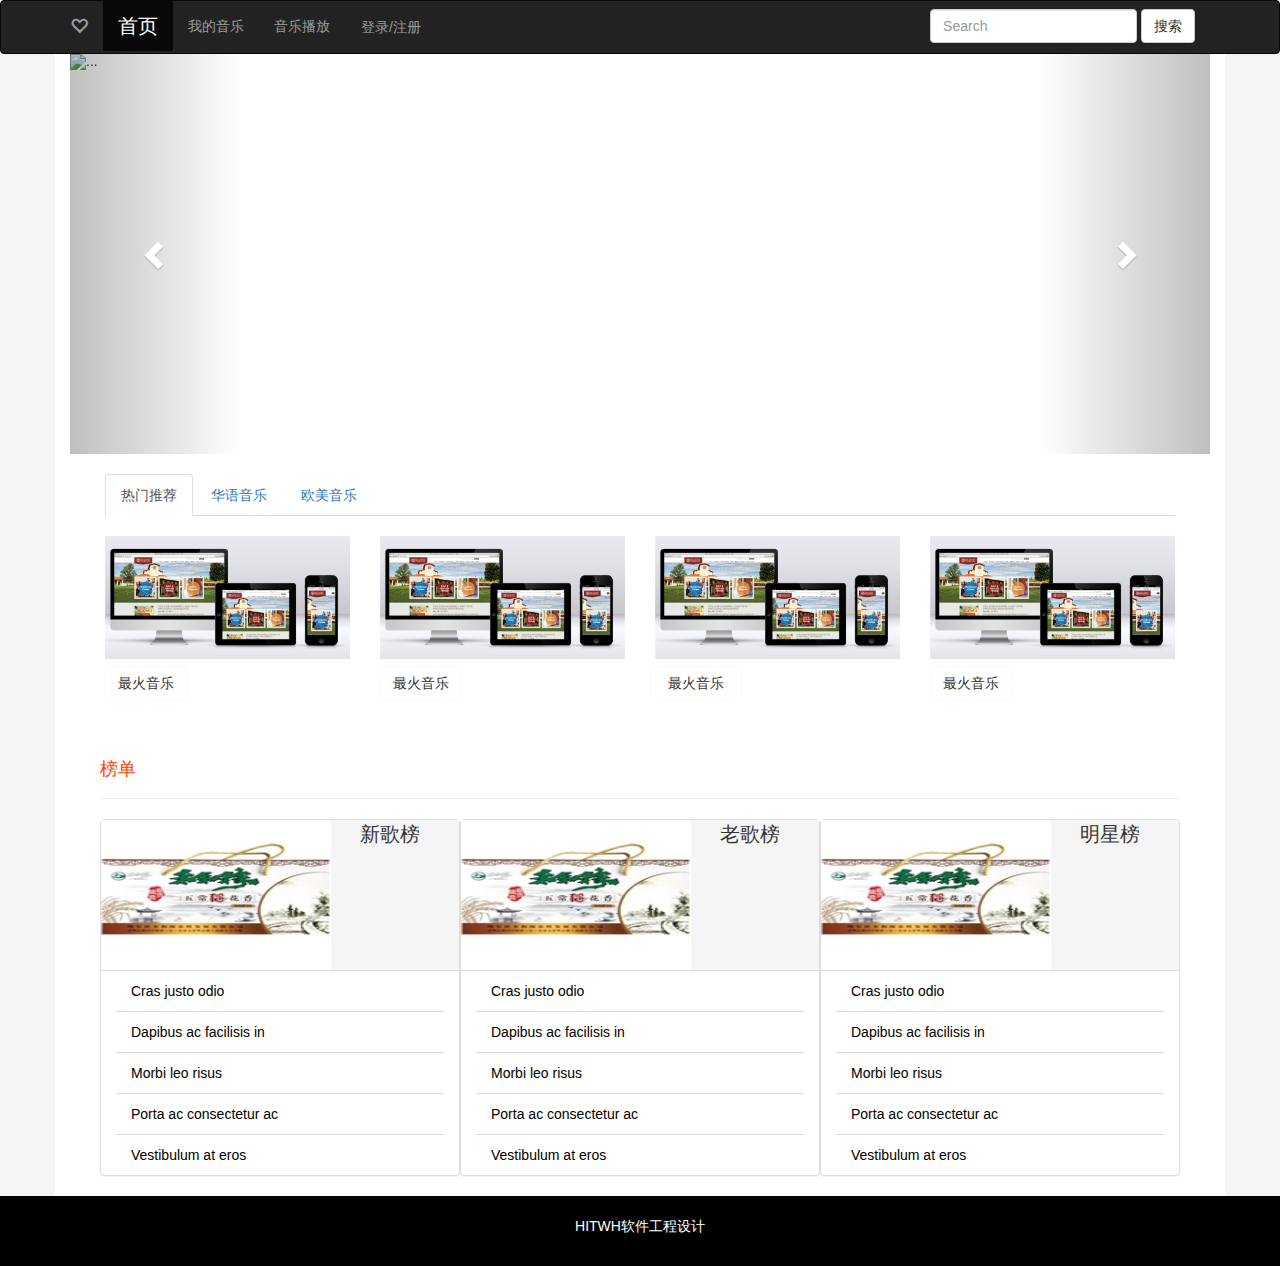
==== commit e1c95a4c: "Add files via upload" ====
--- a/MusicPlayer/index.html
+++ b/MusicPlayer/index.html
@@ -48,7 +48,7 @@
 
 	</head>
 
-	<body>
+	<body style="background-color: #f5f5f5;">
 		<!--导航-->
 		<nav class="navbar navbar-inverse">
 			<div class="container">
@@ -128,7 +128,7 @@
 		<!--模态框-->
 
 		<!--主题内容-->
-		<div class="container">
+		<div class="container" style="background-color: #ffffff;">
 			<!--图片轮播器-->
 			<div id="carousel-example-generic" class="carousel slide" data-ride="carousel">
 				<!-- Indicators -->
@@ -161,7 +161,7 @@
 			</div>
 			<!--图片轮播器-->
 
-			<div class="content col-md-12" style="background-color: #a9a9a914;">
+			<div class="content col-md-12" style="background-color: #ffffff;">
 				<!--tab切换-->
 				<div class="col-md-12" id="courseList">
 					<ul class="nav nav-tabs">
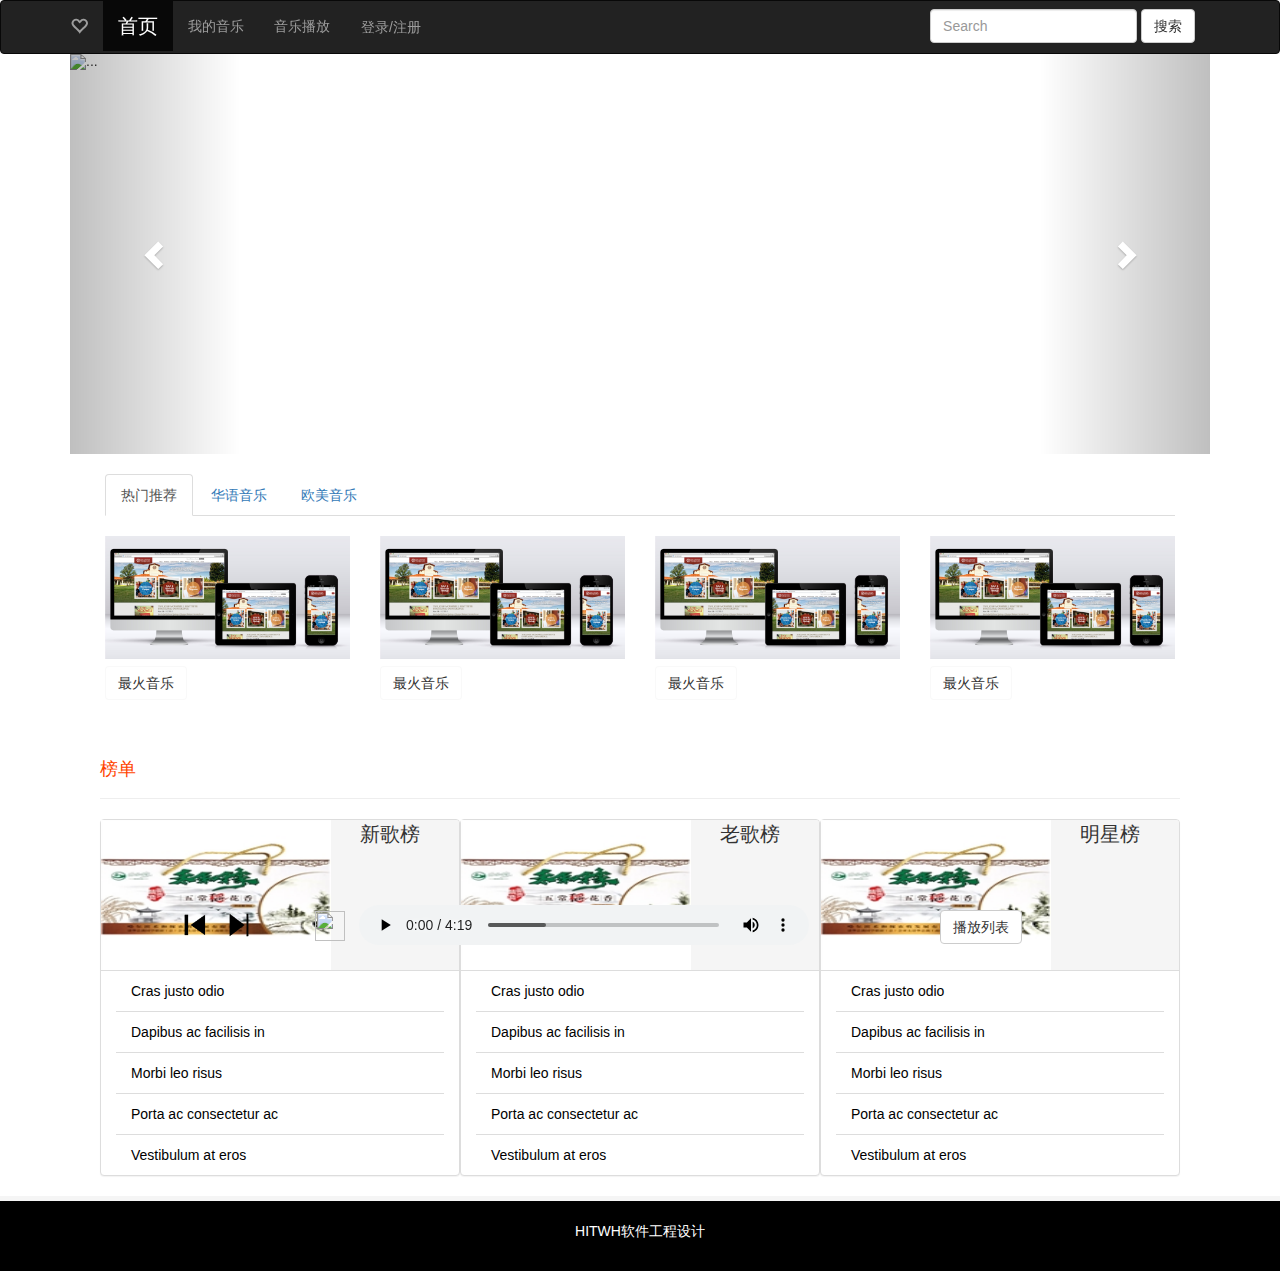
==== commit 2854efef: "实现音乐播放条功能" ====
--- a/MusicPlayer/index.html
+++ b/MusicPlayer/index.html
@@ -2,327 +2,183 @@
 <!--<html><head></head><body></body></html>-->
 <html xmlns="http://www.w3.org/1999/xhtml" class="g_html">
 
-	<head>
-		<title>MusicPlayer</title>
+<head>
+    <title>MusicPlayer</title>
 
-		<meta http-equiv="Content-Type" content="text/html; charset=utf-8" />
-		<meta http-equiv="Cache-Control" content="no-transform" />
-		<link type="text/css" href="css/bootstrap.css" rel="stylesheet" />
-		<link type="text/css" href="css/myPro.css" rel="stylesheet" />
-		<script type="text/javascript" src="js/jquery-2.1.0.js"></script>
-		<script type="text/javascript" src="js/bootstrap.js"></script>
+    <meta http-equiv="Content-Type" content="text/html; charset=utf-8"/>
+    <meta http-equiv="Cache-Control" content="no-transform"/>
+    <link type="text/css" href="css/bootstrap.css" rel="stylesheet"/>
+    <link type="text/css" href="css/myPro.css" rel="stylesheet"/>
+    <script type="text/javascript" src="js/jquery-2.1.0.js"></script>
+    <script type="text/javascript" src="js/bootstrap.js"></script>
+    <script type="text/javascript" src="js/public.js"></script>
 
-		<script>
-			$(document).ready(function() {
-				$('.carousel').carousel({
-					interval: 2000
-				})
-				$(".list-group-item").children().attr("href", "html/player.html")
-				$(".btn.btn-default").attr("href", "html/player.html")
 
-				$('#loginAndRegister').on('show.bs.modal', function(event) {
-					var button = $(event.relatedTarget) // Button that triggered the modal
-					var recipient = button.data('whatever') // Extract info from data-* attributes
-					// If necessary, you could initiate an AJAX request here (and then do the updating in a callback).
-					// Update the modal's content. We'll use jQuery here, but you could use a data binding library or other methods instead.
-					var modal = $(this)
-					modal.find('.modal-title').text('登录')
-					//					modal.find('.modal-body input').val(recipient)
-				})
-				$("#login").click(function() {
-					$("#btn_loginOrRe").text("登录")
-					$("#confirmPwd").remove()
-				})
-				$("#register").click(function() {
-					$("#btn_loginOrRe").text("注册")
-					var formGroup = '<div class="form-group" id="confirmPwd">' +
-						'<label for="message-text" class="control-label">确认密码:</label>' +
-						'<input type="text" class="form-control" id="message-text"/>' +
-						'</div>'
+    <script>
+        $(document).ready(function () {
+            $('.carousel').carousel({
+                interval: 2000
+            })
+            $(".list-group-item").children().attr("href", "html/player.html")
+            $(".btn.btn-default").attr("href", "html/player.html")
 
-					if($(".modal-body").find("form").children().length < 3)
-						$(".modal-body").find("form").append(formGroup)
-				})
-			});
-		</script>
+            $('#loginAndRegister').on('show.bs.modal', function (event) {
+                var button = $(event.relatedTarget) // Button that triggered the modal
+                var recipient = button.data('whatever') // Extract info from data-* attributes
+                // If necessary, you could initiate an AJAX request here (and then do the updating in a callback).
+                // Update the modal's content. We'll use jQuery here, but you could use a data binding library or other methods instead.
+                var modal = $(this)
+                modal.find('.modal-title').text('登录')
+                //					modal.find('.modal-body input').val(recipient)
+            })
+            $("#login").click(function () {
+                $("#btn_loginOrRe").text("登录")
+                $("#confirmPwd").remove()
+            })
+            $("#register").click(function () {
+                $("#btn_loginOrRe").text("注册")
+                var formGroup = '<div class="form-group" id="confirmPwd">' +
+                    '<label for="message-text" class="control-label">确认密码:</label>' +
+                    '<input type="text" class="form-control" id="message-text"/>' +
+                    '</div>'
 
-	</head>
+                if ($(".modal-body").find("form").children().length < 3)
+                    $(".modal-body").find("form").append(formGroup)
+            })
+        });
+    </script>
 
-	<body style="background-color: #f5f5f5;">
-		<!--导航-->
-		<nav class="navbar navbar-inverse">
-			<div class="container">
-				<!-- Brand and toggle get grouped for better mobile display -->
-				<div class="navbar-header">
-					<button type="button" class="navbar-toggle collapsed" data-toggle="collapse" data-target="#bs-example-navbar-collapse-1" aria-expanded="false">
-        				<span class="sr-only">Toggle navigation</span>
-        				<span class="icon-bar"></span>
-				        <span class="icon-bar"></span>
-				        <span class="icon-bar"></span>
-      				</button>
-					<a class="navbar-brand" href="#"><span class="glyphicon glyphicon-heart-empty" aria-hidden="true"></span></a>
-				</div>
+</head>
 
-				<!-- Collect the nav links, forms, and other content for toggling -->
-				<div class="collapse navbar-collapse" id="bs-example-navbar-collapse-1">
-					<ul class="nav navbar-nav">
-						<li class="active" id="bar">
-							<a href="#">首页 <span class="sr-only">(current)</span></a>
-						</li>
-						<li id="bar">
-							<a href="html/myMusic.html">我的音乐</a>
-						</li>
-						<li id="bar">
-							<a href="html/player.html">音乐播放</a>
-						</li>
-						<li class="pull-right">
-							<a type="button" class="btn" data-toggle="modal" data-target="#exampleModal" id="loginAndRegister">登录/注册</a>
-						</li>
-					</ul>
+<body style="background-color: #f5f5f5;" id="indexBody">
+<!--导航-->
+<nav class="navbar navbar-inverse">
+    <div class="container">
+        <!-- Brand and toggle get grouped for better mobile display -->
+        <div class="navbar-header">
+            <button type="button" class="navbar-toggle collapsed" data-toggle="collapse"
+                    data-target="#bs-example-navbar-collapse-1" aria-expanded="false">
+                <span class="sr-only">Toggle navigation</span>
+                <span class="icon-bar"></span>
+                <span class="icon-bar"></span>
+                <span class="icon-bar"></span>
+            </button>
+            <a class="navbar-brand" href="#"><span class="glyphicon glyphicon-heart-empty"
+                                                   aria-hidden="true"></span></a>
+        </div>
 
-					<!--<button type="button" class="btn btn-primary" data-toggle="modal" data-target="#exampleModal" data-whatever="@mdo">Open modal for @mdo</button>-->
-					<form class="navbar-form navbar-right" action="html/searchReasult.html">
-						<div class="form-group">
-							<input type="text" class="form-control" placeholder="Search">
-						</div>
-						<button type="submit" class="btn btn-default">搜索</button>
-					</form>
+        <!-- Collect the nav links, forms, and other content for toggling -->
+        <div class="collapse navbar-collapse" id="bs-example-navbar-collapse-1">
+            <ul class="nav navbar-nav">
+                <li class="active" id="bar">
+                    <a href="html/mainPage.html" target="content">首页 <span class="sr-only">(current)</span></a>
+                </li>
+                <li id="bar">
+                    <a href="html/myMusic.html" target="content">我的音乐</a>
+                </li>
+                <li id="bar">
+                    <a href="html/player.html" target="content">音乐播放</a>
+                </li>
+                <li class="pull-right">
+                    <a type="button" class="btn" data-toggle="modal" data-target="#exampleModal" id="loginAndRegister">登录/注册</a>
+                </li>
+            </ul>
 
-				</div>
-				<!-- /.navbar-collapse -->
-			</div>
-			<!-- /.container-fluid -->
-		</nav>
-		<!--导航-->
+            <!--<button type="button" class="btn btn-primary" data-toggle="modal" data-target="#exampleModal" data-whatever="@mdo">Open modal for @mdo</button>-->
+            <form class="navbar-form navbar-right" action="html/searchReasult.html" target="content">
+                <div class="form-group">
+                    <input type="text" class="form-control" placeholder="Search">
+                </div>
+                <button type="submit" class="btn btn-default">搜索</button>
+            </form>
 
-		<!--模态框-->
-		<div class="modal fade" id="exampleModal" tabindex="-1" role="dialog" aria-labelledby="exampleModalLabel">
-			<div class="modal-dialog" role="document">
-				<div class="modal-content">
-					<div class="modal-header">
-						<button type="button" class="close" data-dismiss="modal" aria-label="Close"><span aria-hidden="true">&times;</span></button>
-						<button class="modal-title btn btn-info" id="login">登录</button>
-						<button class="modal-title btn btn-info" id="register">注册</button>
-					</div>
-					<div class="modal-body">
-						<form>
-							<div class="form-group">
-								<label for="recipient-name" class="control-label">用户名:</label>
-								<input type="text" class="form-control" id="recipient-name" />
-							</div>
-							<div class="form-group">
-								<label for="message-text" class="control-label">密码:</label>
-								<input type="text" class="form-control" id="message-text" />
-							</div>
-						</form>
-					</div>
-					<div class="modal-footer">
-						<button type="button" class="btn btn-success" id="btn_loginOrRe">登录</button>
+        </div>
+        <!-- /.navbar-collapse -->
+    </div>
+    <!-- /.container-fluid -->
+</nav>
+<!--导航-->
 
-						<button type="button" class="btn btn-default" data-dismiss="modal">关闭</button>
+<!--模态框-->
+<div class="modal fade" id="exampleModal" tabindex="-1" role="dialog" aria-labelledby="exampleModalLabel">
+    <div class="modal-dialog" role="document">
+        <div class="modal-content">
+            <div class="modal-header">
+                <button type="button" class="close" data-dismiss="modal" aria-label="Close"><span
+                        aria-hidden="true">&times;</span>
+                </button>
+                <button class="modal-title btn btn-info" id="login">登录</button>
+                <button class="modal-title btn btn-info" id="register">注册</button>
+            </div>
+            <div class="modal-body">
+                <form>
+                    <div class="form-group">
+                        <label for="recipient-name" class="control-label">用户名:</label>
+                        <input type="text" class="form-control" id="recipient-name"/>
+                    </div>
+                    <div class="form-group">
+                        <label for="message-text" class="control-label">密码:</label>
+                        <input type="text" class="form-control" id="message-text"/>
+                    </div>
+                </form>
+            </div>
+            <div class="modal-footer">
+                <button type="button" class="btn btn-success" id="btn_loginOrRe">登录</button>
 
-					</div>
-				</div>
-			</div>
-		</div>
-		<!--模态框-->
+                <button type="button" class="btn btn-default" data-dismiss="modal">关闭</button>
 
-		<!--主题内容-->
-		<div class="container" style="background-color: #ffffff;">
-			<!--图片轮播器-->
-			<div id="carousel-example-generic" class="carousel slide" data-ride="carousel">
-				<!-- Indicators -->
-				<ol class="carousel-indicators">
-					<li data-target="#carousel-example-generic" data-slide-to="0" class="active"></li>
-					<li data-target="#carousel-example-generic" data-slide-to="1"></li>
-				</ol>
+            </div>
+        </div>
+    </div>
+</div>
+<!--模态框-->
 
-				<!-- Wrapper for slides -->
-				<div class="carousel-inner" role="listbox">
-					<div class="item active">
-						<img src="http://p1.music.126.net/QsD_BueoQ8R2aGBH_DorIQ==/109951164150027552.jpg" alt="...">
 
-					</div>
-					<div class="item">
-						<img src="http://p1.music.126.net/utuDrsyMmk1ldfX4BXtPRw==/109951164150000828.jpg" alt="...">
+<!--站位元素-->
+<div class="container" id="mouseBlock"
+     style="height: 50px;width: 100%;z-index: 100;position: fixed;bottom: 0px;opacity: 100% ">
+</div>
+<!--音乐播放条-->
+<div class="container" id="playerBar"
+     style="height: 0px;width: 100%;z-index: 100;position: fixed;bottom: 0px;background-color: #9e191a">
+    <!--<div class="col-md-2"></div>-->
+    <div class="col-md-1" style="margin-left: 150px;margin-right: 10px;width: 10%;padding-top: 10px">
+        <img src="img/last.png" style="width: 30px;height: 30px;border-radius: 50%;"/>
+        <img src="img/next.png" style="width: 30px;height: 30px;border-radius: 50%;margin-left: 10px"/>
+    </div>
+    <div class="col-md-6">
+        <img src="http://p2.music.126.net/R4ZP3AJ9xV0vvw8LX7AbMA==/109951163860425334.jpg?param=130y130"
+             style="width: 30px;height: 30px;margin-bottom: 30px;margin-right: 10px"/>
+        <audio controls style="height: 40px;width: 450px;margin-top: 5px">
+            <source src="0312943ea3d8cba0b6bc8f64e4478759.mp3">
+        </audio>
+    </div>
+    <div class="col-md-1" style="padding-top: 10px;">
+        <button class="btn btn-default">
+            播放列表
+        </button>
+    </div>
+</div>
+<!--音乐播放条-->
 
-					</div>
-				</div>
+<!--主题内容-->
+<div>
+    <iframe src="./html/mainPage.html" frameborder="0" width="100%" name="content"
+            onload="this.height=this.contentWindow.document.body.scrollHeight"></iframe>
+</div>
 
-				<!-- Controls -->
-				<a class="left carousel-control" href="#carousel-example-generic" role="button" data-slide="prev">
-					<span class="glyphicon glyphicon-chevron-left" aria-hidden="true"></span>
-					<span class="sr-only"></span>
-				</a>
-				<a class="right carousel-control" href="#carousel-example-generic" role="button" data-slide="next">
-					<span class="glyphicon glyphicon-chevron-right" aria-hidden="true"></span>
-					<span class="sr-only"></span>
-				</a>
-			</div>
-			<!--图片轮播器-->
+<!--主题内容-->
 
-			<div class="content col-md-12" style="background-color: #ffffff;">
-				<!--tab切换-->
-				<div class="col-md-12" id="courseList">
-					<ul class="nav nav-tabs">
-						<li class="active" id="hot">
-							<a>热门推荐</a>
-						</li>
-						<li id="ChineseMusic">
-							<a>华语音乐</a>
-						</li>
-						<li id="foreignMusic">
-							<a>欧美音乐</a>
-						</li>
-					</ul>
-					<div class="row singalCourseList">
-						<div class="col-md-3">
-							<div class="course">
-								<img src="img/3.jpg" />
-								<a class="btn btn-default" href="#">最火音乐</a>
-							</div>
-						</div>
-						<div class="col-md-3">
-							<div class="course">
-								<img src="img/3.jpg" />
-								<a class="btn btn-default" href="#">最火音乐</a>
-							</div>
-						</div>
-						<div class="col-md-3">
-							<div class="course">
-								<img src="img/3.jpg" />
-								<a class="btn btn-default" href="#">最火音乐</a>
-							</div>
-						</div>
-						<div class="col-md-3">
-							<div class="course">
-								<img src="img/3.jpg" />
-								<a class="btn btn-default" href="#">最火音乐</a>
-							</div>
-						</div>
-					</div>
-				</div>
-				<!--tab切换-->
 
-				<!--榜单-->
-				<div class="col-md-12">
-					<div class="page-header" style="color: orangered;">
-						<h4>榜单</h4>
-					</div>
-					<div class="panel panel-default col-md-4 panerHead">
-						<!-- Default panel contents -->
-						<div class="panel-heading row">
-							<div class="col-md-8 pad0">
-								<img src="img/p.jpg" />
-							</div>
-							<div class="col-md-4">
-								<p>
-									新歌榜
-								</p>
-							</div>
-						</div>
-						<!-- List group -->
-						<ul class="list-group">
-							<li class="list-group-item">
-								<a href="">Cras justo odio</a>
-							</li>
-							<li class="list-group-item">
-								<a>Dapibus ac facilisis in</a>
-							</li>
-							<li class="list-group-item">
-								<a>Morbi leo risus</a>
-							</li>
-							<li class="list-group-item">
-								<a>Porta ac consectetur ac</a>
-							</li>
-							<li class="list-group-item">
-								<a>Vestibulum at eros</a>
-							</li>
-						</ul>
-					</div>
+<footer>
+    <div class="container ">
+        <div class="col-md-12 ">
+            <p>HITWH软件工程设计</p>
+        </div>
+    </div>
+</footer>
 
-					<div class="panel panel-default col-md-4 panerHead">
-						<!-- Default panel contents -->
-						<div class="panel-heading row">
-							<div class="col-md-8 pad0">
-								<img src="img/p.jpg" />
-							</div>
-							<div class="col-md-4">
-								<p>
-									老歌榜
-								</p>
-							</div>
-						</div>
 
-						<!-- List group -->
-						<ul class="list-group">
-							<li class="list-group-item">
-								<a href="">Cras justo odio</a>
-							</li>
-							<li class="list-group-item">
-								<a>Dapibus ac facilisis in</a>
-							</li>
-							<li class="list-group-item">
-								<a>Morbi leo risus</a>
-							</li>
-							<li class="list-group-item">
-								<a>Porta ac consectetur ac</a>
-							</li>
-							<li class="list-group-item">
-								<a>Vestibulum at eros</a>
-							</li>
-						</ul>
-					</div>
-
-					<div class="panel panel-default col-md-4 panerHead">
-						<!-- Default panel contents -->
-						<div class="panel-heading row">
-							<div class="col-md-8 pad0">
-								<img src="img/p.jpg" />
-							</div>
-							<div class="col-md-4">
-								<p>
-									明星榜
-								</p>
-							</div>
-						</div>
-
-						<!-- List group -->
-						<ul class="list-group">
-							<li class="list-group-item">
-								<a href="">Cras justo odio</a>
-							</li>
-							<li class="list-group-item">
-								<a>Dapibus ac facilisis in</a>
-							</li>
-							<li class="list-group-item">
-								<a>Morbi leo risus</a>
-							</li>
-							<li class="list-group-item">
-								<a>Porta ac consectetur ac</a>
-							</li>
-							<li class="list-group-item">
-								<a>Vestibulum at eros</a>
-							</li>
-						</ul>
-					</div>
-
-					<!--榜单-->
-
-				</div>
-
-			</div>
-		</div>
-
-		<!--主题内容-->
-
-		<footer>
-			<div class="container ">
-				<div class="col-md-12 ">
-					<p>HITWH软件工程设计</p>
-				</div>
-			</div>
-		</footer>
-	</body>
+</body>
 
 </html>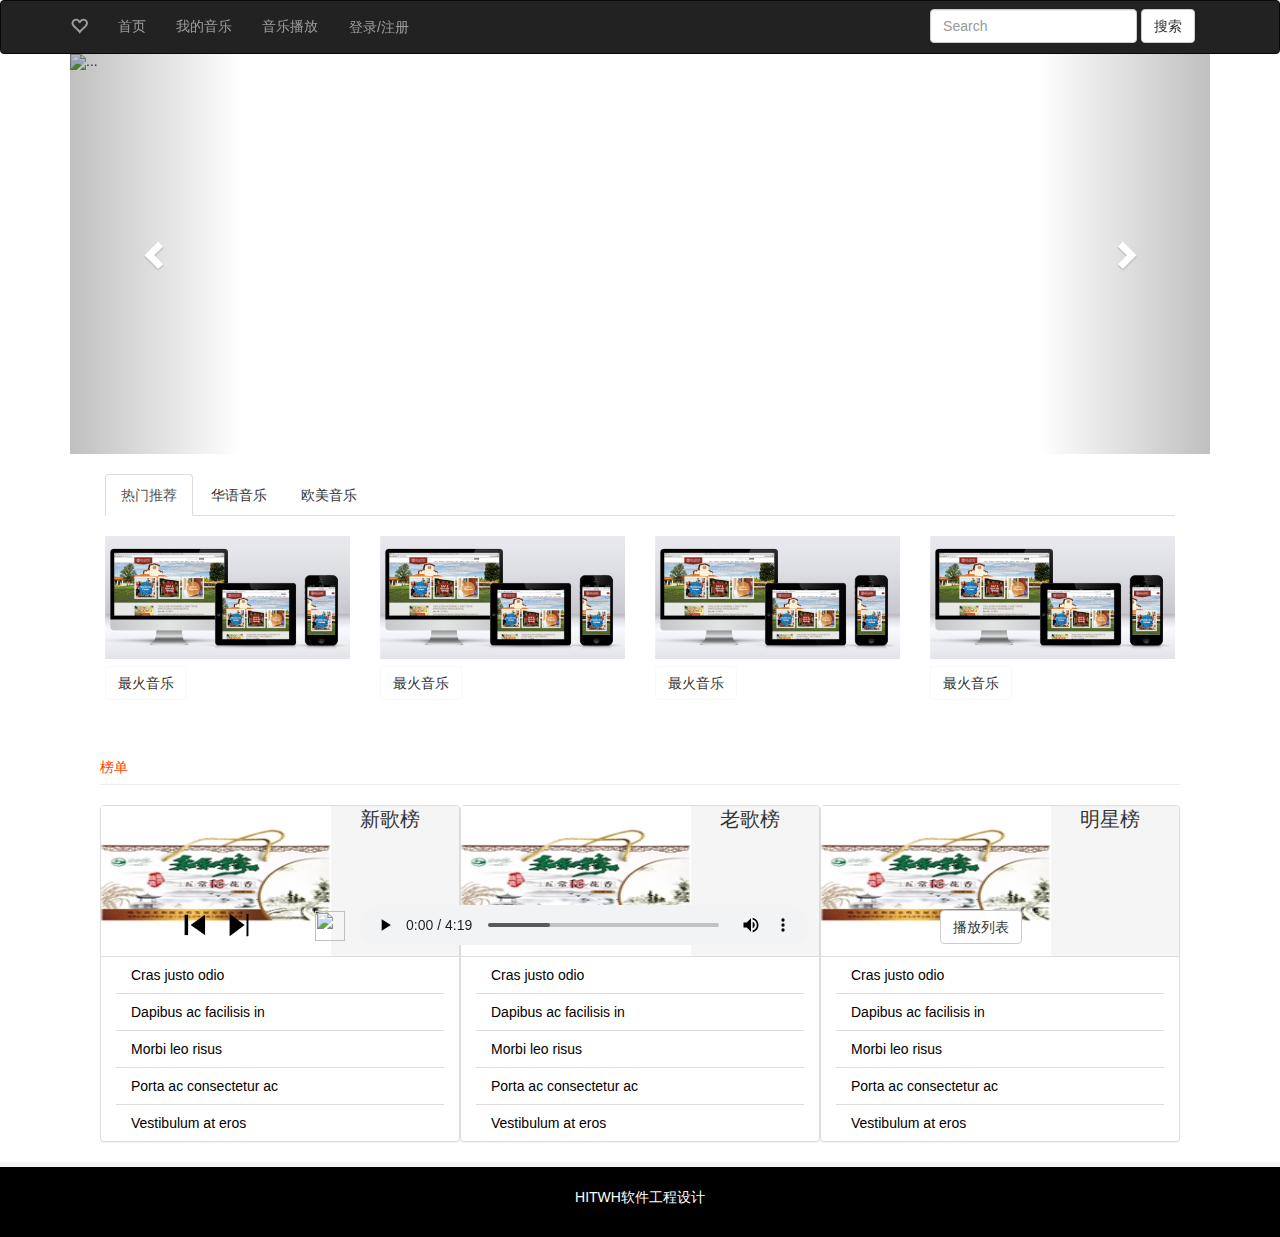
==== commit 0d5bef47: "添加表格" ====
--- a/MusicPlayer/index.html
+++ b/MusicPlayer/index.html
@@ -16,11 +16,13 @@
 
     <script>
         $(document).ready(function () {
-            $('.carousel').carousel({
-                interval: 2000
-            })
-            $(".list-group-item").children().attr("href", "html/player.html")
-            $(".btn.btn-default").attr("href", "html/player.html")
+            // var myAudio = document.getElementById("audio");
+            // myAudio.play()
+            // $('.carousel').carousel({
+            //     interval: 2000
+            // })
+            // $(".list-group-item").children().attr("href", "html/player.html")
+            // $(".btn.btn-default").attr("href", "./pl")
 
             $('#loginAndRegister').on('show.bs.modal', function (event) {
                 var button = $(event.relatedTarget) // Button that triggered the modal
@@ -45,6 +47,9 @@
                 if ($(".modal-body").find("form").children().length < 3)
                     $(".modal-body").find("form").append(formGroup)
             })
+
+
+
         });
     </script>
 
@@ -70,13 +75,13 @@
         <!-- Collect the nav links, forms, and other content for toggling -->
         <div class="collapse navbar-collapse" id="bs-example-navbar-collapse-1">
             <ul class="nav navbar-nav">
-                <li class="active" id="bar">
+                <li id="mainPageBar">
                     <a href="html/mainPage.html" target="content">首页 <span class="sr-only">(current)</span></a>
                 </li>
-                <li id="bar">
+                <li id="musicBar" >
                     <a href="html/myMusic.html" target="content">我的音乐</a>
                 </li>
-                <li id="bar">
+                <li id="playerMusicBar">
                     <a href="html/player.html" target="content">音乐播放</a>
                 </li>
                 <li class="pull-right">
@@ -149,7 +154,7 @@
     <div class="col-md-6">
         <img src="http://p2.music.126.net/R4ZP3AJ9xV0vvw8LX7AbMA==/109951163860425334.jpg?param=130y130"
              style="width: 30px;height: 30px;margin-bottom: 30px;margin-right: 10px"/>
-        <audio controls style="height: 40px;width: 450px;margin-top: 5px">
+        <audio id="audio" controls style="height: 40px;width: 450px;margin-top: 5px">
             <source src="0312943ea3d8cba0b6bc8f64e4478759.mp3">
         </audio>
     </div>
--- a/MusicPlayer/css/myPro.css
+++ b/MusicPlayer/css/myPro.css
@@ -8,16 +8,16 @@
     margin-bottom: 0px;
 }
 
-.navbar-inverse .navbar-nav > .active > a{
-    color: #fff;
-    background-color: #080808;
-    font-size: 20px;
-}
+/*.navbar-inverse .navbar-nav > .active > a{*/
+    /*color: #fff;*/
+    /*background-color: #080808;*/
+    /*font-size: 20px;*/
+/*}*/
 
 
-.navbar-inverse .navbar-nav > .active > a:hover{
-	background-color: #e11818;
-}
+/*.navbar-inverse .navbar-nav > .active > a:hover{*/
+	/*background-color: #e11818;*/
+/*}*/
 
 
 
